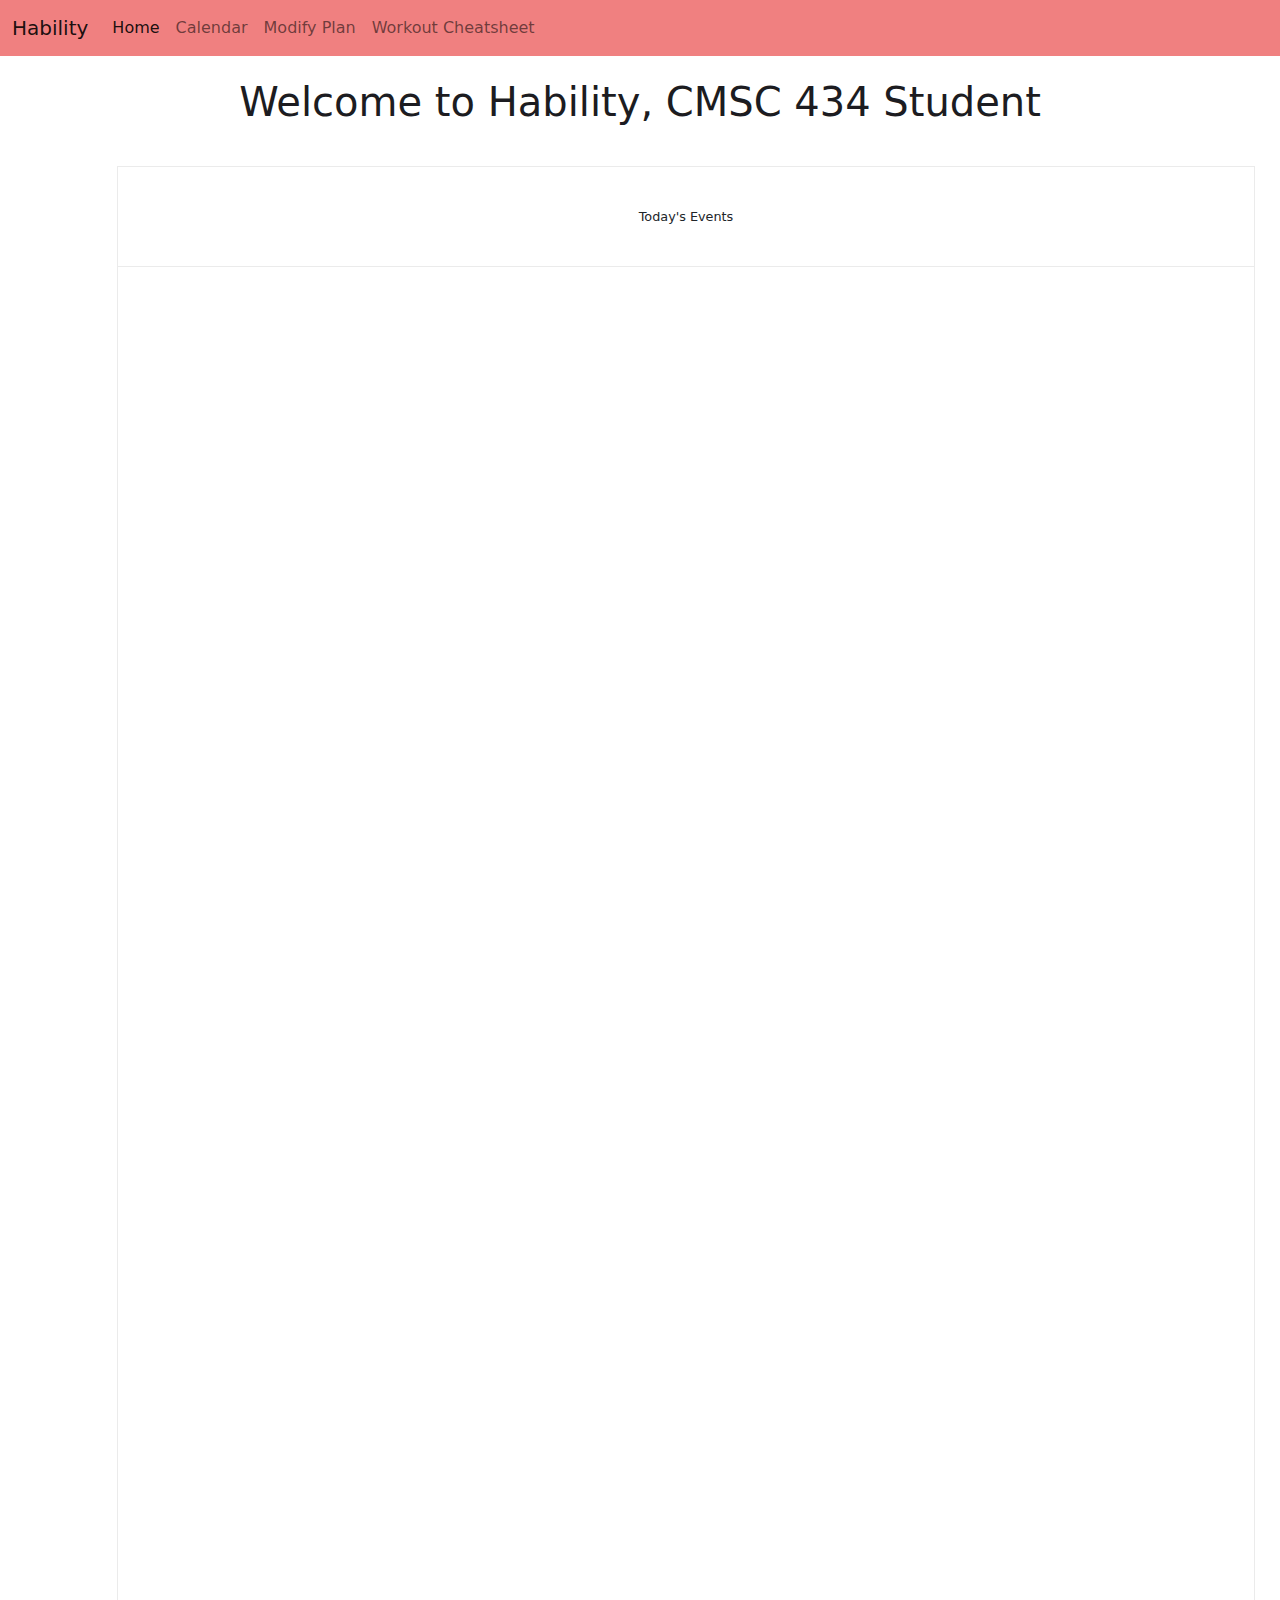
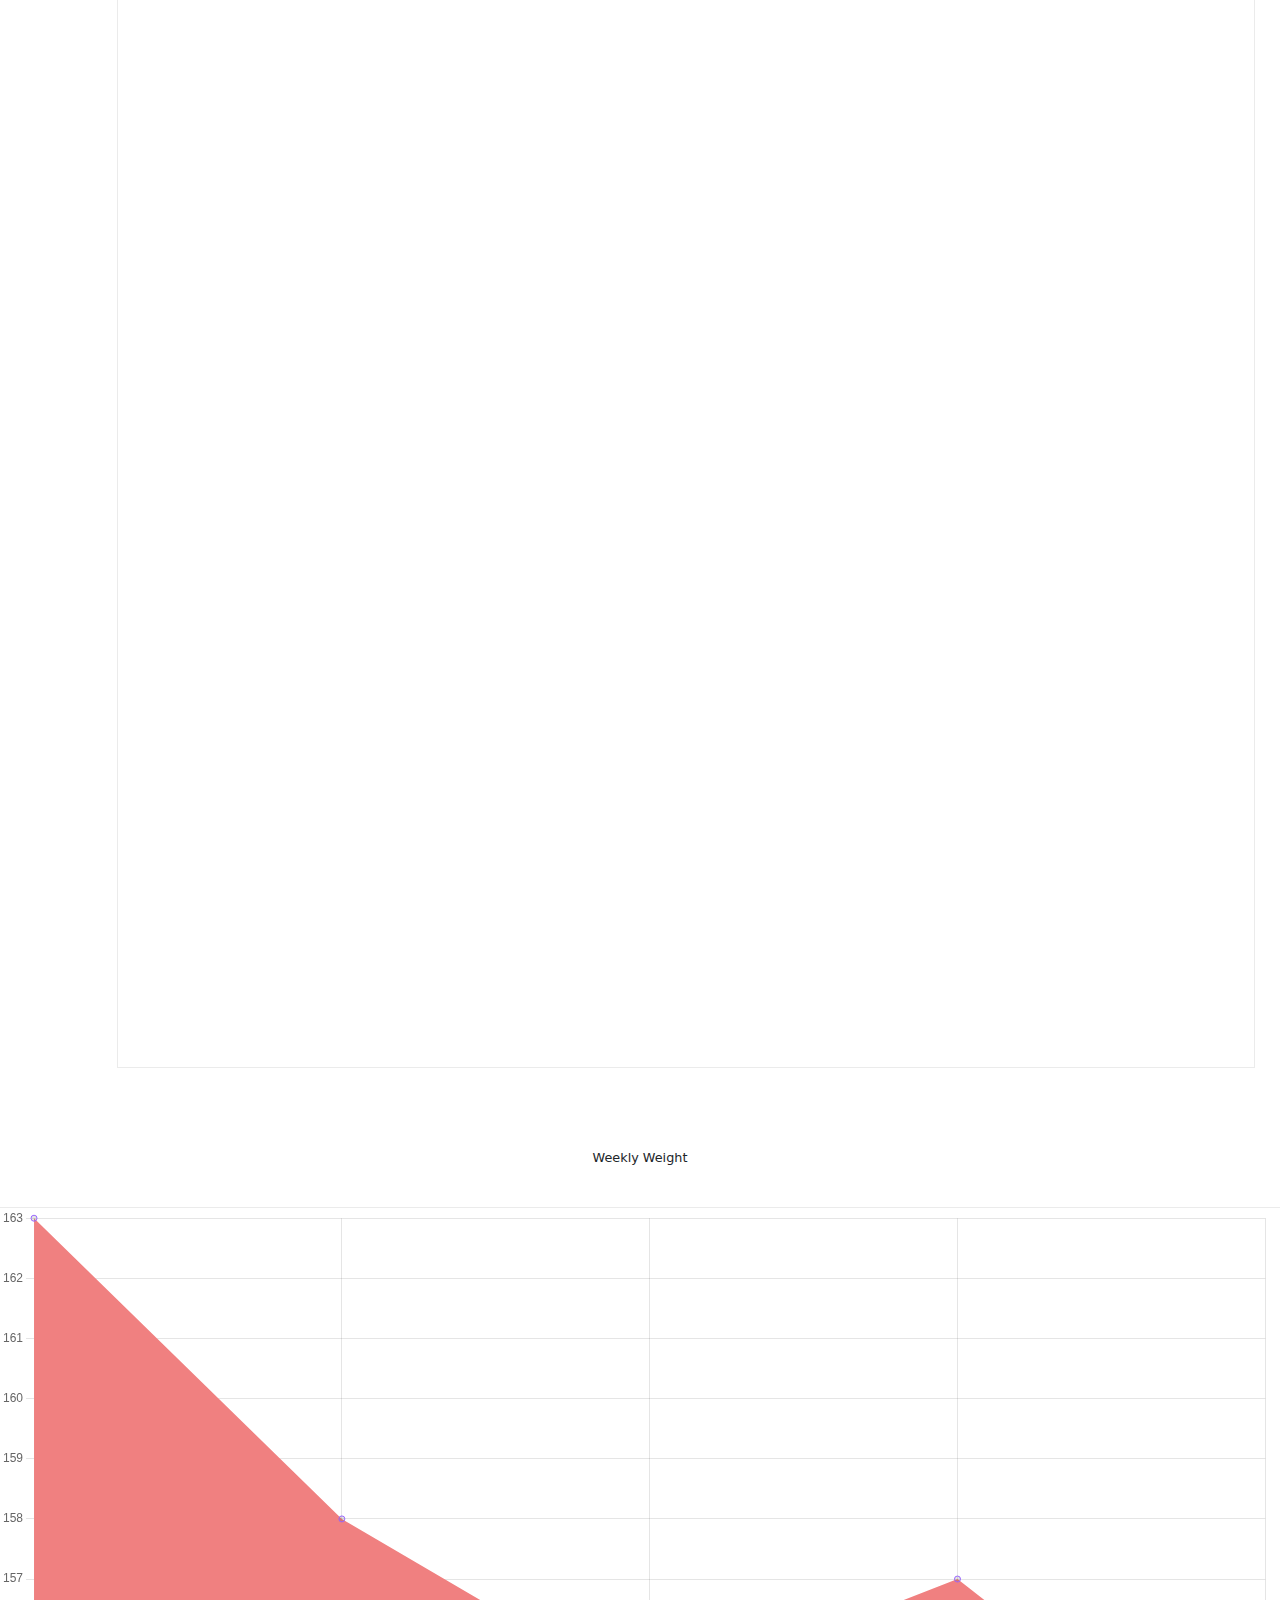
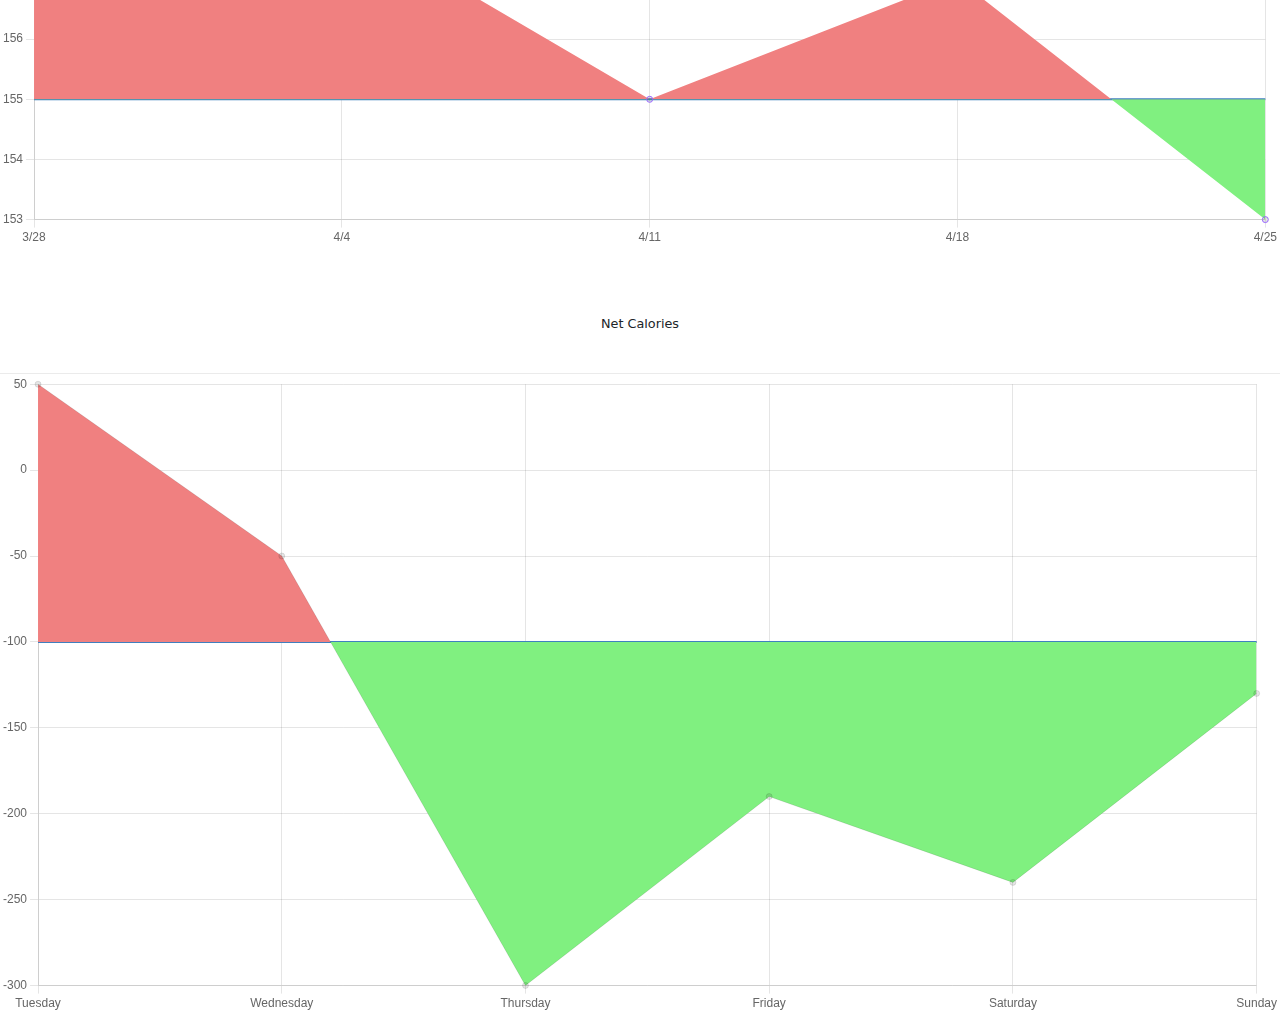
==== index.html @ 1ecb4a35 "add hourly stretch reminder and daily workout notification" ====
<!DOCTYPE html>
<html lang="en">
<head>
  <meta charset="UTF-8">
  <meta name="viewport" content="width=device-width, initial-scale=1">
  <script>document.getElementsByTagName("html")[0].className += " js";</script>
  <link rel="stylesheet" href="assets/css/style.css">

  <title>Hability</title>
  <meta charset="utf-8">
  <meta name="viewport" content="width=device-width, initial-scale=1">
  <link rel="stylesheet" href="./bootstrap/css/bootstrap.min.css">
  <script src="./assets/js/handleState.js" type="text/javascript"></script>
  <script src="./bootstrap/js/jquery.min.js"></script>
  <script src="./bootstrap/js/bootstrap.bundle.js"></script>
  <script src="./assets/js/handleState.js" type="text/javascript"></script>
  <link href="./fontawesome/css/all.css" rel="stylesheet">
</head>
<body>

<nav class="navbar navbar-expand-lg navbar-light" style="background-color: lightcoral;">
  <div class="container-fluid">
    <a class="navbar-brand" href="index.html">Hability</a>
    <button class="navbar-toggler" type="button" data-bs-toggle="collapse" data-bs-target="#navbarNavAltMarkup" aria-controls="navbarNavAltMarkup" aria-expanded="false" aria-label="Toggle navigation">
    <span class="navbar-toggler-icon"></span>
    </button>
    <div class="collapse navbar-collapse" id="navbarNavAltMarkup">
    <div class="navbar-nav">
      <a class="nav-link active" aria-current="page" href="index.html">Home</a>
      <a class="nav-link" href="Calendar.html">Calendar</a>
      <a class="nav-link" href="ModifyPlan.html">Modify Plan</a>
      <a class="nav-link" href="WorkoutInfo.html">Workout Cheatsheet</a>
    </div>
    </div>
  </div>
</nav>

<div class="container">
  <div class="jumbotron text-center" style="margin-top: 2%; margin-bottom: 2%;">
    <h1 id="home_title">Hability</h1>
  </div>
</div>

<div class="position-fixed top-0 end-0 p-3" style="z-index: 5">
  <div id="stretchNotification" class="toast hide" role="alert" aria-live="assertive" aria-atomic="true" data-bs-delay="30000">
    <div class="toast-header">
      <strong class="me-auto"><i class="fa fa-bell"></i> Hourly Stretch Reminder!</strong>
      <button type="button" class="btn-close" data-bs-dismiss="toast" aria-label="Close"></button>
    </div>
    <div class="toast-body" id="notificationBody">
      It's time for you to stretch and get some water!
    </div>
  </div>
</div>

<div class="position-fixed top-0 end-0 p-3" style="z-index: 5">
  <div id="workoutNotification" class="toast hide" role="alert" aria-live="assertive" aria-atomic="true" data-bs-delay="30000">
    <div class="toast-header">
      <strong class="me-auto"><i class="fa fa-clock"></i> Daily Workout Time!</strong>
      <button type="button" class="btn-close" data-bs-dismiss="toast" aria-label="Close"></button>
    </div>
    <div class="toast-body" id="notificationBody">
      It's time for your daily workout!
    </div>
  </div>
</div>

<div class="cd-schedule cd-schedule--loading margin-top-lg margin-bottom-lg js-cd-schedule">
  <!-- .cd-schedule__timeline -->
  <div class="cd-schedule__events">
    <ul>
      <li class="cd-schedule__group">
        <div class="cd-schedule__top-info"><span>Today's Events</span></div>

        <ul id="monday_schedule">
        </ul>
      </li>
    </ul>
  </div>
</div>
<script>
  loadInitialState();
  generateWorkouts(false);
  generateCalendarEvents();
  scrollToWorkoutEvents();
  showStretchNotification();
  showWorkoutNotification();
  document.getElementById('home_title').innerHTML = "Welcome to Hability, " + localStorage.getItem("name");
</script>

<div class='Weight Chart'>
  <div class="jumbotron text-center" style="margin-top: 2%; margin-bottom: 0%;">
    <div class="cd-schedule__top-info"><span>Weekly Weight</span></div>
  </div>
  <canvas id="weight" width="400" height="200"></canvas>
  <script src="./assets/js/chart.js" type="text/javascript"></script>
  <script>
  var ctx = document.getElementById('weight').getContext('2d');
  var myChart = new Chart(ctx, {
      type: 'line',
      data: {
          labels: ['3/28', '4/4', '4/11', '4/18', '4/25'],
          datasets: [
            {
              data: [163, 158, 155, 157, 153],
              borderColor: [
                  'rgba(153, 102, 255, 1)'
              ],
              borderWidth: 1,
              fill: {
                target: 1,
                above: 'rgb(240,128,128)',   // Area will be red above the origin
                below: 'rgb(128,240,128)'    // And blue below the origin
              },
              bezierCurve: true,
              showLine: false,
          },
          {
            data: [155, 155, 155, 155, 155],
            borderColor: [
            'rgb(63, 127, 191)',
            ],
            fill: false,
            borderWidth: 2,
            spanGaps: false,
            pointRadius: 0
          }
        ],
      },
      options: {
        plugins: {
          legend: {
            display: false
          }
        },
        scales: {
            yAxes: [{
                ticks: {
                    beginAtZero: false
                }
            }]
        }
      }
  });
  </script>
</div>

<div class='Calorie Deficit Chart'>
  
  <div class="jumbotron text-center" style="margin-top: 2%; margin-bottom: 0%;">
    <div class="cd-schedule__top-info"><span>Net Calories</span></div>
  </div>
  <canvas id="calorie_deficit" width="400" height="200"></canvas>
  <script src="./assets/js/chart.js" type="text/javascript"></script>
  <script>
  var ctx = document.getElementById('calorie_deficit').getContext('2d');
  var x = 0
  var myChart = new Chart(ctx, {
      type: 'line',
      data: {
          labels: ['Tuesday', 'Wednesday', 'Thursday', 'Friday', 'Saturday', 'Sunday'],
          datasets: [
            {
              data: [x+=50, x-=100, x-=250, x+=110, x-=50, x+=110],
              borderWidth: 1,
              fill: {
                target: 1,
                above: 'rgb(240,128,128)',   // Area will be red above the origin
                below: 'rgb(128,240,128)'    // And blue below the origin
              },
          },
          {
            data: [-100, -100, -100, -100, -100, -100, -100],
            borderColor: ['rgb(63, 127, 191)'],
            borderWidth: 2,
            pointRadius: 0
          }
        ],
      },
      options: {
        plugins: {
          legend: {
            display: false
          }
        },
          scales: {
              yAxes: [{
                  ticks: {
                      beginAtZero: false
                  }
              }]
          }
      }
  });
  </script>
</div>

</body>
</html>
---- assets/css/style.css ----
@import url("https://fonts.googleapis.com/css?family=Source+Sans+Pro:400,600");
*,
*::after,
*::before {
    box-sizing: inherit;
}
* {
    font: inherit;
}
html,
body,
div,
span,
applet,
object,
iframe,
h1,
h2,
h3,
h4,
h5,
h6,
p,
blockquote,
pre,
a,
abbr,
acronym,
address,
big,
cite,
code,
del,
dfn,
em,
img,
ins,
kbd,
q,
s,
samp,
small,
strike,
strong,
sub,
sup,
tt,
var,
b,
u,
i,
center,
dl,
dt,
dd,
ol,
ul,
li,
fieldset,
form,
label,
legend,
table,
caption,
tbody,
tfoot,
thead,
tr,
th,
td,
article,
aside,
canvas,
details,
embed,
figure,
figcaption,
footer,
header,
hgroup,
menu,
nav,
output,
ruby,
section,
summary,
time,
mark,
audio,
video,
hr {
    margin: 0;
    padding: 0;
    border: 0;
}
html {
    box-sizing: border-box;
}
body {
    background-color: hsl(0, 0%, 100%);
    background-color: var(--color-bg, white);
}
article,
aside,
details,
figcaption,
figure,
footer,
header,
hgroup,
menu,
nav,
section,
main,
form legend {
    display: block;
}
ol,
ul {
    list-style: none;
}
blockquote,
q {
    quotes: none;
}
button,
input,
textarea,
select {
    margin: 0;
}
.btn,
.form-control,
.link,
.reset {
    background-color: transparent;
    padding: 0;
    border: 0;
    border-radius: 0;
    color: inherit;
    line-height: inherit;
    -webkit-appearance: none;
    -moz-appearance: none;
    appearance: none;
}
select.form-control::-ms-expand {
    display: none;
}
textarea {
    resize: vertical;
    overflow: auto;
    vertical-align: top;
}
input::-ms-clear {
    display: none;
}
table {
    border-collapse: collapse;
    border-spacing: 0;
}
img,
video,
svg {
    max-width: 100%;
}
[data-theme] {
    background-color: hsl(0, 0%, 100%);
    background-color: var(--color-bg, #fff);
    color: hsl(240, 4%, 20%);
    color: var(--color-contrast-high, #313135);
}
:root {
    --space-unit: 1em;
    --space-xxxxs: calc(0.125 * var(--space-unit));
    --space-xxxs: calc(0.25 * var(--space-unit));
    --space-xxs: calc(0.375 * var(--space-unit));
    --space-xs: calc(0.5 * var(--space-unit));
    --space-sm: calc(0.75 * var(--space-unit));
    --space-md: calc(1.25 * var(--space-unit));
    --space-lg: calc(2 * var(--space-unit));
    --space-xl: calc(3.25 * var(--space-unit));
    --space-xxl: calc(5.25 * var(--space-unit));
    --space-xxxl: calc(8.5 * var(--space-unit));
    --space-xxxxl: calc(13.75 * var(--space-unit));
    --component-padding: var(--space-md);
}
:root {
    --max-width-xxs: 32rem;
    --max-width-xs: 38rem;
    --max-width-sm: 48rem;
    --max-width-md: 64rem;
    --max-width-lg: 80rem;
    --max-width-xl: 90rem;
    --max-width-xxl: 120rem;
}
.container {
    width: calc(100% - 1.25em);
    width: calc(100% - 2 * var(--component-padding));
    margin-left: auto;
    margin-right: auto;
}
.max-width-xxs {
    max-width: 32rem;
    max-width: var(--max-width-xxs);
}
.max-width-xs {
    max-width: 38rem;
    max-width: var(--max-width-xs);
}
.max-width-sm {
    max-width: 48rem;
    max-width: var(--max-width-sm);
}
.max-width-md {
    max-width: 64rem;
    max-width: var(--max-width-md);
}
.max-width-lg {
    max-width: 80rem;
    max-width: var(--max-width-lg);
}
.max-width-xl {
    max-width: 90rem;
    max-width: var(--max-width-xl);
}
.max-width-xxl {
    max-width: 120rem;
    max-width: var(--max-width-xxl);
}
.max-width-adaptive-sm {
    max-width: 38rem;
    max-width: var(--max-width-xs);
}
@media (min-width: 64rem) {
    .max-width-adaptive-sm {
        max-width: 48rem;
        max-width: var(--max-width-sm);
    }
}
.max-width-adaptive-md {
    max-width: 38rem;
    max-width: var(--max-width-xs);
}
@media (min-width: 64rem) {
    .max-width-adaptive-md {
        max-width: 64rem;
        max-width: var(--max-width-md);
    }
}
.max-width-adaptive,
.max-width-adaptive-lg {
    max-width: 38rem;
    max-width: var(--max-width-xs);
}
@media (min-width: 64rem) {
    .max-width-adaptive,
    .max-width-adaptive-lg {
        max-width: 64rem;
        max-width: var(--max-width-md);
    }
}
@media (min-width: 90rem) {
    .max-width-adaptive,
    .max-width-adaptive-lg {
        max-width: 80rem;
        max-width: var(--max-width-lg);
    }
}
.max-width-adaptive-xl {
    max-width: 38rem;
    max-width: var(--max-width-xs);
}
@media (min-width: 64rem) {
    .max-width-adaptive-xl {
        max-width: 64rem;
        max-width: var(--max-width-md);
    }
}
@media (min-width: 90rem) {
    .max-width-adaptive-xl {
        max-width: 90rem;
        max-width: var(--max-width-xl);
    }
}
.grid {
    --grid-gap: 0px;
    display: -ms-flexbox;
    display: flex;
    -ms-flex-wrap: wrap;
    flex-wrap: wrap;
}
.grid > * {
    -ms-flex-preferred-size: 100%;
    flex-basis: 100%;
}
[class*="grid-gap"] {
    margin-bottom: 1em * -1;
    margin-bottom: calc(var(--grid-gap, 1em) * -1);
    margin-right: 1em * -1;
    margin-right: calc(var(--grid-gap, 1em) * -1);
}
[class*="grid-gap"] > * {
    margin-bottom: 1em;
    margin-bottom: var(--grid-gap, 1em);
    margin-right: 1em;
    margin-right: var(--grid-gap, 1em);
}
.grid-gap-xxxxs {
    --grid-gap: var(--space-xxxxs);
}
.grid-gap-xxxs {
    --grid-gap: var(--space-xxxs);
}
.grid-gap-xxs {
    --grid-gap: var(--space-xxs);
}
.grid-gap-xs {
    --grid-gap: var(--space-xs);
}
.grid-gap-sm {
    --grid-gap: var(--space-sm);
}
.grid-gap-md {
    --grid-gap: var(--space-md);
}
.grid-gap-lg {
    --grid-gap: var(--space-lg);
}
.grid-gap-xl {
    --grid-gap: var(--space-xl);
}
.grid-gap-xxl {
    --grid-gap: var(--space-xxl);
}
.grid-gap-xxxl {
    --grid-gap: var(--space-xxxl);
}
.grid-gap-xxxxl {
    --grid-gap: var(--space-xxxxl);
}
.col {
    -ms-flex-positive: 1;
    flex-grow: 1;
    -ms-flex-preferred-size: 0;
    flex-basis: 0;
    max-width: 100%;
}
.col-1 {
    -ms-flex-preferred-size: calc(8.33% - 0.01px - 1em);
    -ms-flex-preferred-size: calc(8.33% - 0.01px - var(--grid-gap, 1em));
    flex-basis: calc(8.33% - 0.01px - 1em);
    flex-basis: calc(8.33% - 0.01px - var(--grid-gap, 1em));
    max-width: calc(8.33% - 0.01px - 1em);
    max-width: calc(8.33% - 0.01px - var(--grid-gap, 1em));
}
.col-2 {
    -ms-flex-preferred-size: calc(16.66% - 0.01px - 1em);
    -ms-flex-preferred-size: calc(16.66% - 0.01px - var(--grid-gap, 1em));
    flex-basis: calc(16.66% - 0.01px - 1em);
    flex-basis: calc(16.66% - 0.01px - var(--grid-gap, 1em));
    max-width: calc(16.66% - 0.01px - 1em);
    max-width: calc(16.66% - 0.01px - var(--grid-gap, 1em));
}
.col-3 {
    -ms-flex-preferred-size: calc(25% - 0.01px - 1em);
    -ms-flex-preferred-size: calc(25% - 0.01px - var(--grid-gap, 1em));
    flex-basis: calc(25% - 0.01px - 1em);
    flex-basis: calc(25% - 0.01px - var(--grid-gap, 1em));
    max-width: calc(25% - 0.01px - 1em);
    max-width: calc(25% - 0.01px - var(--grid-gap, 1em));
}
.col-4 {
    -ms-flex-preferred-size: calc(33.33% - 0.01px - 1em);
    -ms-flex-preferred-size: calc(33.33% - 0.01px - var(--grid-gap, 1em));
    flex-basis: calc(33.33% - 0.01px - 1em);
    flex-basis: calc(33.33% - 0.01px - var(--grid-gap, 1em));
    max-width: calc(33.33% - 0.01px - 1em);
    max-width: calc(33.33% - 0.01px - var(--grid-gap, 1em));
}
.col-5 {
    -ms-flex-preferred-size: calc(41.66% - 0.01px - 1em);
    -ms-flex-preferred-size: calc(41.66% - 0.01px - var(--grid-gap, 1em));
    flex-basis: calc(41.66% - 0.01px - 1em);
    flex-basis: calc(41.66% - 0.01px - var(--grid-gap, 1em));
    max-width: calc(41.66% - 0.01px - 1em);
    max-width: calc(41.66% - 0.01px - var(--grid-gap, 1em));
}
.col-6 {
    -ms-flex-preferred-size: calc(50% - 0.01px - 1em);
    -ms-flex-preferred-size: calc(50% - 0.01px - var(--grid-gap, 1em));
    flex-basis: calc(50% - 0.01px - 1em);
    flex-basis: calc(50% - 0.01px - var(--grid-gap, 1em));
    max-width: calc(50% - 0.01px - 1em);
    max-width: calc(50% - 0.01px - var(--grid-gap, 1em));
}
.col-7 {
    -ms-flex-preferred-size: calc(58.33% - 0.01px - 1em);
    -ms-flex-preferred-size: calc(58.33% - 0.01px - var(--grid-gap, 1em));
    flex-basis: calc(58.33% - 0.01px - 1em);
    flex-basis: calc(58.33% - 0.01px - var(--grid-gap, 1em));
    max-width: calc(58.33% - 0.01px - 1em);
    max-width: calc(58.33% - 0.01px - var(--grid-gap, 1em));
}
.col-8 {
    -ms-flex-preferred-size: calc(66.66% - 0.01px - 1em);
    -ms-flex-preferred-size: calc(66.66% - 0.01px - var(--grid-gap, 1em));
    flex-basis: calc(66.66% - 0.01px - 1em);
    flex-basis: calc(66.66% - 0.01px - var(--grid-gap, 1em));
    max-width: calc(66.66% - 0.01px - 1em);
    max-width: calc(66.66% - 0.01px - var(--grid-gap, 1em));
}
.col-9 {
    -ms-flex-preferred-size: calc(75% - 0.01px - 1em);
    -ms-flex-preferred-size: calc(75% - 0.01px - var(--grid-gap, 1em));
    flex-basis: calc(75% - 0.01px - 1em);
    flex-basis: calc(75% - 0.01px - var(--grid-gap, 1em));
    max-width: calc(75% - 0.01px - 1em);
    max-width: calc(75% - 0.01px - var(--grid-gap, 1em));
}
.col-10 {
    -ms-flex-preferred-size: calc(83.33% - 0.01px - 1em);
    -ms-flex-preferred-size: calc(83.33% - 0.01px - var(--grid-gap, 1em));
    flex-basis: calc(83.33% - 0.01px - 1em);
    flex-basis: calc(83.33% - 0.01px - var(--grid-gap, 1em));
    max-width: calc(83.33% - 0.01px - 1em);
    max-width: calc(83.33% - 0.01px - var(--grid-gap, 1em));
}
.col-11 {
    -ms-flex-preferred-size: calc(91.66% - 0.01px - 1em);
    -ms-flex-preferred-size: calc(91.66% - 0.01px - var(--grid-gap, 1em));
    flex-basis: calc(91.66% - 0.01px - 1em);
    flex-basis: calc(91.66% - 0.01px - var(--grid-gap, 1em));
    max-width: calc(91.66% - 0.01px - 1em);
    max-width: calc(91.66% - 0.01px - var(--grid-gap, 1em));
}
.col-12 {
    -ms-flex-preferred-size: calc(100% - 0.01px - 1em);
    -ms-flex-preferred-size: calc(100% - 0.01px - var(--grid-gap, 1em));
    flex-basis: calc(100% - 0.01px - 1em);
    flex-basis: calc(100% - 0.01px - var(--grid-gap, 1em));
    max-width: calc(100% - 0.01px - 1em);
    max-width: calc(100% - 0.01px - var(--grid-gap, 1em));
}
@media (min-width: 32rem) {
    .col\@xs {
        -ms-flex-positive: 1;
        flex-grow: 1;
        -ms-flex-preferred-size: 0;
        flex-basis: 0;
        max-width: 100%;
    }
    .col-1\@xs {
        -ms-flex-preferred-size: calc(8.33% - 0.01px - 1em);
        -ms-flex-preferred-size: calc(8.33% - 0.01px - var(--grid-gap, 1em));
        flex-basis: calc(8.33% - 0.01px - 1em);
        flex-basis: calc(8.33% - 0.01px - var(--grid-gap, 1em));
        max-width: calc(8.33% - 0.01px - 1em);
        max-width: calc(8.33% - 0.01px - var(--grid-gap, 1em));
    }
    .col-2\@xs {
        -ms-flex-preferred-size: calc(16.66% - 0.01px - 1em);
        -ms-flex-preferred-size: calc(16.66% - 0.01px - var(--grid-gap, 1em));
        flex-basis: calc(16.66% - 0.01px - 1em);
        flex-basis: calc(16.66% - 0.01px - var(--grid-gap, 1em));
        max-width: calc(16.66% - 0.01px - 1em);
        max-width: calc(16.66% - 0.01px - var(--grid-gap, 1em));
    }
    .col-3\@xs {
        -ms-flex-preferred-size: calc(25% - 0.01px - 1em);
        -ms-flex-preferred-size: calc(25% - 0.01px - var(--grid-gap, 1em));
        flex-basis: calc(25% - 0.01px - 1em);
        flex-basis: calc(25% - 0.01px - var(--grid-gap, 1em));
        max-width: calc(25% - 0.01px - 1em);
        max-width: calc(25% - 0.01px - var(--grid-gap, 1em));
    }
    .col-4\@xs {
        -ms-flex-preferred-size: calc(33.33% - 0.01px - 1em);
        -ms-flex-preferred-size: calc(33.33% - 0.01px - var(--grid-gap, 1em));
        flex-basis: calc(33.33% - 0.01px - 1em);
        flex-basis: calc(33.33% - 0.01px - var(--grid-gap, 1em));
        max-width: calc(33.33% - 0.01px - 1em);
        max-width: calc(33.33% - 0.01px - var(--grid-gap, 1em));
    }
    .col-5\@xs {
        -ms-flex-preferred-size: calc(41.66% - 0.01px - 1em);
        -ms-flex-preferred-size: calc(41.66% - 0.01px - var(--grid-gap, 1em));
        flex-basis: calc(41.66% - 0.01px - 1em);
        flex-basis: calc(41.66% - 0.01px - var(--grid-gap, 1em));
        max-width: calc(41.66% - 0.01px - 1em);
        max-width: calc(41.66% - 0.01px - var(--grid-gap, 1em));
    }
    .col-6\@xs {
        -ms-flex-preferred-size: calc(50% - 0.01px - 1em);
        -ms-flex-preferred-size: calc(50% - 0.01px - var(--grid-gap, 1em));
        flex-basis: calc(50% - 0.01px - 1em);
        flex-basis: calc(50% - 0.01px - var(--grid-gap, 1em));
        max-width: calc(50% - 0.01px - 1em);
        max-width: calc(50% - 0.01px - var(--grid-gap, 1em));
    }
    .col-7\@xs {
        -ms-flex-preferred-size: calc(58.33% - 0.01px - 1em);
        -ms-flex-preferred-size: calc(58.33% - 0.01px - var(--grid-gap, 1em));
        flex-basis: calc(58.33% - 0.01px - 1em);
        flex-basis: calc(58.33% - 0.01px - var(--grid-gap, 1em));
        max-width: calc(58.33% - 0.01px - 1em);
        max-width: calc(58.33% - 0.01px - var(--grid-gap, 1em));
    }
    .col-8\@xs {
        -ms-flex-preferred-size: calc(66.66% - 0.01px - 1em);
        -ms-flex-preferred-size: calc(66.66% - 0.01px - var(--grid-gap, 1em));
        flex-basis: calc(66.66% - 0.01px - 1em);
        flex-basis: calc(66.66% - 0.01px - var(--grid-gap, 1em));
        max-width: calc(66.66% - 0.01px - 1em);
        max-width: calc(66.66% - 0.01px - var(--grid-gap, 1em));
    }
    .col-9\@xs {
        -ms-flex-preferred-size: calc(75% - 0.01px - 1em);
        -ms-flex-preferred-size: calc(75% - 0.01px - var(--grid-gap, 1em));
        flex-basis: calc(75% - 0.01px - 1em);
        flex-basis: calc(75% - 0.01px - var(--grid-gap, 1em));
        max-width: calc(75% - 0.01px - 1em);
        max-width: calc(75% - 0.01px - var(--grid-gap, 1em));
    }
    .col-10\@xs {
        -ms-flex-preferred-size: calc(83.33% - 0.01px - 1em);
        -ms-flex-preferred-size: calc(83.33% - 0.01px - var(--grid-gap, 1em));
        flex-basis: calc(83.33% - 0.01px - 1em);
        flex-basis: calc(83.33% - 0.01px - var(--grid-gap, 1em));
        max-width: calc(83.33% - 0.01px - 1em);
        max-width: calc(83.33% - 0.01px - var(--grid-gap, 1em));
    }
    .col-11\@xs {
        -ms-flex-preferred-size: calc(91.66% - 0.01px - 1em);
        -ms-flex-preferred-size: calc(91.66% - 0.01px - var(--grid-gap, 1em));
        flex-basis: calc(91.66% - 0.01px - 1em);
        flex-basis: calc(91.66% - 0.01px - var(--grid-gap, 1em));
        max-width: calc(91.66% - 0.01px - 1em);
        max-width: calc(91.66% - 0.01px - var(--grid-gap, 1em));
    }
    .col-12\@xs {
        -ms-flex-preferred-size: calc(100% - 0.01px - 1em);
        -ms-flex-preferred-size: calc(100% - 0.01px - var(--grid-gap, 1em));
        flex-basis: calc(100% - 0.01px - 1em);
        flex-basis: calc(100% - 0.01px - var(--grid-gap, 1em));
        max-width: calc(100% - 0.01px - 1em);
        max-width: calc(100% - 0.01px - var(--grid-gap, 1em));
    }
}
@media (min-width: 48rem) {
    .col\@sm {
        -ms-flex-positive: 1;
        flex-grow: 1;
        -ms-flex-preferred-size: 0;
        flex-basis: 0;
        max-width: 100%;
    }
    .col-1\@sm {
        -ms-flex-preferred-size: calc(8.33% - 0.01px - 1em);
        -ms-flex-preferred-size: calc(8.33% - 0.01px - var(--grid-gap, 1em));
        flex-basis: calc(8.33% - 0.01px - 1em);
        flex-basis: calc(8.33% - 0.01px - var(--grid-gap, 1em));
        max-width: calc(8.33% - 0.01px - 1em);
        max-width: calc(8.33% - 0.01px - var(--grid-gap, 1em));
    }
    .col-2\@sm {
        -ms-flex-preferred-size: calc(16.66% - 0.01px - 1em);
        -ms-flex-preferred-size: calc(16.66% - 0.01px - var(--grid-gap, 1em));
        flex-basis: calc(16.66% - 0.01px - 1em);
        flex-basis: calc(16.66% - 0.01px - var(--grid-gap, 1em));
        max-width: calc(16.66% - 0.01px - 1em);
        max-width: calc(16.66% - 0.01px - var(--grid-gap, 1em));
    }
    .col-3\@sm {
        -ms-flex-preferred-size: calc(25% - 0.01px - 1em);
        -ms-flex-preferred-size: calc(25% - 0.01px - var(--grid-gap, 1em));
        flex-basis: calc(25% - 0.01px - 1em);
        flex-basis: calc(25% - 0.01px - var(--grid-gap, 1em));
        max-width: calc(25% - 0.01px - 1em);
        max-width: calc(25% - 0.01px - var(--grid-gap, 1em));
    }
    .col-4\@sm {
        -ms-flex-preferred-size: calc(33.33% - 0.01px - 1em);
        -ms-flex-preferred-size: calc(33.33% - 0.01px - var(--grid-gap, 1em));
        flex-basis: calc(33.33% - 0.01px - 1em);
        flex-basis: calc(33.33% - 0.01px - var(--grid-gap, 1em));
        max-width: calc(33.33% - 0.01px - 1em);
        max-width: calc(33.33% - 0.01px - var(--grid-gap, 1em));
    }
    .col-5\@sm {
        -ms-flex-preferred-size: calc(41.66% - 0.01px - 1em);
        -ms-flex-preferred-size: calc(41.66% - 0.01px - var(--grid-gap, 1em));
        flex-basis: calc(41.66% - 0.01px - 1em);
        flex-basis: calc(41.66% - 0.01px - var(--grid-gap, 1em));
        max-width: calc(41.66% - 0.01px - 1em);
        max-width: calc(41.66% - 0.01px - var(--grid-gap, 1em));
    }
    .col-6\@sm {
        -ms-flex-preferred-size: calc(50% - 0.01px - 1em);
        -ms-flex-preferred-size: calc(50% - 0.01px - var(--grid-gap, 1em));
        flex-basis: calc(50% - 0.01px - 1em);
        flex-basis: calc(50% - 0.01px - var(--grid-gap, 1em));
        max-width: calc(50% - 0.01px - 1em);
        max-width: calc(50% - 0.01px - var(--grid-gap, 1em));
    }
    .col-7\@sm {
        -ms-flex-preferred-size: calc(58.33% - 0.01px - 1em);
        -ms-flex-preferred-size: calc(58.33% - 0.01px - var(--grid-gap, 1em));
        flex-basis: calc(58.33% - 0.01px - 1em);
        flex-basis: calc(58.33% - 0.01px - var(--grid-gap, 1em));
        max-width: calc(58.33% - 0.01px - 1em);
        max-width: calc(58.33% - 0.01px - var(--grid-gap, 1em));
    }
    .col-8\@sm {
        -ms-flex-preferred-size: calc(66.66% - 0.01px - 1em);
        -ms-flex-preferred-size: calc(66.66% - 0.01px - var(--grid-gap, 1em));
        flex-basis: calc(66.66% - 0.01px - 1em);
        flex-basis: calc(66.66% - 0.01px - var(--grid-gap, 1em));
        max-width: calc(66.66% - 0.01px - 1em);
        max-width: calc(66.66% - 0.01px - var(--grid-gap, 1em));
    }
    .col-9\@sm {
        -ms-flex-preferred-size: calc(75% - 0.01px - 1em);
        -ms-flex-preferred-size: calc(75% - 0.01px - var(--grid-gap, 1em));
        flex-basis: calc(75% - 0.01px - 1em);
        flex-basis: calc(75% - 0.01px - var(--grid-gap, 1em));
        max-width: calc(75% - 0.01px - 1em);
        max-width: calc(75% - 0.01px - var(--grid-gap, 1em));
    }
    .col-10\@sm {
        -ms-flex-preferred-size: calc(83.33% - 0.01px - 1em);
        -ms-flex-preferred-size: calc(83.33% - 0.01px - var(--grid-gap, 1em));
        flex-basis: calc(83.33% - 0.01px - 1em);
        flex-basis: calc(83.33% - 0.01px - var(--grid-gap, 1em));
        max-width: calc(83.33% - 0.01px - 1em);
        max-width: calc(83.33% - 0.01px - var(--grid-gap, 1em));
    }
    .col-11\@sm {
        -ms-flex-preferred-size: calc(91.66% - 0.01px - 1em);
        -ms-flex-preferred-size: calc(91.66% - 0.01px - var(--grid-gap, 1em));
        flex-basis: calc(91.66% - 0.01px - 1em);
        flex-basis: calc(91.66% - 0.01px - var(--grid-gap, 1em));
        max-width: calc(91.66% - 0.01px - 1em);
        max-width: calc(91.66% - 0.01px - var(--grid-gap, 1em));
    }
    .col-12\@sm {
        -ms-flex-preferred-size: calc(100% - 0.01px - 1em);
        -ms-flex-preferred-size: calc(100% - 0.01px - var(--grid-gap, 1em));
        flex-basis: calc(100% - 0.01px - 1em);
        flex-basis: calc(100% - 0.01px - var(--grid-gap, 1em));
        max-width: calc(100% - 0.01px - 1em);
        max-width: calc(100% - 0.01px - var(--grid-gap, 1em));
    }
}
@media (min-width: 64rem) {
    .col\@md {
        -ms-flex-positive: 1;
        flex-grow: 1;
        -ms-flex-preferred-size: 0;
        flex-basis: 0;
        max-width: 100%;
    }
    .col-1\@md {
        -ms-flex-preferred-size: calc(8.33% - 0.01px - 1em);
        -ms-flex-preferred-size: calc(8.33% - 0.01px - var(--grid-gap, 1em));
        flex-basis: calc(8.33% - 0.01px - 1em);
        flex-basis: calc(8.33% - 0.01px - var(--grid-gap, 1em));
        max-width: calc(8.33% - 0.01px - 1em);
        max-width: calc(8.33% - 0.01px - var(--grid-gap, 1em));
    }
    .col-2\@md {
        -ms-flex-preferred-size: calc(16.66% - 0.01px - 1em);
        -ms-flex-preferred-size: calc(16.66% - 0.01px - var(--grid-gap, 1em));
        flex-basis: calc(16.66% - 0.01px - 1em);
        flex-basis: calc(16.66% - 0.01px - var(--grid-gap, 1em));
        max-width: calc(16.66% - 0.01px - 1em);
        max-width: calc(16.66% - 0.01px - var(--grid-gap, 1em));
    }
    .col-3\@md {
        -ms-flex-preferred-size: calc(25% - 0.01px - 1em);
        -ms-flex-preferred-size: calc(25% - 0.01px - var(--grid-gap, 1em));
        flex-basis: calc(25% - 0.01px - 1em);
        flex-basis: calc(25% - 0.01px - var(--grid-gap, 1em));
        max-width: calc(25% - 0.01px - 1em);
        max-width: calc(25% - 0.01px - var(--grid-gap, 1em));
    }
    .col-4\@md {
        -ms-flex-preferred-size: calc(33.33% - 0.01px - 1em);
        -ms-flex-preferred-size: calc(33.33% - 0.01px - var(--grid-gap, 1em));
        flex-basis: calc(33.33% - 0.01px - 1em);
        flex-basis: calc(33.33% - 0.01px - var(--grid-gap, 1em));
        max-width: calc(33.33% - 0.01px - 1em);
        max-width: calc(33.33% - 0.01px - var(--grid-gap, 1em));
    }
    .col-5\@md {
        -ms-flex-preferred-size: calc(41.66% - 0.01px - 1em);
        -ms-flex-preferred-size: calc(41.66% - 0.01px - var(--grid-gap, 1em));
        flex-basis: calc(41.66% - 0.01px - 1em);
        flex-basis: calc(41.66% - 0.01px - var(--grid-gap, 1em));
        max-width: calc(41.66% - 0.01px - 1em);
        max-width: calc(41.66% - 0.01px - var(--grid-gap, 1em));
    }
    .col-6\@md {
        -ms-flex-preferred-size: calc(50% - 0.01px - 1em);
        -ms-flex-preferred-size: calc(50% - 0.01px - var(--grid-gap, 1em));
        flex-basis: calc(50% - 0.01px - 1em);
        flex-basis: calc(50% - 0.01px - var(--grid-gap, 1em));
        max-width: calc(50% - 0.01px - 1em);
        max-width: calc(50% - 0.01px - var(--grid-gap, 1em));
    }
    .col-7\@md {
        -ms-flex-preferred-size: calc(58.33% - 0.01px - 1em);
        -ms-flex-preferred-size: calc(58.33% - 0.01px - var(--grid-gap, 1em));
        flex-basis: calc(58.33% - 0.01px - 1em);
        flex-basis: calc(58.33% - 0.01px - var(--grid-gap, 1em));
        max-width: calc(58.33% - 0.01px - 1em);
        max-width: calc(58.33% - 0.01px - var(--grid-gap, 1em));
    }
    .col-8\@md {
        -ms-flex-preferred-size: calc(66.66% - 0.01px - 1em);
        -ms-flex-preferred-size: calc(66.66% - 0.01px - var(--grid-gap, 1em));
        flex-basis: calc(66.66% - 0.01px - 1em);
        flex-basis: calc(66.66% - 0.01px - var(--grid-gap, 1em));
        max-width: calc(66.66% - 0.01px - 1em);
        max-width: calc(66.66% - 0.01px - var(--grid-gap, 1em));
    }
    .col-9\@md {
        -ms-flex-preferred-size: calc(75% - 0.01px - 1em);
        -ms-flex-preferred-size: calc(75% - 0.01px - var(--grid-gap, 1em));
        flex-basis: calc(75% - 0.01px - 1em);
        flex-basis: calc(75% - 0.01px - var(--grid-gap, 1em));
        max-width: calc(75% - 0.01px - 1em);
        max-width: calc(75% - 0.01px - var(--grid-gap, 1em));
    }
    .col-10\@md {
        -ms-flex-preferred-size: calc(83.33% - 0.01px - 1em);
        -ms-flex-preferred-size: calc(83.33% - 0.01px - var(--grid-gap, 1em));
        flex-basis: calc(83.33% - 0.01px - 1em);
        flex-basis: calc(83.33% - 0.01px - var(--grid-gap, 1em));
        max-width: calc(83.33% - 0.01px - 1em);
        max-width: calc(83.33% - 0.01px - var(--grid-gap, 1em));
    }
    .col-11\@md {
        -ms-flex-preferred-size: calc(91.66% - 0.01px - 1em);
        -ms-flex-preferred-size: calc(91.66% - 0.01px - var(--grid-gap, 1em));
        flex-basis: calc(91.66% - 0.01px - 1em);
        flex-basis: calc(91.66% - 0.01px - var(--grid-gap, 1em));
        max-width: calc(91.66% - 0.01px - 1em);
        max-width: calc(91.66% - 0.01px - var(--grid-gap, 1em));
    }
    .col-12\@md {
        -ms-flex-preferred-size: calc(100% - 0.01px - 1em);
        -ms-flex-preferred-size: calc(100% - 0.01px - var(--grid-gap, 1em));
        flex-basis: calc(100% - 0.01px - 1em);
        flex-basis: calc(100% - 0.01px - var(--grid-gap, 1em));
        max-width: calc(100% - 0.01px - 1em);
        max-width: calc(100% - 0.01px - var(--grid-gap, 1em));
    }
}
@media (min-width: 80rem) {
    .col\@lg {
        -ms-flex-positive: 1;
        flex-grow: 1;
        -ms-flex-preferred-size: 0;
        flex-basis: 0;
        max-width: 100%;
    }
    .col-1\@lg {
        -ms-flex-preferred-size: calc(8.33% - 0.01px - 1em);
        -ms-flex-preferred-size: calc(8.33% - 0.01px - var(--grid-gap, 1em));
        flex-basis: calc(8.33% - 0.01px - 1em);
        flex-basis: calc(8.33% - 0.01px - var(--grid-gap, 1em));
        max-width: calc(8.33% - 0.01px - 1em);
        max-width: calc(8.33% - 0.01px - var(--grid-gap, 1em));
    }
    .col-2\@lg {
        -ms-flex-preferred-size: calc(16.66% - 0.01px - 1em);
        -ms-flex-preferred-size: calc(16.66% - 0.01px - var(--grid-gap, 1em));
        flex-basis: calc(16.66% - 0.01px - 1em);
        flex-basis: calc(16.66% - 0.01px - var(--grid-gap, 1em));
        max-width: calc(16.66% - 0.01px - 1em);
        max-width: calc(16.66% - 0.01px - var(--grid-gap, 1em));
    }
    .col-3\@lg {
        -ms-flex-preferred-size: calc(25% - 0.01px - 1em);
        -ms-flex-preferred-size: calc(25% - 0.01px - var(--grid-gap, 1em));
        flex-basis: calc(25% - 0.01px - 1em);
        flex-basis: calc(25% - 0.01px - var(--grid-gap, 1em));
        max-width: calc(25% - 0.01px - 1em);
        max-width: calc(25% - 0.01px - var(--grid-gap, 1em));
    }
    .col-4\@lg {
        -ms-flex-preferred-size: calc(33.33% - 0.01px - 1em);
        -ms-flex-preferred-size: calc(33.33% - 0.01px - var(--grid-gap, 1em));
        flex-basis: calc(33.33% - 0.01px - 1em);
        flex-basis: calc(33.33% - 0.01px - var(--grid-gap, 1em));
        max-width: calc(33.33% - 0.01px - 1em);
        max-width: calc(33.33% - 0.01px - var(--grid-gap, 1em));
    }
    .col-5\@lg {
        -ms-flex-preferred-size: calc(41.66% - 0.01px - 1em);
        -ms-flex-preferred-size: calc(41.66% - 0.01px - var(--grid-gap, 1em));
        flex-basis: calc(41.66% - 0.01px - 1em);
        flex-basis: calc(41.66% - 0.01px - var(--grid-gap, 1em));
        max-width: calc(41.66% - 0.01px - 1em);
        max-width: calc(41.66% - 0.01px - var(--grid-gap, 1em));
    }
    .col-6\@lg {
        -ms-flex-preferred-size: calc(50% - 0.01px - 1em);
        -ms-flex-preferred-size: calc(50% - 0.01px - var(--grid-gap, 1em));
        flex-basis: calc(50% - 0.01px - 1em);
        flex-basis: calc(50% - 0.01px - var(--grid-gap, 1em));
        max-width: calc(50% - 0.01px - 1em);
        max-width: calc(50% - 0.01px - var(--grid-gap, 1em));
    }
    .col-7\@lg {
        -ms-flex-preferred-size: calc(58.33% - 0.01px - 1em);
        -ms-flex-preferred-size: calc(58.33% - 0.01px - var(--grid-gap, 1em));
        flex-basis: calc(58.33% - 0.01px - 1em);
        flex-basis: calc(58.33% - 0.01px - var(--grid-gap, 1em));
        max-width: calc(58.33% - 0.01px - 1em);
        max-width: calc(58.33% - 0.01px - var(--grid-gap, 1em));
    }
    .col-8\@lg {
        -ms-flex-preferred-size: calc(66.66% - 0.01px - 1em);
        -ms-flex-preferred-size: calc(66.66% - 0.01px - var(--grid-gap, 1em));
        flex-basis: calc(66.66% - 0.01px - 1em);
        flex-basis: calc(66.66% - 0.01px - var(--grid-gap, 1em));
        max-width: calc(66.66% - 0.01px - 1em);
        max-width: calc(66.66% - 0.01px - var(--grid-gap, 1em));
    }
    .col-9\@lg {
        -ms-flex-preferred-size: calc(75% - 0.01px - 1em);
        -ms-flex-preferred-size: calc(75% - 0.01px - var(--grid-gap, 1em));
        flex-basis: calc(75% - 0.01px - 1em);
        flex-basis: calc(75% - 0.01px - var(--grid-gap, 1em));
        max-width: calc(75% - 0.01px - 1em);
        max-width: calc(75% - 0.01px - var(--grid-gap, 1em));
    }
    .col-10\@lg {
        -ms-flex-preferred-size: calc(83.33% - 0.01px - 1em);
        -ms-flex-preferred-size: calc(83.33% - 0.01px - var(--grid-gap, 1em));
        flex-basis: calc(83.33% - 0.01px - 1em);
        flex-basis: calc(83.33% - 0.01px - var(--grid-gap, 1em));
        max-width: calc(83.33% - 0.01px - 1em);
        max-width: calc(83.33% - 0.01px - var(--grid-gap, 1em));
    }
    .col-11\@lg {
        -ms-flex-preferred-size: calc(91.66% - 0.01px - 1em);
        -ms-flex-preferred-size: calc(91.66% - 0.01px - var(--grid-gap, 1em));
        flex-basis: calc(91.66% - 0.01px - 1em);
        flex-basis: calc(91.66% - 0.01px - var(--grid-gap, 1em));
        max-width: calc(91.66% - 0.01px - 1em);
        max-width: calc(91.66% - 0.01px - var(--grid-gap, 1em));
    }
    .col-12\@lg {
        -ms-flex-preferred-size: calc(100% - 0.01px - 1em);
        -ms-flex-preferred-size: calc(100% - 0.01px - var(--grid-gap, 1em));
        flex-basis: calc(100% - 0.01px - 1em);
        flex-basis: calc(100% - 0.01px - var(--grid-gap, 1em));
        max-width: calc(100% - 0.01px - 1em);
        max-width: calc(100% - 0.01px - var(--grid-gap, 1em));
    }
}
@media (min-width: 90rem) {
    .col\@xl {
        -ms-flex-positive: 1;
        flex-grow: 1;
        -ms-flex-preferred-size: 0;
        flex-basis: 0;
        max-width: 100%;
    }
    .col-1\@xl {
        -ms-flex-preferred-size: calc(8.33% - 0.01px - 1em);
        -ms-flex-preferred-size: calc(8.33% - 0.01px - var(--grid-gap, 1em));
        flex-basis: calc(8.33% - 0.01px - 1em);
        flex-basis: calc(8.33% - 0.01px - var(--grid-gap, 1em));
        max-width: calc(8.33% - 0.01px - 1em);
        max-width: calc(8.33% - 0.01px - var(--grid-gap, 1em));
    }
    .col-2\@xl {
        -ms-flex-preferred-size: calc(16.66% - 0.01px - 1em);
        -ms-flex-preferred-size: calc(16.66% - 0.01px - var(--grid-gap, 1em));
        flex-basis: calc(16.66% - 0.01px - 1em);
        flex-basis: calc(16.66% - 0.01px - var(--grid-gap, 1em));
        max-width: calc(16.66% - 0.01px - 1em);
        max-width: calc(16.66% - 0.01px - var(--grid-gap, 1em));
    }
    .col-3\@xl {
        -ms-flex-preferred-size: calc(25% - 0.01px - 1em);
        -ms-flex-preferred-size: calc(25% - 0.01px - var(--grid-gap, 1em));
        flex-basis: calc(25% - 0.01px - 1em);
        flex-basis: calc(25% - 0.01px - var(--grid-gap, 1em));
        max-width: calc(25% - 0.01px - 1em);
        max-width: calc(25% - 0.01px - var(--grid-gap, 1em));
    }
    .col-4\@xl {
        -ms-flex-preferred-size: calc(33.33% - 0.01px - 1em);
        -ms-flex-preferred-size: calc(33.33% - 0.01px - var(--grid-gap, 1em));
        flex-basis: calc(33.33% - 0.01px - 1em);
        flex-basis: calc(33.33% - 0.01px - var(--grid-gap, 1em));
        max-width: calc(33.33% - 0.01px - 1em);
        max-width: calc(33.33% - 0.01px - var(--grid-gap, 1em));
    }
    .col-5\@xl {
        -ms-flex-preferred-size: calc(41.66% - 0.01px - 1em);
        -ms-flex-preferred-size: calc(41.66% - 0.01px - var(--grid-gap, 1em));
        flex-basis: calc(41.66% - 0.01px - 1em);
        flex-basis: calc(41.66% - 0.01px - var(--grid-gap, 1em));
        max-width: calc(41.66% - 0.01px - 1em);
        max-width: calc(41.66% - 0.01px - var(--grid-gap, 1em));
    }
    .col-6\@xl {
        -ms-flex-preferred-size: calc(50% - 0.01px - 1em);
        -ms-flex-preferred-size: calc(50% - 0.01px - var(--grid-gap, 1em));
        flex-basis: calc(50% - 0.01px - 1em);
        flex-basis: calc(50% - 0.01px - var(--grid-gap, 1em));
        max-width: calc(50% - 0.01px - 1em);
        max-width: calc(50% - 0.01px - var(--grid-gap, 1em));
    }
    .col-7\@xl {
        -ms-flex-preferred-size: calc(58.33% - 0.01px - 1em);
        -ms-flex-preferred-size: calc(58.33% - 0.01px - var(--grid-gap, 1em));
        flex-basis: calc(58.33% - 0.01px - 1em);
        flex-basis: calc(58.33% - 0.01px - var(--grid-gap, 1em));
        max-width: calc(58.33% - 0.01px - 1em);
        max-width: calc(58.33% - 0.01px - var(--grid-gap, 1em));
    }
    .col-8\@xl {
        -ms-flex-preferred-size: calc(66.66% - 0.01px - 1em);
        -ms-flex-preferred-size: calc(66.66% - 0.01px - var(--grid-gap, 1em));
        flex-basis: calc(66.66% - 0.01px - 1em);
        flex-basis: calc(66.66% - 0.01px - var(--grid-gap, 1em));
        max-width: calc(66.66% - 0.01px - 1em);
        max-width: calc(66.66% - 0.01px - var(--grid-gap, 1em));
    }
    .col-9\@xl {
        -ms-flex-preferred-size: calc(75% - 0.01px - 1em);
        -ms-flex-preferred-size: calc(75% - 0.01px - var(--grid-gap, 1em));
        flex-basis: calc(75% - 0.01px - 1em);
        flex-basis: calc(75% - 0.01px - var(--grid-gap, 1em));
        max-width: calc(75% - 0.01px - 1em);
        max-width: calc(75% - 0.01px - var(--grid-gap, 1em));
    }
    .col-10\@xl {
        -ms-flex-preferred-size: calc(83.33% - 0.01px - 1em);
        -ms-flex-preferred-size: calc(83.33% - 0.01px - var(--grid-gap, 1em));
        flex-basis: calc(83.33% - 0.01px - 1em);
        flex-basis: calc(83.33% - 0.01px - var(--grid-gap, 1em));
        max-width: calc(83.33% - 0.01px - 1em);
        max-width: calc(83.33% - 0.01px - var(--grid-gap, 1em));
    }
    .col-11\@xl {
        -ms-flex-preferred-size: calc(91.66% - 0.01px - 1em);
        -ms-flex-preferred-size: calc(91.66% - 0.01px - var(--grid-gap, 1em));
        flex-basis: calc(91.66% - 0.01px - 1em);
        flex-basis: calc(91.66% - 0.01px - var(--grid-gap, 1em));
        max-width: calc(91.66% - 0.01px - 1em);
        max-width: calc(91.66% - 0.01px - var(--grid-gap, 1em));
    }
    .col-12\@xl {
        -ms-flex-preferred-size: calc(100% - 0.01px - 1em);
        -ms-flex-preferred-size: calc(100% - 0.01px - var(--grid-gap, 1em));
        flex-basis: calc(100% - 0.01px - 1em);
        flex-basis: calc(100% - 0.01px - var(--grid-gap, 1em));
        max-width: calc(100% - 0.01px - 1em);
        max-width: calc(100% - 0.01px - var(--grid-gap, 1em));
    }
}
:root {
    --radius-sm: calc(var(--radius, 0.25em) / 2);
    --radius-md: var(--radius, 0.25em);
    --radius-lg: calc(var(--radius, 0.25em) * 2);
    --shadow-sm: 0 1px 2px rgba(0, 0, 0, 0.085), 0 1px 8px rgba(0, 0, 0, 0.1);
    --shadow-md: 0 1px 8px rgba(0, 0, 0, 0.1), 0 8px 24px rgba(0, 0, 0, 0.15);
    --shadow-lg: 0 1px 8px rgba(0, 0, 0, 0.1), 0 16px 48px rgba(0, 0, 0, 0.1), 0 24px 60px rgba(0, 0, 0, 0.1);
    --bounce: cubic-bezier(0.175, 0.885, 0.32, 1.275);
    --ease-in-out: cubic-bezier(0.645, 0.045, 0.355, 1);
    --ease-in: cubic-bezier(0.55, 0.055, 0.675, 0.19);
    --ease-out: cubic-bezier(0.215, 0.61, 0.355, 1);
}
:root {
    --body-line-height: 1.4;
    --heading-line-height: 1.2;
}
body {
    font-size: 1em;
    font-size: var(--text-base-size, 1em);
    font-family: "Source Sans Pro", sans-serif;
    font-family: var(--font-primary, sans-serif);
    color: hsl(240, 4%, 20%);
    color: var(--color-contrast-high, #313135);
}
h1,
h2,
h3,
h4 {
    color: hsl(240, 8%, 12%);
    color: var(--color-contrast-higher, #1c1c21);
    line-height: 1.2;
    line-height: var(--heading-line-height, 1.2);
}
.text-xxxl {
    font-size: 2.48832em;
    font-size: var(--text-xxxl, 2.488em);
}
h1,
.text-xxl {
    font-size: 2.0736em;
    font-size: var(--text-xxl, 2.074em);
}
h2,
.text-xl {
    font-size: 1.728em;
    font-size: var(--text-xl, 1.728em);
}
h3,
.text-lg {
    font-size: 1.44em;
    font-size: var(--text-lg, 1.44em);
}
h4,
.text-md {
    font-size: 1.2em;
    font-size: var(--text-md, 1.2em);
}
small,
.text-sm {
    font-size: 0.83333em;
    font-size: var(--text-sm, 0.833em);
}
.text-xs {
    font-size: 0.69444em;
    font-size: var(--text-xs, 0.694em);
}
a,
.link {
    color: hsl(220, 90%, 56%);
    color: var(--color-primary, #2a6df4);
    text-decoration: underline;
}
strong,
.text-bold {
    font-weight: bold;
}
s {
    text-decoration: line-through;
}
u,
.text-underline {
    text-decoration: underline;
}
.text-component {
    --component-body-line-height: calc(var(--body-line-height) * var(--line-height-multiplier, 1));
    --component-heading-line-height: calc(var(--heading-line-height) * var(--line-height-multiplier, 1));
}
.text-component h1,
.text-component h2,
.text-component h3,
.text-component h4 {
    line-height: 1.2;
    line-height: var(--component-heading-line-height, 1.2);
    margin-bottom: 0.25em;
    margin-bottom: calc(var(--space-xxxs) * var(--text-vspace-multiplier, 1));
}
.text-component h2,
.text-component h3,
.text-component h4 {
    margin-top: 0.75em;
    margin-top: calc(var(--space-sm) * var(--text-vspace-multiplier, 1));
}
.text-component p,
.text-component blockquote,
.text-component ul li,
.text-component ol li {
    line-height: 1.4;
    line-height: var(--component-body-line-height);
}
.text-component ul,
.text-component ol,
.text-component p,
.text-component blockquote,
.text-component .text-component__block {
    margin-bottom: 0.75em;
    margin-bottom: calc(var(--space-sm) * var(--text-vspace-multiplier, 1));
}
.text-component ul,
.text-component ol {
    padding-left: 1em;
}
.text-component ul {
    list-style-type: disc;
}
.text-component ol {
    list-style-type: decimal;
}
.text-component img {
    display: block;
    margin: 0 auto;
}
.text-component figcaption {
    text-align: center;
    margin-top: 0.5em;
    margin-top: var(--space-xs);
}
.text-component em {
    font-style: italic;
}
.text-component hr {
    margin-top: 2em;
    margin-top: calc(var(--space-lg) * var(--text-vspace-multiplier, 1));
    margin-bottom: 2em;
    margin-bottom: calc(var(--space-lg) * var(--text-vspace-multiplier, 1));
    margin-left: auto;
    margin-right: auto;
}
.text-component > *:first-child {
    margin-top: 0;
}
.text-component > *:last-child {
    margin-bottom: 0;
}
.text-component__block--full-width {
    width: 100vw;
    margin-left: calc(50% - 50vw);
}
@media (min-width: 48rem) {
    .text-component__block--left,
    .text-component__block--right {
        width: 45%;
    }
    .text-component__block--left img,
    .text-component__block--right img {
        width: 100%;
    }
    .text-component__block--left {
        float: left;
        margin-right: 0.75em;
        margin-right: calc(var(--space-sm) * var(--text-vspace-multiplier, 1));
    }
    .text-component__block--right {
        float: right;
        margin-left: 0.75em;
        margin-left: calc(var(--space-sm) * var(--text-vspace-multiplier, 1));
    }
}
@media (min-width: 90rem) {
    .text-component__block--outset {
        width: calc(100% + 10.5em);
        width: calc(100% + 2 * var(--space-xxl));
    }
    .text-component__block--outset img {
        width: 100%;
    }
    .text-component__block--outset:not(.text-component__block--right) {
        margin-left: -5.25em;
        margin-left: calc(-1 * var(--space-xxl));
    }
    .text-component__block--left,
    .text-component__block--right {
        width: 50%;
    }
    .text-component__block--right.text-component__block--outset {
        margin-right: -5.25em;
        margin-right: calc(-1 * var(--space-xxl));
    }
}
:root {
    --icon-xxs: 12px;
    --icon-xs: 16px;
    --icon-sm: 24px;
    --icon-md: 32px;
    --icon-lg: 48px;
    --icon-xl: 64px;
    --icon-xxl: 128px;
}
.icon {
    display: inline-block;
    color: inherit;
    fill: currentColor;
    height: 1em;
    width: 1em;
    line-height: 1;
    -ms-flex-negative: 0;
    flex-shrink: 0;
}
.icon--xxs {
    font-size: 12px;
    font-size: var(--icon-xxs);
}
.icon--xs {
    font-size: 16px;
    font-size: var(--icon-xs);
}
.icon--sm {
    font-size: 24px;
    font-size: var(--icon-sm);
}
.icon--md {
    font-size: 32px;
    font-size: var(--icon-md);
}
.icon--lg {
    font-size: 48px;
    font-size: var(--icon-lg);
}
.icon--xl {
    font-size: 64px;
    font-size: var(--icon-xl);
}
.icon--xxl {
    font-size: 128px;
    font-size: var(--icon-xxl);
}
.icon--is-spinning {
    -webkit-animation: icon-spin 1s infinite linear;
    animation: icon-spin 1s infinite linear;
}
@-webkit-keyframes icon-spin {
    0% {
        -webkit-transform: rotate(0deg);
        transform: rotate(0deg);
    }
    100% {
        -webkit-transform: rotate(360deg);
        transform: rotate(360deg);
    }
}
@keyframes icon-spin {
    0% {
        -webkit-transform: rotate(0deg);
        transform: rotate(0deg);
    }
    100% {
        -webkit-transform: rotate(360deg);
        transform: rotate(360deg);
    }
}
.icon use {
    color: inherit;
    fill: currentColor;
}
.btn {
    position: relative;
    display: -ms-inline-flexbox;
    display: inline-flex;
    -ms-flex-pack: center;
    justify-content: center;
    -ms-flex-align: center;
    align-items: center;
    white-space: nowrap;
    text-decoration: none;
    line-height: 1;
    font-size: 1em;
    font-size: var(--btn-font-size, 1em);
    padding-top: 0.5em;
    padding-top: var(--btn-padding-y, 0.5em);
    padding-bottom: 0.5em;
    padding-bottom: var(--btn-padding-y, 0.5em);
    padding-left: 0.75em;
    padding-left: var(--btn-padding-x, 0.75em);
    padding-right: 0.75em;
    padding-right: var(--btn-padding-x, 0.75em);
    border-radius: 0.25em;
    border-radius: var(--btn-radius, 0.25em);
}
.btn--primary {
    background-color: hsl(220, 90%, 56%);
    background-color: var(--color-primary, #2a6df4);
    color: hsl(0, 0%, 100%);
    color: var(--color-white, #fff);
}
.btn--subtle {
    background-color: hsl(240, 1%, 83%);
    background-color: var(--color-contrast-low, #d3d3d4);
    color: hsl(240, 8%, 12%);
    color: var(--color-contrast-higher, #1c1c21);
}
.btn--accent {
    background-color: hsl(355, 90%, 61%);
    background-color: var(--color-accent, #f54251);
    color: hsl(0, 0%, 100%);
    color: var(--color-white, #fff);
}
.btn--disabled {
    cursor: not-allowed;
}
.btn--sm {
    font-size: 0.8em;
    font-size: var(--btn-font-size-sm, 0.8em);
}
.btn--md {
    font-size: 1.2em;
    font-size: var(--btn-font-size-md, 1.2em);
}
.btn--lg {
    font-size: 1.4em;
    font-size: var(--btn-font-size-lg, 1.4em);
}
.btn--icon {
    padding: 0.5em;
    padding: var(--btn-padding-y, 0.5em);
}
.form-control {
    background-color: hsl(0, 0%, 100%);
    background-color: var(--color-bg, #f2f2f2);
    padding-top: 0.5em;
    padding-top: var(--form-control-padding-y, 0.5em);
    padding-bottom: 0.5em;
    padding-bottom: var(--form-control-padding-y, 0.5em);
    padding-left: 0.75em;
    padding-left: var(--form-control-padding-x, 0.75em);
    padding-right: 0.75em;
    padding-right: var(--form-control-padding-x, 0.75em);
    border-radius: 0.25em;
    border-radius: var(--form-control-radius, 0.25em);
}
.form-control::-webkit-input-placeholder {
    color: hsl(240, 1%, 48%);
    color: var(--color-contrast-medium, #79797c);
}
.form-control::-moz-placeholder {
    opacity: 1;
    color: hsl(240, 1%, 48%);
    color: var(--color-contrast-medium, #79797c);
}
.form-control:-ms-input-placeholder {
    color: hsl(240, 1%, 48%);
    color: var(--color-contrast-medium, #79797c);
}
.form-control:-moz-placeholder {
    color: hsl(240, 1%, 48%);
    color: var(--color-contrast-medium, #79797c);
}
.form-control[disabled],
.form-control[readonly] {
    cursor: not-allowed;
}
.form-legend {
    color: hsl(240, 8%, 12%);
    color: var(--color-contrast-higher, #1c1c21);
    line-height: 1.2;
    font-size: 1.2em;
    font-size: var(--text-md, 1.2em);
    margin-bottom: 0.375em;
    margin-bottom: var(--space-xxs);
}
.form-label {
    display: inline-block;
}
.form__msg-error {
    background-color: hsl(355, 90%, 61%);
    background-color: var(--color-error, #f54251);
    color: hsl(0, 0%, 100%);
    color: var(--color-white, #fff);
    font-size: 0.83333em;
    font-size: var(--text-sm, 0.833em);
    -webkit-font-smoothing: antialiased;
    -moz-osx-font-smoothing: grayscale;
    padding: 0.5em;
    padding: var(--space-xs);
    margin-top: 0.75em;
    margin-top: var(--space-sm);
    border-radius: 0.25em;
    border-radius: var(--radius-md, 0.25em);
    position: absolute;
    clip: rect(1px, 1px, 1px, 1px);
}
.form__msg-error::before {
    content: "";
    position: absolute;
    left: 0.75em;
    left: var(--space-sm);
    top: 0;
    -webkit-transform: translateY(-100%);
    -ms-transform: translateY(-100%);
    transform: translateY(-100%);
    width: 0;
    height: 0;
    border: 8px solid transparent;
    border-bottom-color: hsl(355, 90%, 61%);
    border-bottom-color: var(--color-error);
}
.form__msg-error--is-visible {
    position: relative;
    clip: auto;
}
.radio-list > *,
.checkbox-list > * {
    position: relative;
    display: -ms-flexbox;
    display: flex;
    -ms-flex-align: baseline;
    align-items: baseline;
    margin-bottom: 0.375em;
    margin-bottom: var(--space-xxs);
}
.radio-list > *:last-of-type,
.checkbox-list > *:last-of-type {
    margin-bottom: 0;
}
.radio-list label,
.checkbox-list label {
    line-height: 1.4;
    line-height: var(--body-line-height);
    -webkit-user-select: none;
    -moz-user-select: none;
    -ms-user-select: none;
    user-select: none;
}
.radio-list input,
.checkbox-list input {
    vertical-align: top;
    margin-right: 0.25em;
    margin-right: var(--space-xxxs);
    -ms-flex-negative: 0;
    flex-shrink: 0;
}
:root {
    --zindex-header: 2;
    --zindex-popover: 5;
    --zindex-fixed-element: 10;
    --zindex-overlay: 15;
}
@media not all and (min-width: 32rem) {
    .display\@xs {
        display: none !important;
    }
}
@media (min-width: 32rem) {
    .hide\@xs {
        display: none !important;
    }
}
@media not all and (min-width: 48rem) {
    .display\@sm {
        display: none !important;
    }
}
@media (min-width: 48rem) {
    .hide\@sm {
        display: none !important;
    }
}
@media not all and (min-width: 64rem) {
    .display\@md {
        display: none !important;
    }
}
@media (min-width: 64rem) {
    .hide\@md {
        display: none !important;
    }
}
@media not all and (min-width: 80rem) {
    .display\@lg {
        display: none !important;
    }
}
@media (min-width: 80rem) {
    .hide\@lg {
        display: none !important;
    }
}
@media not all and (min-width: 90rem) {
    .display\@xl {
        display: none !important;
    }
}
@media (min-width: 90rem) {
    .hide\@xl {
        display: none !important;
    }
}
:root {
    --display: block;
}
.is-visible {
    display: block !important;
    display: var(--display) !important;
}
.is-hidden {
    display: none !important;
}
.sr-only {
    position: absolute;
    clip: rect(1px, 1px, 1px, 1px);
    -webkit-clip-path: inset(50%);
    clip-path: inset(50%);
    width: 1px;
    height: 1px;
    overflow: hidden;
    padding: 0;
    border: 0;
    white-space: nowrap;
}
.flex {
    display: -ms-flexbox;
    display: flex;
}
.inline-flex {
    display: -ms-inline-flexbox;
    display: inline-flex;
}
.flex-wrap {
    -ms-flex-wrap: wrap;
    flex-wrap: wrap;
}
.flex-column {
    -ms-flex-direction: column;
    flex-direction: column;
}
.flex-row {
    -ms-flex-direction: row;
    flex-direction: row;
}
.flex-center {
    -ms-flex-pack: center;
    justify-content: center;
    -ms-flex-align: center;
    align-items: center;
}
.justify-start {
    -ms-flex-pack: start;
    justify-content: flex-start;
}
.justify-end {
    -ms-flex-pack: end;
    justify-content: flex-end;
}
.justify-center {
    -ms-flex-pack: center;
    justify-content: center;
}
.justify-between {
    -ms-flex-pack: justify;
    justify-content: space-between;
}
.items-center {
    -ms-flex-align: center;
    align-items: center;
}
.items-start {
    -ms-flex-align: start;
    align-items: flex-start;
}
.items-end {
    -ms-flex-align: end;
    align-items: flex-end;
}
@media (min-width: 32rem) {
    .flex-wrap\@xs {
        -ms-flex-wrap: wrap;
        flex-wrap: wrap;
    }
    .flex-column\@xs {
        -ms-flex-direction: column;
        flex-direction: column;
    }
    .flex-row\@xs {
        -ms-flex-direction: row;
        flex-direction: row;
    }
    .flex-center\@xs {
        -ms-flex-pack: center;
        justify-content: center;
        -ms-flex-align: center;
        align-items: center;
    }
    .justify-start\@xs {
        -ms-flex-pack: start;
        justify-content: flex-start;
    }
    .justify-end\@xs {
        -ms-flex-pack: end;
        justify-content: flex-end;
    }
    .justify-center\@xs {
        -ms-flex-pack: center;
        justify-content: center;
    }
    .justify-between\@xs {
        -ms-flex-pack: justify;
        justify-content: space-between;
    }
    .items-center\@xs {
        -ms-flex-align: center;
        align-items: center;
    }
    .items-start\@xs {
        -ms-flex-align: start;
        align-items: flex-start;
    }
    .items-end\@xs {
        -ms-flex-align: end;
        align-items: flex-end;
    }
}
@media (min-width: 48rem) {
    .flex-wrap\@sm {
        -ms-flex-wrap: wrap;
        flex-wrap: wrap;
    }
    .flex-column\@sm {
        -ms-flex-direction: column;
        flex-direction: column;
    }
    .flex-row\@sm {
        -ms-flex-direction: row;
        flex-direction: row;
    }
    .flex-center\@sm {
        -ms-flex-pack: center;
        justify-content: center;
        -ms-flex-align: center;
        align-items: center;
    }
    .justify-start\@sm {
        -ms-flex-pack: start;
        justify-content: flex-start;
    }
    .justify-end\@sm {
        -ms-flex-pack: end;
        justify-content: flex-end;
    }
    .justify-center\@sm {
        -ms-flex-pack: center;
        justify-content: center;
    }
    .justify-between\@sm {
        -ms-flex-pack: justify;
        justify-content: space-between;
    }
    .items-center\@sm {
        -ms-flex-align: center;
        align-items: center;
    }
    .items-start\@sm {
        -ms-flex-align: start;
        align-items: flex-start;
    }
    .items-end\@sm {
        -ms-flex-align: end;
        align-items: flex-end;
    }
}
@media (min-width: 64rem) {
    .flex-wrap\@md {
        -ms-flex-wrap: wrap;
        flex-wrap: wrap;
    }
    .flex-column\@md {
        -ms-flex-direction: column;
        flex-direction: column;
    }
    .flex-row\@md {
        -ms-flex-direction: row;
        flex-direction: row;
    }
    .flex-center\@md {
        -ms-flex-pack: center;
        justify-content: center;
        -ms-flex-align: center;
        align-items: center;
    }
    .justify-start\@md {
        -ms-flex-pack: start;
        justify-content: flex-start;
    }
    .justify-end\@md {
        -ms-flex-pack: end;
        justify-content: flex-end;
    }
    .justify-center\@md {
        -ms-flex-pack: center;
        justify-content: center;
    }
    .justify-between\@md {
        -ms-flex-pack: justify;
        justify-content: space-between;
    }
    .items-center\@md {
        -ms-flex-align: center;
        align-items: center;
    }
    .items-start\@md {
        -ms-flex-align: start;
        align-items: flex-start;
    }
    .items-end\@md {
        -ms-flex-align: end;
        align-items: flex-end;
    }
}
@media (min-width: 80rem) {
    .flex-wrap\@lg {
        -ms-flex-wrap: wrap;
        flex-wrap: wrap;
    }
    .flex-column\@lg {
        -ms-flex-direction: column;
        flex-direction: column;
    }
    .flex-row\@lg {
        -ms-flex-direction: row;
        flex-direction: row;
    }
    .flex-center\@lg {
        -ms-flex-pack: center;
        justify-content: center;
        -ms-flex-align: center;
        align-items: center;
    }
    .justify-start\@lg {
        -ms-flex-pack: start;
        justify-content: flex-start;
    }
    .justify-end\@lg {
        -ms-flex-pack: end;
        justify-content: flex-end;
    }
    .justify-center\@lg {
        -ms-flex-pack: center;
        justify-content: center;
    }
    .justify-between\@lg {
        -ms-flex-pack: justify;
        justify-content: space-between;
    }
    .items-center\@lg {
        -ms-flex-align: center;
        align-items: center;
    }
    .items-start\@lg {
        -ms-flex-align: start;
        align-items: flex-start;
    }
    .items-end\@lg {
        -ms-flex-align: end;
        align-items: flex-end;
    }
}
@media (min-width: 90rem) {
    .flex-wrap\@xl {
        -ms-flex-wrap: wrap;
        flex-wrap: wrap;
    }
    .flex-column\@xl {
        -ms-flex-direction: column;
        flex-direction: column;
    }
    .flex-row\@xl {
        -ms-flex-direction: row;
        flex-direction: row;
    }
    .flex-center\@xl {
        -ms-flex-pack: center;
        justify-content: center;
        -ms-flex-align: center;
        align-items: center;
    }
    .justify-start\@xl {
        -ms-flex-pack: start;
        justify-content: flex-start;
    }
    .justify-end\@xl {
        -ms-flex-pack: end;
        justify-content: flex-end;
    }
    .justify-center\@xl {
        -ms-flex-pack: center;
        justify-content: center;
    }
    .justify-between\@xl {
        -ms-flex-pack: justify;
        justify-content: space-between;
    }
    .items-center\@xl {
        -ms-flex-align: center;
        align-items: center;
    }
    .items-start\@xl {
        -ms-flex-align: start;
        align-items: flex-start;
    }
    .items-end\@xl {
        -ms-flex-align: end;
        align-items: flex-end;
    }
}
.flex-grow {
    -ms-flex-positive: 1;
    flex-grow: 1;
}
.flex-shrink-0 {
    -ms-flex-negative: 0;
    flex-shrink: 0;
}
.flex-gap-xxxs {
    margin-bottom: -0.25em;
    margin-bottom: calc(-1 * var(--space-xxxs));
    margin-right: -0.25em;
    margin-right: calc(-1 * var(--space-xxxs));
}
.flex-gap-xxxs > * {
    margin-bottom: 0.25em;
    margin-bottom: var(--space-xxxs);
    margin-right: 0.25em;
    margin-right: var(--space-xxxs);
}
.flex-gap-xxs {
    margin-bottom: -0.375em;
    margin-bottom: calc(-1 * var(--space-xxs));
    margin-right: -0.375em;
    margin-right: calc(-1 * var(--space-xxs));
}
.flex-gap-xxs > * {
    margin-bottom: 0.375em;
    margin-bottom: var(--space-xxs);
    margin-right: 0.375em;
    margin-right: var(--space-xxs);
}
.flex-gap-xs {
    margin-bottom: -0.5em;
    margin-bottom: calc(-1 * var(--space-xs));
    margin-right: -0.5em;
    margin-right: calc(-1 * var(--space-xs));
}
.flex-gap-xs > * {
    margin-bottom: 0.5em;
    margin-bottom: var(--space-xs);
    margin-right: 0.5em;
    margin-right: var(--space-xs);
}
.flex-gap-sm {
    margin-bottom: -0.75em;
    margin-bottom: calc(-1 * var(--space-sm));
    margin-right: -0.75em;
    margin-right: calc(-1 * var(--space-sm));
}
.flex-gap-sm > * {
    margin-bottom: 0.75em;
    margin-bottom: var(--space-sm);
    margin-right: 0.75em;
    margin-right: var(--space-sm);
}
.flex-gap-md {
    margin-bottom: -1.25em;
    margin-bottom: calc(-1 * var(--space-md));
    margin-right: -1.25em;
    margin-right: calc(-1 * var(--space-md));
}
.flex-gap-md > * {
    margin-bottom: 1.25em;
    margin-bottom: var(--space-md);
    margin-right: 1.25em;
    margin-right: var(--space-md);
}
.flex-gap-lg {
    margin-bottom: -2em;
    margin-bottom: calc(-1 * var(--space-lg));
    margin-right: -2em;
    margin-right: calc(-1 * var(--space-lg));
}
.flex-gap-lg > * {
    margin-bottom: 2em;
    margin-bottom: var(--space-lg);
    margin-right: 2em;
    margin-right: var(--space-lg);
}
.flex-gap-xl {
    margin-bottom: -3.25em;
    margin-bottom: calc(-1 * var(--space-xl));
    margin-right: -3.25em;
    margin-right: calc(-1 * var(--space-xl));
}
.flex-gap-xl > * {
    margin-bottom: 3.25em;
    margin-bottom: var(--space-xl);
    margin-right: 3.25em;
    margin-right: var(--space-xl);
}
.flex-gap-xxl {
    margin-bottom: -5.25em;
    margin-bottom: calc(-1 * var(--space-xxl));
    margin-right: -5.25em;
    margin-right: calc(-1 * var(--space-xxl));
}
.flex-gap-xxl > * {
    margin-bottom: 5.25em;
    margin-bottom: var(--space-xxl);
    margin-right: 5.25em;
    margin-right: var(--space-xxl);
}
.margin-xxxxs {
    margin: 0.125em;
    margin: var(--space-xxxxs);
}
.margin-xxxs {
    margin: 0.25em;
    margin: var(--space-xxxs);
}
.margin-xxs {
    margin: 0.375em;
    margin: var(--space-xxs);
}
.margin-xs {
    margin: 0.5em;
    margin: var(--space-xs);
}
.margin-sm {
    margin: 0.75em;
    margin: var(--space-sm);
}
.margin-md {
    margin: 1.25em;
    margin: var(--space-md);
}
.margin-lg {
    margin: 2em;
    margin: var(--space-lg);
}
.margin-xl {
    margin: 3.25em;
    margin: var(--space-xl);
}
.margin-xxl {
    margin: 5.25em;
    margin: var(--space-xxl);
}
.margin-xxxl {
    margin: 8.5em;
    margin: var(--space-xxxl);
}
.margin-xxxxl {
    margin: 13.75em;
    margin: var(--space-xxxxl);
}
.margin-auto {
    margin: auto;
}
.margin-top-xxxxs {
    margin-top: 0.125em;
    margin-top: var(--space-xxxxs);
}
.margin-top-xxxs {
    margin-top: 0.25em;
    margin-top: var(--space-xxxs);
}
.margin-top-xxs {
    margin-top: 0.375em;
    margin-top: var(--space-xxs);
}
.margin-top-xs {
    margin-top: 0.5em;
    margin-top: var(--space-xs);
}
.margin-top-sm {
    margin-top: 0.75em;
    margin-top: var(--space-sm);
}
.margin-top-md {
    margin-top: 1.25em;
    margin-top: var(--space-md);
}
.margin-top-lg {
    margin-top: 2em;
    margin-top: var(--space-lg);
}
.margin-top-xl {
    margin-top: 3.25em;
    margin-top: var(--space-xl);
}
.margin-top-xxl {
    margin-top: 5.25em;
    margin-top: var(--space-xxl);
}
.margin-top-xxxl {
    margin-top: 8.5em;
    margin-top: var(--space-xxxl);
}
.margin-top-xxxxl {
    margin-top: 13.75em;
    margin-top: var(--space-xxxxl);
}
.margin-top-auto {
    margin-top: auto;
}
.margin-bottom-xxxxs {
    margin-bottom: 0.125em;
    margin-bottom: var(--space-xxxxs);
}
.margin-bottom-xxxs {
    margin-bottom: 0.25em;
    margin-bottom: var(--space-xxxs);
}
.margin-bottom-xxs {
    margin-bottom: 0.375em;
    margin-bottom: var(--space-xxs);
}
.margin-bottom-xs {
    margin-bottom: 0.5em;
    margin-bottom: var(--space-xs);
}
.margin-bottom-sm {
    margin-bottom: 0.75em;
    margin-bottom: var(--space-sm);
}
.margin-bottom-md {
    margin-bottom: 1.25em;
    margin-bottom: var(--space-md);
}
.margin-bottom-lg {
    margin-bottom: 2em;
    margin-bottom: var(--space-lg);
}
.margin-bottom-xl {
    margin-bottom: 3.25em;
    margin-bottom: var(--space-xl);
}
.margin-bottom-xxl {
    margin-bottom: 5.25em;
    margin-bottom: var(--space-xxl);
}
.margin-bottom-xxxl {
    margin-bottom: 8.5em;
    margin-bottom: var(--space-xxxl);
}
.margin-bottom-xxxxl {
    margin-bottom: 13.75em;
    margin-bottom: var(--space-xxxxl);
}
.margin-bottom-auto {
    margin-bottom: auto;
}
.margin-right-xxxxs {
    margin-right: 0.125em;
    margin-right: var(--space-xxxxs);
}
.margin-right-xxxs {
    margin-right: 0.25em;
    margin-right: var(--space-xxxs);
}
.margin-right-xxs {
    margin-right: 0.375em;
    margin-right: var(--space-xxs);
}
.margin-right-xs {
    margin-right: 0.5em;
    margin-right: var(--space-xs);
}
.margin-right-sm {
    margin-right: 0.75em;
    margin-right: var(--space-sm);
}
.margin-right-md {
    margin-right: 1.25em;
    margin-right: var(--space-md);
}
.margin-right-lg {
    margin-right: 2em;
    margin-right: var(--space-lg);
}
.margin-right-xl {
    margin-right: 3.25em;
    margin-right: var(--space-xl);
}
.margin-right-xxl {
    margin-right: 5.25em;
    margin-right: var(--space-xxl);
}
.margin-right-xxxl {
    margin-right: 8.5em;
    margin-right: var(--space-xxxl);
}
.margin-right-xxxxl {
    margin-right: 13.75em;
    margin-right: var(--space-xxxxl);
}
.margin-right-auto {
    margin-right: auto;
}
.margin-left-xxxxs {
    margin-left: 0.125em;
    margin-left: var(--space-xxxxs);
}
.margin-left-xxxs {
    margin-left: 0.25em;
    margin-left: var(--space-xxxs);
}
.margin-left-xxs {
    margin-left: 0.375em;
    margin-left: var(--space-xxs);
}
.margin-left-xs {
    margin-left: 0.5em;
    margin-left: var(--space-xs);
}
.margin-left-sm {
    margin-left: 0.75em;
    margin-left: var(--space-sm);
}
.margin-left-md {
    margin-left: 1.25em;
    margin-left: var(--space-md);
}
.margin-left-lg {
    margin-left: 2em;
    margin-left: var(--space-lg);
}
.margin-left-xl {
    margin-left: 3.25em;
    margin-left: var(--space-xl);
}
.margin-left-xxl {
    margin-left: 5.25em;
    margin-left: var(--space-xxl);
}
.margin-left-xxxl {
    margin-left: 8.5em;
    margin-left: var(--space-xxxl);
}
.margin-left-xxxxl {
    margin-left: 13.75em;
    margin-left: var(--space-xxxxl);
}
.margin-left-auto {
    margin-left: auto;
}
.margin-x-xxxxs {
    margin-left: 0.125em;
    margin-left: var(--space-xxxxs);
    margin-right: 0.125em;
    margin-right: var(--space-xxxxs);
}
.margin-x-xxxs {
    margin-left: 0.25em;
    margin-left: var(--space-xxxs);
    margin-right: 0.25em;
    margin-right: var(--space-xxxs);
}
.margin-x-xxs {
    margin-left: 0.375em;
    margin-left: var(--space-xxs);
    margin-right: 0.375em;
    margin-right: var(--space-xxs);
}
.margin-x-xs {
    margin-left: 0.5em;
    margin-left: var(--space-xs);
    margin-right: 0.5em;
    margin-right: var(--space-xs);
}
.margin-x-sm {
    margin-left: 0.75em;
    margin-left: var(--space-sm);
    margin-right: 0.75em;
    margin-right: var(--space-sm);
}
.margin-x-md {
    margin-left: 1.25em;
    margin-left: var(--space-md);
    margin-right: 1.25em;
    margin-right: var(--space-md);
}
.margin-x-lg {
    margin-left: 2em;
    margin-left: var(--space-lg);
    margin-right: 2em;
    margin-right: var(--space-lg);
}
.margin-x-xl {
    margin-left: 3.25em;
    margin-left: var(--space-xl);
    margin-right: 3.25em;
    margin-right: var(--space-xl);
}
.margin-x-xxl {
    margin-left: 5.25em;
    margin-left: var(--space-xxl);
    margin-right: 5.25em;
    margin-right: var(--space-xxl);
}
.margin-x-xxxl {
    margin-left: 8.5em;
    margin-left: var(--space-xxxl);
    margin-right: 8.5em;
    margin-right: var(--space-xxxl);
}
.margin-x-xxxxl {
    margin-left: 13.75em;
    margin-left: var(--space-xxxxl);
    margin-right: 13.75em;
    margin-right: var(--space-xxxxl);
}
.margin-x-auto {
    margin-left: auto;
    margin-right: auto;
}
.margin-y-xxxxs {
    margin-top: 0.125em;
    margin-top: var(--space-xxxxs);
    margin-bottom: 0.125em;
    margin-bottom: var(--space-xxxxs);
}
.margin-y-xxxs {
    margin-top: 0.25em;
    margin-top: var(--space-xxxs);
    margin-bottom: 0.25em;
    margin-bottom: var(--space-xxxs);
}
.margin-y-xxs {
    margin-top: 0.375em;
    margin-top: var(--space-xxs);
    margin-bottom: 0.375em;
    margin-bottom: var(--space-xxs);
}
.margin-y-xs {
    margin-top: 0.5em;
    margin-top: var(--space-xs);
    margin-bottom: 0.5em;
    margin-bottom: var(--space-xs);
}
.margin-y-sm {
    margin-top: 0.75em;
    margin-top: var(--space-sm);
    margin-bottom: 0.75em;
    margin-bottom: var(--space-sm);
}
.margin-y-md {
    margin-top: 1.25em;
    margin-top: var(--space-md);
    margin-bottom: 1.25em;
    margin-bottom: var(--space-md);
}
.margin-y-lg {
    margin-top: 2em;
    margin-top: var(--space-lg);
    margin-bottom: 2em;
    margin-bottom: var(--space-lg);
}
.margin-y-xl {
    margin-top: 3.25em;
    margin-top: var(--space-xl);
    margin-bottom: 3.25em;
    margin-bottom: var(--space-xl);
}
.margin-y-xxl {
    margin-top: 5.25em;
    margin-top: var(--space-xxl);
    margin-bottom: 5.25em;
    margin-bottom: var(--space-xxl);
}
.margin-y-xxxl {
    margin-top: 8.5em;
    margin-top: var(--space-xxxl);
    margin-bottom: 8.5em;
    margin-bottom: var(--space-xxxl);
}
.margin-y-xxxxl {
    margin-top: 13.75em;
    margin-top: var(--space-xxxxl);
    margin-bottom: 13.75em;
    margin-bottom: var(--space-xxxxl);
}
.margin-y-auto {
    margin-top: auto;
    margin-bottom: auto;
}
@media not all and (min-width: 32rem) {
    .has-margin\@xs {
        margin: 0 !important;
    }
}
@media not all and (min-width: 48rem) {
    .has-margin\@sm {
        margin: 0 !important;
    }
}
@media not all and (min-width: 64rem) {
    .has-margin\@md {
        margin: 0 !important;
    }
}
@media not all and (min-width: 80rem) {
    .has-margin\@lg {
        margin: 0 !important;
    }
}
@media not all and (min-width: 90rem) {
    .has-margin\@xl {
        margin: 0 !important;
    }
}
.padding-md {
    padding: 1.25em;
    padding: var(--space-md);
}
.padding-xxxxs {
    padding: 0.125em;
    padding: var(--space-xxxxs);
}
.padding-xxxs {
    padding: 0.25em;
    padding: var(--space-xxxs);
}
.padding-xxs {
    padding: 0.375em;
    padding: var(--space-xxs);
}
.padding-xs {
    padding: 0.5em;
    padding: var(--space-xs);
}
.padding-sm {
    padding: 0.75em;
    padding: var(--space-sm);
}
.padding-lg {
    padding: 2em;
    padding: var(--space-lg);
}
.padding-xl {
    padding: 3.25em;
    padding: var(--space-xl);
}
.padding-xxl {
    padding: 5.25em;
    padding: var(--space-xxl);
}
.padding-xxxl {
    padding: 8.5em;
    padding: var(--space-xxxl);
}
.padding-xxxxl {
    padding: 13.75em;
    padding: var(--space-xxxxl);
}
.padding-component {
    padding: 1.25em;
    padding: var(--component-padding);
}
.padding-top-md {
    padding-top: 1.25em;
    padding-top: var(--space-md);
}
.padding-top-xxxxs {
    padding-top: 0.125em;
    padding-top: var(--space-xxxxs);
}
.padding-top-xxxs {
    padding-top: 0.25em;
    padding-top: var(--space-xxxs);
}
.padding-top-xxs {
    padding-top: 0.375em;
    padding-top: var(--space-xxs);
}
.padding-top-xs {
    padding-top: 0.5em;
    padding-top: var(--space-xs);
}
.padding-top-sm {
    padding-top: 0.75em;
    padding-top: var(--space-sm);
}
.padding-top-lg {
    padding-top: 2em;
    padding-top: var(--space-lg);
}
.padding-top-xl {
    padding-top: 3.25em;
    padding-top: var(--space-xl);
}
.padding-top-xxl {
    padding-top: 5.25em;
    padding-top: var(--space-xxl);
}
.padding-top-xxxl {
    padding-top: 8.5em;
    padding-top: var(--space-xxxl);
}
.padding-top-xxxxl {
    padding-top: 13.75em;
    padding-top: var(--space-xxxxl);
}
.padding-top-component {
    padding-top: 1.25em;
    padding-top: var(--component-padding);
}
.padding-bottom-md {
    padding-bottom: 1.25em;
    padding-bottom: var(--space-md);
}
.padding-bottom-xxxxs {
    padding-bottom: 0.125em;
    padding-bottom: var(--space-xxxxs);
}
.padding-bottom-xxxs {
    padding-bottom: 0.25em;
    padding-bottom: var(--space-xxxs);
}
.padding-bottom-xxs {
    padding-bottom: 0.375em;
    padding-bottom: var(--space-xxs);
}
.padding-bottom-xs {
    padding-bottom: 0.5em;
    padding-bottom: var(--space-xs);
}
.padding-bottom-sm {
    padding-bottom: 0.75em;
    padding-bottom: var(--space-sm);
}
.padding-bottom-lg {
    padding-bottom: 2em;
    padding-bottom: var(--space-lg);
}
.padding-bottom-xl {
    padding-bottom: 3.25em;
    padding-bottom: var(--space-xl);
}
.padding-bottom-xxl {
    padding-bottom: 5.25em;
    padding-bottom: var(--space-xxl);
}
.padding-bottom-xxxl {
    padding-bottom: 8.5em;
    padding-bottom: var(--space-xxxl);
}
.padding-bottom-xxxxl {
    padding-bottom: 13.75em;
    padding-bottom: var(--space-xxxxl);
}
.padding-bottom-component {
    padding-bottom: 1.25em;
    padding-bottom: var(--component-padding);
}
.padding-right-md {
    padding-right: 1.25em;
    padding-right: var(--space-md);
}
.padding-right-xxxxs {
    padding-right: 0.125em;
    padding-right: var(--space-xxxxs);
}
.padding-right-xxxs {
    padding-right: 0.25em;
    padding-right: var(--space-xxxs);
}
.padding-right-xxs {
    padding-right: 0.375em;
    padding-right: var(--space-xxs);
}
.padding-right-xs {
    padding-right: 0.5em;
    padding-right: var(--space-xs);
}
.padding-right-sm {
    padding-right: 0.75em;
    padding-right: var(--space-sm);
}
.padding-right-lg {
    padding-right: 2em;
    padding-right: var(--space-lg);
}
.padding-right-xl {
    padding-right: 3.25em;
    padding-right: var(--space-xl);
}
.padding-right-xxl {
    padding-right: 5.25em;
    padding-right: var(--space-xxl);
}
.padding-right-xxxl {
    padding-right: 8.5em;
    padding-right: var(--space-xxxl);
}
.padding-right-xxxxl {
    padding-right: 13.75em;
    padding-right: var(--space-xxxxl);
}
.padding-right-component {
    padding-right: 1.25em;
    padding-right: var(--component-padding);
}
.padding-left-md {
    padding-left: 1.25em;
    padding-left: var(--space-md);
}
.padding-left-xxxxs {
    padding-left: 0.125em;
    padding-left: var(--space-xxxxs);
}
.padding-left-xxxs {
    padding-left: 0.25em;
    padding-left: var(--space-xxxs);
}
.padding-left-xxs {
    padding-left: 0.375em;
    padding-left: var(--space-xxs);
}
.padding-left-xs {
    padding-left: 0.5em;
    padding-left: var(--space-xs);
}
.padding-left-sm {
    padding-left: 0.75em;
    padding-left: var(--space-sm);
}
.padding-left-lg {
    padding-left: 2em;
    padding-left: var(--space-lg);
}
.padding-left-xl {
    padding-left: 3.25em;
    padding-left: var(--space-xl);
}
.padding-left-xxl {
    padding-left: 5.25em;
    padding-left: var(--space-xxl);
}
.padding-left-xxxl {
    padding-left: 8.5em;
    padding-left: var(--space-xxxl);
}
.padding-left-xxxxl {
    padding-left: 13.75em;
    padding-left: var(--space-xxxxl);
}
.padding-left-component {
    padding-left: 1.25em;
    padding-left: var(--component-padding);
}
.padding-x-md {
    padding-left: 1.25em;
    padding-left: var(--space-md);
    padding-right: 1.25em;
    padding-right: var(--space-md);
}
.padding-x-xxxxs {
    padding-left: 0.125em;
    padding-left: var(--space-xxxxs);
    padding-right: 0.125em;
    padding-right: var(--space-xxxxs);
}
.padding-x-xxxs {
    padding-left: 0.25em;
    padding-left: var(--space-xxxs);
    padding-right: 0.25em;
    padding-right: var(--space-xxxs);
}
.padding-x-xxs {
    padding-left: 0.375em;
    padding-left: var(--space-xxs);
    padding-right: 0.375em;
    padding-right: var(--space-xxs);
}
.padding-x-xs {
    padding-left: 0.5em;
    padding-left: var(--space-xs);
    padding-right: 0.5em;
    padding-right: var(--space-xs);
}
.padding-x-sm {
    padding-left: 0.75em;
    padding-left: var(--space-sm);
    padding-right: 0.75em;
    padding-right: var(--space-sm);
}
.padding-x-lg {
    padding-left: 2em;
    padding-left: var(--space-lg);
    padding-right: 2em;
    padding-right: var(--space-lg);
}
.padding-x-xl {
    padding-left: 3.25em;
    padding-left: var(--space-xl);
    padding-right: 3.25em;
    padding-right: var(--space-xl);
}
.padding-x-xxl {
    padding-left: 5.25em;
    padding-left: var(--space-xxl);
    padding-right: 5.25em;
    padding-right: var(--space-xxl);
}
.padding-x-xxxl {
    padding-left: 8.5em;
    padding-left: var(--space-xxxl);
    padding-right: 8.5em;
    padding-right: var(--space-xxxl);
}
.padding-x-xxxxl {
    padding-left: 13.75em;
    padding-left: var(--space-xxxxl);
    padding-right: 13.75em;
    padding-right: var(--space-xxxxl);
}
.padding-x-component {
    padding-left: 1.25em;
    padding-left: var(--component-padding);
    padding-right: 1.25em;
    padding-right: var(--component-padding);
}
.padding-y-md {
    padding-top: 1.25em;
    padding-top: var(--space-md);
    padding-bottom: 1.25em;
    padding-bottom: var(--space-md);
}
.padding-y-xxxxs {
    padding-top: 0.125em;
    padding-top: var(--space-xxxxs);
    padding-bottom: 0.125em;
    padding-bottom: var(--space-xxxxs);
}
.padding-y-xxxs {
    padding-top: 0.25em;
    padding-top: var(--space-xxxs);
    padding-bottom: 0.25em;
    padding-bottom: var(--space-xxxs);
}
.padding-y-xxs {
    padding-top: 0.375em;
    padding-top: var(--space-xxs);
    padding-bottom: 0.375em;
    padding-bottom: var(--space-xxs);
}
.padding-y-xs {
    padding-top: 0.5em;
    padding-top: var(--space-xs);
    padding-bottom: 0.5em;
    padding-bottom: var(--space-xs);
}
.padding-y-sm {
    padding-top: 0.75em;
    padding-top: var(--space-sm);
    padding-bottom: 0.75em;
    padding-bottom: var(--space-sm);
}
.padding-y-lg {
    padding-top: 2em;
    padding-top: var(--space-lg);
    padding-bottom: 2em;
    padding-bottom: var(--space-lg);
}
.padding-y-xl {
    padding-top: 3.25em;
    padding-top: var(--space-xl);
    padding-bottom: 3.25em;
    padding-bottom: var(--space-xl);
}
.padding-y-xxl {
    padding-top: 5.25em;
    padding-top: var(--space-xxl);
    padding-bottom: 5.25em;
    padding-bottom: var(--space-xxl);
}
.padding-y-xxxl {
    padding-top: 8.5em;
    padding-top: var(--space-xxxl);
    padding-bottom: 8.5em;
    padding-bottom: var(--space-xxxl);
}
.padding-y-xxxxl {
    padding-top: 13.75em;
    padding-top: var(--space-xxxxl);
    padding-bottom: 13.75em;
    padding-bottom: var(--space-xxxxl);
}
.padding-y-component {
    padding-top: 1.25em;
    padding-top: var(--component-padding);
    padding-bottom: 1.25em;
    padding-bottom: var(--component-padding);
}
@media not all and (min-width: 32rem) {
    .has-padding\@xs {
        padding: 0 !important;
    }
}
@media not all and (min-width: 48rem) {
    .has-padding\@sm {
        padding: 0 !important;
    }
}
@media not all and (min-width: 64rem) {
    .has-padding\@md {
        padding: 0 !important;
    }
}
@media not all and (min-width: 80rem) {
    .has-padding\@lg {
        padding: 0 !important;
    }
}
@media not all and (min-width: 90rem) {
    .has-padding\@xl {
        padding: 0 !important;
    }
}
.truncate {
    overflow: hidden;
    text-overflow: ellipsis;
    white-space: nowrap;
}
.text-replace {
    overflow: hidden;
    color: transparent;
    text-indent: 100%;
    white-space: nowrap;
}
.text-center {
    text-align: center;
}
.text-left {
    text-align: left;
}
.text-right {
    text-align: right;
}
@media (min-width: 32rem) {
    .text-center\@xs {
        text-align: center;
    }
    .text-left\@xs {
        text-align: left;
    }
    .text-right\@xs {
        text-align: right;
    }
}
@media (min-width: 48rem) {
    .text-center\@sm {
        text-align: center;
    }
    .text-left\@sm {
        text-align: left;
    }
    .text-right\@sm {
        text-align: right;
    }
}
@media (min-width: 64rem) {
    .text-center\@md {
        text-align: center;
    }
    .text-left\@md {
        text-align: left;
    }
    .text-right\@md {
        text-align: right;
    }
}
@media (min-width: 80rem) {
    .text-center\@lg {
        text-align: center;
    }
    .text-left\@lg {
        text-align: left;
    }
    .text-right\@lg {
        text-align: right;
    }
}
@media (min-width: 90rem) {
    .text-center\@xl {
        text-align: center;
    }
    .text-left\@xl {
        text-align: left;
    }
    .text-right\@xl {
        text-align: right;
    }
}
.color-inherit {
    color: inherit;
}
.color-contrast-medium {
    color: hsl(240, 1%, 48%);
    color: var(--color-contrast-medium, #79797c);
}
.color-contrast-high {
    color: hsl(240, 4%, 20%);
    color: var(--color-contrast-high, #313135);
}
.color-contrast-higher {
    color: hsl(240, 8%, 12%);
    color: var(--color-contrast-higher, #1c1c21);
}
.color-primary {
    color: hsl(220, 90%, 56%);
    color: var(--color-primary, #2a6df4);
}
.color-accent {
    color: hsl(355, 90%, 61%);
    color: var(--color-accent, #f54251);
}
.color-success {
    color: hsl(94, 48%, 56%);
    color: var(--color-success, #88c559);
}
.color-warning {
    color: hsl(46, 100%, 61%);
    color: var(--color-warning, #ffd138);
}
.color-error {
    color: hsl(355, 90%, 61%);
    color: var(--color-error, #f54251);
}
.width-100\% {
    width: 100%;
}
.height-100\% {
    height: 100%;
}
.media-wrapper {
    position: relative;
    height: 0;
    padding-bottom: 56.25%;
}
.media-wrapper iframe,
.media-wrapper video,
.media-wrapper img {
    position: absolute;
    top: 0;
    left: 0;
    width: 100%;
    height: 100%;
}
.media-wrapper video,
.media-wrapper img {
    -o-object-fit: cover;
    object-fit: cover;
}
.media-wrapper--4\:3 {
    padding-bottom: 75%;
}
:root,
[data-theme="default"] {
    --color-primary-darker: hsl(220, 90%, 36%);
    --color-primary-darker-h: 220;
    --color-primary-darker-s: 90%;
    --color-primary-darker-l: 36%;
    --color-primary-dark: hsl(220, 90%, 46%);
    --color-primary-dark-h: 220;
    --color-primary-dark-s: 90%;
    --color-primary-dark-l: 46%;
    --color-primary: hsl(220, 90%, 56%);
    --color-primary-h: 220;
    --color-primary-s: 90%;
    --color-primary-l: 56%;
    --color-primary-light: hsl(220, 90%, 66%);
    --color-primary-light-h: 220;
    --color-primary-light-s: 90%;
    --color-primary-light-l: 66%;
    --color-primary-lighter: hsl(220, 90%, 76%);
    --color-primary-lighter-h: 220;
    --color-primary-lighter-s: 90%;
    --color-primary-lighter-l: 76%;
    --color-accent-darker: hsl(355, 90%, 41%);
    --color-accent-darker-h: 355;
    --color-accent-darker-s: 90%;
    --color-accent-darker-l: 41%;
    --color-accent-dark: hsl(355, 90%, 51%);
    --color-accent-dark-h: 355;
    --color-accent-dark-s: 90%;
    --color-accent-dark-l: 51%;
    --color-accent: hsl(355, 90%, 61%);
    --color-accent-h: 355;
    --color-accent-s: 90%;
    --color-accent-l: 61%;
    --color-accent-light: hsl(355, 90%, 71%);
    --color-accent-light-h: 355;
    --color-accent-light-s: 90%;
    --color-accent-light-l: 71%;
    --color-accent-lighter: hsl(355, 90%, 81%);
    --color-accent-lighter-h: 355;
    --color-accent-lighter-s: 90%;
    --color-accent-lighter-l: 81%;
    --color-black: hsl(240, 8%, 12%);
    --color-black-h: 240;
    --color-black-s: 8%;
    --color-black-l: 12%;
    --color-white: hsl(0, 0%, 100%);
    --color-white-h: 0;
    --color-white-s: 0%;
    --color-white-l: 100%;
    --color-success-darker: hsl(94, 48%, 36%);
    --color-success-darker-h: 94;
    --color-success-darker-s: 48%;
    --color-success-darker-l: 36%;
    --color-success-dark: hsl(94, 48%, 46%);
    --color-success-dark-h: 94;
    --color-success-dark-s: 48%;
    --color-success-dark-l: 46%;
    --color-success: hsl(94, 48%, 56%);
    --color-success-h: 94;
    --color-success-s: 48%;
    --color-success-l: 56%;
    --color-success-light: hsl(94, 48%, 66%);
    --color-success-light-h: 94;
    --color-success-light-s: 48%;
    --color-success-light-l: 66%;
    --color-success-lighter: hsl(94, 48%, 76%);
    --color-success-lighter-h: 94;
    --color-success-lighter-s: 48%;
    --color-success-lighter-l: 76%;
    --color-error-darker: hsl(355, 90%, 41%);
    --color-error-darker-h: 355;
    --color-error-darker-s: 90%;
    --color-error-darker-l: 41%;
    --color-error-dark: hsl(355, 90%, 51%);
    --color-error-dark-h: 355;
    --color-error-dark-s: 90%;
    --color-error-dark-l: 51%;
    --color-error: hsl(355, 90%, 61%);
    --color-error-h: 355;
    --color-error-s: 90%;
    --color-error-l: 61%;
    --color-error-light: hsl(355, 90%, 71%);
    --color-error-light-h: 355;
    --color-error-light-s: 90%;
    --color-error-light-l: 71%;
    --color-error-lighter: hsl(355, 90%, 81%);
    --color-error-lighter-h: 355;
    --color-error-lighter-s: 90%;
    --color-error-lighter-l: 81%;
    --color-warning-darker: hsl(46, 100%, 41%);
    --color-warning-darker-h: 46;
    --color-warning-darker-s: 100%;
    --color-warning-darker-l: 41%;
    --color-warning-dark: hsl(46, 100%, 51%);
    --color-warning-dark-h: 46;
    --color-warning-dark-s: 100%;
    --color-warning-dark-l: 51%;
    --color-warning: hsl(46, 100%, 61%);
    --color-warning-h: 46;
    --color-warning-s: 100%;
    --color-warning-l: 61%;
    --color-warning-light: hsl(46, 100%, 71%);
    --color-warning-light-h: 46;
    --color-warning-light-s: 100%;
    --color-warning-light-l: 71%;
    --color-warning-lighter: hsl(46, 100%, 81%);
    --color-warning-lighter-h: 46;
    --color-warning-lighter-s: 100%;
    --color-warning-lighter-l: 81%;
    --color-bg: hsl(0, 0%, 100%);
    --color-bg-h: 0;
    --color-bg-s: 0%;
    --color-bg-l: 100%;
    --color-contrast-lower: hsl(0, 0%, 95%);
    --color-contrast-lower-h: 0;
    --color-contrast-lower-s: 0%;
    --color-contrast-lower-l: 95%;
    --color-contrast-low: hsl(240, 1%, 83%);
    --color-contrast-low-h: 240;
    --color-contrast-low-s: 1%;
    --color-contrast-low-l: 83%;
    --color-contrast-medium: hsl(240, 1%, 48%);
    --color-contrast-medium-h: 240;
    --color-contrast-medium-s: 1%;
    --color-contrast-medium-l: 48%;
    --color-contrast-high: hsl(240, 4%, 20%);
    --color-contrast-high-h: 240;
    --color-contrast-high-s: 4%;
    --color-contrast-high-l: 20%;
    --color-contrast-higher: hsl(240, 8%, 12%);
    --color-contrast-higher-h: 240;
    --color-contrast-higher-s: 8%;
    --color-contrast-higher-l: 12%;
}
@supports (--css: variables) {
    @media (min-width: 64rem) {
        :root {
            --space-unit: 1.25em;
        }
    }
}
:root {
    --radius: 0.25em;
}
:root {
    --font-primary: sans-serif;
    --text-base-size: 1em;
    --text-scale-ratio: 1.2;
    --text-xs: calc(1em / var(--text-scale-ratio) / var(--text-scale-ratio));
    --text-sm: calc(var(--text-xs) * var(--text-scale-ratio));
    --text-md: calc(var(--text-sm) * var(--text-scale-ratio) * var(--text-scale-ratio));
    --text-lg: calc(var(--text-md) * var(--text-scale-ratio));
    --text-xl: calc(var(--text-lg) * var(--text-scale-ratio));
    --text-xxl: calc(var(--text-xl) * var(--text-scale-ratio));
    --text-xxxl: calc(var(--text-xxl) * var(--text-scale-ratio));
    --body-line-height: 1.4;
    --heading-line-height: 1.2;
    --font-primary-capital-letter: 1;
}
@supports (--css: variables) {
    @media (min-width: 64rem) {
        :root {
            --text-base-size: 1.25em;
            --text-scale-ratio: 1.25;
        }
    }
}
mark {
    background-color: hsla(355, 90%, 61%, 0.2);
    background-color: hsla(var(--color-accent-h), var(--color-accent-s), var(--color-accent-l), 0.2);
    color: inherit;
}
.text-component {
    --line-height-multiplier: 1;
    --text-vspace-multiplier: 1;
}
.text-component blockquote {
    padding-left: 1em;
    border-left: 4px solid hsl(240, 1%, 83%);
    border-left: 4px solid var(--color-contrast-low);
}
.text-component hr {
    background: hsl(240, 1%, 83%);
    background: var(--color-contrast-low);
    height: 1px;
}
.text-component figcaption {
    font-size: 0.83333em;
    font-size: var(--text-sm);
    color: hsl(240, 1%, 48%);
    color: var(--color-contrast-medium);
}
.article.text-component {
    --line-height-multiplier: 1.13;
    --text-vspace-multiplier: 1.2;
}
:root {
    --btn-font-size: 1em;
    --btn-font-size-sm: calc(var(--btn-font-size) - 0.2em);
    --btn-font-size-md: calc(var(--btn-font-size) + 0.2em);
    --btn-font-size-lg: calc(var(--btn-font-size) + 0.4em);
    --btn-radius: 0.25em;
    --btn-padding-x: var(--space-sm);
    --btn-padding-y: var(--space-xs);
}
.btn {
    --color-shadow: hsla(240, 8%, 12%, 0.15);
    --color-shadow: hsla(var(--color-black-h), var(--color-black-s), var(--color-black-l), 0.15);
    box-shadow: 0 4px 16px hsla(240, 8%, 12%, 0.15);
    box-shadow: 0 4px 16px hsla(var(--color-black-h), var(--color-black-s), var(--color-black-l), 0.15);
    cursor: pointer;
}
.btn--primary {
    -webkit-font-smoothing: antialiased;
    -moz-osx-font-smoothing: grayscale;
}
.btn--accent {
    -webkit-font-smoothing: antialiased;
    -moz-osx-font-smoothing: grayscale;
}
.btn--disabled {
    opacity: 0.6;
}
:root {
    --form-control-padding-x: var(--space-sm);
    --form-control-padding-y: var(--space-xs);
    --form-control-radius: 0.25em;
}
.form-control {
    border: 2px solid hsl(240, 1%, 83%);
    border: 2px solid var(--color-contrast-low);
}
.form-control:focus {
    outline: none;
    border-color: hsl(220, 90%, 56%);
    border-color: var(--color-primary);
    --color-shadow: hsla(220, 90%, 56%, 0.2);
    --color-shadow: hsla(var(--color-primary-h), var(--color-primary-s), var(--color-primary-l), 0.2);
    box-shadow: undefined;
    box-shadow: 0 0 0 3px var(--color-shadow);
}
.form-control:focus:focus {
    box-shadow: 0 0 0 3px hsla(220, 90%, 56%, 0.2);
    box-shadow: 0 0 0 3px var(--color-shadow);
}
.form-control[aria-invalid="true"] {
    border-color: hsl(355, 90%, 61%);
    border-color: var(--color-error);
}
.form-control[aria-invalid="true"]:focus {
    --color-shadow: hsla(355, 90%, 61%, 0.2);
    --color-shadow: hsla(var(--color-error-h), var(--color-error-s), var(--color-error-l), 0.2);
    box-shadow: undefined;
    box-shadow: 0 0 0 3px var(--color-shadow);
}
.form-control[aria-invalid="true"]:focus:focus {
    box-shadow: 0 0 0 3px hsla(355, 90%, 61%, 0.2);
    box-shadow: 0 0 0 3px var(--color-shadow);
}
.form-label {
    font-size: 0.83333em;
    font-size: var(--text-sm);
}
:root {
    --cd-color-event-1: hsl(199, 25%, 46%);
    --cd-color-event-1-h: 199;
    --cd-color-event-1-s: 25%;
    --cd-color-event-1-l: 46%;
    --cd-color-event-2: hsl(271, 23%, 26%);
    --cd-color-event-2-h: 271;
    --cd-color-event-2-s: 23%;
    --cd-color-event-2-l: 26%;
    --cd-color-event-3: hsl(162, 14%, 68%);
    --cd-color-event-3-h: 162;
    --cd-color-event-3-s: 14%;
    --cd-color-event-3-l: 68%;
    --cd-color-event-4: hsl(31, 89%, 68%);
    --cd-color-event-4-h: 31;
    --cd-color-event-4-s: 89%;
    --cd-color-event-4-l: 68%;
    --cd-color-text: hsl(0, 0%, 13%);
    --cd-color-text-h: 0;
    --cd-color-text-s: 0%;
    --cd-color-text-l: 13%;
    --cd-color-border: hsl(0, 0%, 92%);
    --cd-color-border-h: 0;
    --cd-color-border-s: 0%;
    --cd-color-border-l: 92%;
    --font-primary: "Source Sans Pro", sans-serif;
    --schedule-rows-number: 24;
    --schedule-rows-height: 100px;
}
body {
    color: hsl(0, 0%, 13%);
    color: var(--cd-color-text);
}
a {
    color: hsl(162, 14%, 68%);
    color: var(--cd-color-event-3);
}
.cd-schedule {
    position: relative;
}
.cd-schedule::before {
    content: "mobile";
    display: none;
}
@media (min-width: 64rem) {
    .js .cd-schedule {
        width: calc(100% - 1.25em);
        width: calc(100% - 2 * var(--component-padding));
        margin-left: auto;
        margin-right: auto;
        max-width: 90rem;
        max-width: var(--max-width-xl);
    }
    .js .cd-schedule::before {
        content: "desktop";
    }
}
.cd-schedule__timeline {
    display: none;
}
@media (min-width: 64rem) {
    .js .cd-schedule__timeline {
        display: block;
        position: absolute;
        top: 0;
        left: 0;
        height: 100%;
        width: 100%;
        padding-top: 50px;
        padding-top: var(--schedule-rows-height);
    }
    .js .cd-schedule__timeline li {
        position: relative;
        height: 50px;
        height: var(--schedule-rows-height);
    }
    .js .cd-schedule__timeline li::after {
        content: "";
        position: absolute;
        bottom: 0;
        left: 0;
        width: 100%;
        height: 1px;
        background: hsl(0, 0%, 92%);
        background: var(--cd-color-border);
    }
    .js .cd-schedule__timeline li:last-of-type::after {
        display: none;
    }
    .js .cd-schedule__timeline li span {
        display: none;
    }
}
@media (min-width: 80rem) {
    .js .cd-schedule__timeline li::after {
        width: calc(100% - 60px);
        left: 60px;
    }
    .js .cd-schedule__timeline li span {
        display: inline-block;
        -webkit-transform: translateY(-50%);
        -ms-transform: translateY(-50%);
        transform: translateY(-50%);
        font-size: 0.83333em;
        font-size: var(--text-sm);
    }
    .js .cd-schedule__timeline li:nth-of-type(2n) span {
        display: none;
    }
}
.cd-schedule__events {
    position: relative;
    z-index: 1;
}
@media (min-width: 64rem) {
    .js .cd-schedule__events {
        width: 100%;
    }
    .js .cd-schedule__events > ul {
        display: -ms-flexbox;
        display: flex;
        -ms-flex-wrap: nowrap;
        flex-wrap: nowrap;
    }
}
@media (min-width: 80rem) {
    .js .cd-schedule__events {
        width: calc(100% - 60px);
        margin-left: 60px;
    }
}
.cd-schedule__group {
    margin-bottom: 2em;
    margin-bottom: var(--space-lg);
}
@media (min-width: 64rem) {
    .js .cd-schedule__group {
        -ms-flex-preferred-size: 0;
        flex-basis: 0;
        -ms-flex-positive: 1;
        flex-grow: 1;
        border: 1px solid hsl(0, 0%, 92%);
        border: 1px solid var(--cd-color-border);
        margin-bottom: 0;
    }
    .js .cd-schedule__group:not(:first-of-type) {
        border-left-width: 0;
    }
}
.cd-schedule__group > ul {
    position: relative;
    padding: 0 1.25em;
    padding: 0 var(--component-padding);
    display: -ms-flexbox;
    display: flex;
    overflow-x: scroll;
    -webkit-overflow-scrolling: touch;
}
.cd-schedule__group > ul::after {
    display: inline-block;
    content: "-";
    width: 1px;
    height: 100%;
    opacity: 0;
    color: transparent;
}
@media (min-width: 64rem) {
    .js .cd-schedule__group > ul {
        height: 950px;
        height: calc(var(--schedule-rows-height) * var(--schedule-rows-number));
        overflow: visible;
        padding: 0;
    }
    /* .js .cd-schedule__group > ul::after {
        display: none;
    } */
}
.cd-schedule__top-info {
    width: 100%;
    padding: 0 1.25em;
    padding: 0 var(--component-padding);
}
.cd-schedule__top-info > span {
    display: inline-block;
    margin-bottom: 0.75em;
    margin-bottom: var(--space-sm);
    font-weight: bold;
}
@media (min-width: 64rem) {
    .js .cd-schedule__top-info {
        display: -ms-flexbox;
        display: flex;
        -ms-flex-align: center;
        align-items: center;
        -ms-flex-pack: center;
        justify-content: center;
        height: 50px;
        height: var(--schedule-rows-height);
        border-bottom: 1px solid hsl(0, 0%, 92%);
        border-bottom: 1px solid var(--cd-color-border);
        padding: 0;
    }
    .js .cd-schedule__top-info > span {
        font-weight: normal;
        font-size: 0.83333em;
        font-size: var(--text-sm);
        margin-bottom: 0;
    }
}
.cd-schedule__event {
    -ms-flex-negative: 0;
    flex-shrink: 0;
    float: left;
    height: 150px;
    width: 70%;
    max-width: 300px;
    margin-right: 1.25em;
    margin-right: var(--space-md);
    transition: opacity 0.2s, background 0.2s;
}

.cd-schedule__event a {
    display: block;
    height: 100%;
    padding: 0.75em;
    padding: var(--space-sm);
    box-shadow: inset 0 -3px 0 rgba(0, 0, 0, 0.2);
    text-decoration: none;
}
.cd-schedule__event a::before {
    content: attr(data-start) " - " attr(data-end);
}
@media (min-width: 48rem) {
    .js .cd-schedule__event {
        width: 40%;
    }

    /* .cd-schedule__event [data-event="event-1"] {
      width: 10%;
    } */
}
@media (min-width: 64rem) {
    .js .cd-schedule__event {
        position: absolute;
        z-index: 3;
        width: calc(100% + 2px);
        left: -1px;
        max-width: none;
        margin-right: 0;
    }
    .js .cd-schedule__event a {
        padding: 0.75em;
        padding: var(--space-sm);
        box-shadow: 0 10px 20px rgba(0, 0, 0, 0.1), inset 0 -3px 0 rgba(0, 0, 0, 0.2);
    }
}
@media (min-width: 64rem) {
    .js .cd-schedule__event--selected {
        visibility: hidden;
    }
    .js .cd-schedule--loading .cd-schedule__event {
        opacity: 0;
    }
}
.cd-schedule__name,
.cd-schedule__event a::before,
.cd-schedule-modal__name,
.cd-schedule-modal__date {
    display: block;
    color: hsl(0, 0%, 100%);
    color: var(--color-white);
    font-weight: bold;
    -webkit-font-smoothing: antialiased;
    -moz-osx-font-smoothing: grayscale;
}
.cd-schedule__name,
.cd-schedule-modal__name {
    font-size: 1.44em;
    font-size: var(--text-lg);
}
@media (min-width: 64rem) {
    .cd-schedule__name,
    .cd-schedule-modal__name {
        font-size: 1em;
        font-size: calc(var(--text-sm) * 1.2);
    }
}
.cd-schedule-modal__date,
.cd-schedule__event a::before {
    opacity: 0.7;
    margin-bottom: 0.25em;
    margin-bottom: var(--space-xxxs);
}
@media (min-width: 64rem) {
    .cd-schedule-modal__date,
    .cd-schedule__event a::before {
        font-size: 0.72916em;
        font-size: calc(var(--text-xs) * 1.05);
        margin-bottom: 0.125em;
        margin-bottom: var(--space-xxxxs);
    }
}
.cd-schedule__event [data-event="event-1"],
.cd-schedule-modal[data-event="event-1"] .cd-schedule-modal__header-bg {
    background: hsl(199, 25%, 46%);
    background: var(--cd-color-event-1);
}
.cd-schedule__event [data-event="event-2"],
.cd-schedule-modal[data-event="event-2"] .cd-schedule-modal__header-bg {
    background: hsl(271, 23%, 26%);
    background: var(--cd-color-event-2);
}
.cd-schedule__event [data-event="event-3"],
.cd-schedule-modal[data-event="event-3"] .cd-schedule-modal__header-bg {
    background: hsl(162, 14%, 68%);
    background: var(--cd-color-event-3);
}
.cd-schedule__event [data-event="event-4"],
.cd-schedule-modal[data-event="event-4"] .cd-schedule-modal__header-bg {
    background: hsl(31, 89%, 68%);
    background: var(--cd-color-event-4);
}
.cd-schedule-modal {
    position: fixed;
    z-index: 3;
    top: 0;
    right: 0;
    height: 100%;
    width: 100%;
    visibility: hidden;
    -webkit-transform: translateZ(0);
    transform: translateZ(0);
    -webkit-transform: translateX(100%);
    -ms-transform: translateX(100%);
    transform: translateX(100%);
    transition: visibility 0.4s, -webkit-transform 0.4s;
    transition: transform 0.4s, visibility 0.4s;
    transition: transform 0.4s, visibility 0.4s, -webkit-transform 0.4s;
    transition-timing-function: cubic-bezier(0.5, 0, 0.1, 1);
}
@media (min-width: 64rem) {
    .cd-schedule-modal {
        right: auto;
        width: auto;
        height: auto;
        -webkit-transform: translateX(0);
        -ms-transform: translateX(0);
        transform: translateX(0);
        will-change: transform, width, height;
        transition: height 0.4s, width 0.4s, visibility 0.4s, -webkit-transform 0.4s;
        transition: height 0.4s, width 0.4s, transform 0.4s, visibility 0.4s;
        transition: height 0.4s, width 0.4s, transform 0.4s, visibility 0.4s, -webkit-transform 0.4s;
        transition-timing-function: cubic-bezier(0.5, 0, 0.1, 1);
    }
}
.cd-schedule-modal__header {
    position: relative;
    height: 70px;
    display: -ms-flexbox;
    display: flex;
    -ms-flex-line-pack: center;
    align-content: center;
    width: 100%;
}
@media (min-width: 64rem) {
    .cd-schedule-modal__header {
        position: absolute;
        display: block;
        top: 0;
        left: 0;
        height: 100%;
    }
}
.cd-schedule-modal__content {
    position: relative;
    z-index: 3;
    display: -ms-flexbox;
    display: flex;
    -ms-flex-align: center;
    align-items: center;
    padding: 0.75em 1.25em;
    padding: var(--space-sm) var(--component-padding);
}
@media (min-width: 64rem) {
    .cd-schedule-modal__content {
        display: block;
        padding: 0.75em;
        padding: var(--space-sm);
    }
}
.cd-schedule-modal__body {
    position: relative;
    width: 100%;
    height: calc(100% - 70px);
}
@media (min-width: 64rem) {
    .cd-schedule-modal__body {
        height: 100%;
        width: auto;
    }
}
.cd-schedule-modal__event-info {
    position: relative;
    z-index: 2;
    line-height: 1.4;
    line-height: var(--body-line-height);
    height: 100%;
    overflow: hidden;
    font-size: 1em;
    font-size: calc(var(--text-sm) * 1.2);
}
.cd-schedule-modal__event-info > div {
    overflow: auto;
    height: 100%;
    padding: 1.25em 1.25em;
    padding: var(--space-md) var(--component-padding);
}
@media (min-width: 64rem) {
    .cd-schedule-modal__event-info {
        opacity: 0;
        font-size: 0.83333em;
        font-size: var(--text-sm);
    }
    .cd-schedule-modal__event-info > div {
        padding: 1.625em 2.4em 1.625em 1.625em;
        padding: calc(var(--space-md) * 1.3) calc(var(--space-lg) * 1.2) calc(var(--space-md) * 1.3) calc(var(--space-md) * 1.3);
    }
}
.cd-schedule-modal__header-bg,
.cd-schedule-modal__body-bg {
    position: absolute;
    top: 0;
    left: 0;
    height: 100%;
    width: 100%;
}
@media (min-width: 64rem) {
    .cd-schedule-modal__header-bg,
    .cd-schedule-modal__body-bg {
        -webkit-transform: translateZ(0);
        transform: translateZ(0);
        will-change: transform;
        -webkit-backface-visibility: hidden;
        backface-visibility: hidden;
    }
}
.cd-schedule-modal__header-bg {
    z-index: 2;
    -webkit-transform-origin: top center;
    -ms-transform-origin: top center;
    transform-origin: top center;
}
@media (min-width: 64rem) {
    .cd-schedule-modal__header-bg {
        transition: -webkit-transform 0.4s;
        transition: transform 0.4s;
        transition: transform 0.4s, -webkit-transform 0.4s;
        transition-timing-function: cubic-bezier(0.5, 0, 0.1, 1);
    }
}
.cd-schedule-modal__body-bg {
    z-index: 1;
    background: hsl(0, 0%, 100%);
    background: var(--color-white);
    -webkit-transform-origin: top left;
    -ms-transform-origin: top left;
    transform-origin: top left;
}
@media (min-width: 64rem) {
    .cd-schedule-modal__body-bg {
        opacity: 0;
        -webkit-transform: none;
        -ms-transform: none;
        transform: none;
    }
}
.cd-schedule-modal--no-transition {
    transition: none;
}
.cd-schedule-modal--no-transition .cd-schedule-modal__header-bg,
.cd-schedule-modal--no-transition .cd-schedule-modal__body-bg {
    transition: none !important;
}
.cd-schedule-modal__date {
    display: none;
}
@media (min-width: 64rem) {
    .cd-schedule-modal__date {
        display: block;
    }
}
.cd-schedule-modal__close {
    position: absolute;
    z-index: 3;
    top: 0;
    right: 0;
    height: 70px;
    width: 70px;
    background: hsla(240, 8%, 12%, 0.1);
    background: hsla(var(--color-black-h), var(--color-black-s), var(--color-black-l), 0.1);
}
.cd-schedule-modal__close::before,
.cd-schedule-modal__close::after {
    content: "";
    position: absolute;
    top: 50%;
    left: 50%;
    width: 2px;
    height: 22px;
    background: hsl(0, 0%, 100%);
    background: var(--color-white);
    -webkit-backface-visibility: hidden;
    backface-visibility: hidden;
}
.cd-schedule-modal__close::before {
    -webkit-transform: translateX(-50%) translateY(-50%) rotate(45deg);
    -ms-transform: translateX(-50%) translateY(-50%) rotate(45deg);
    transform: translateX(-50%) translateY(-50%) rotate(45deg);
}
.cd-schedule-modal__close::after {
    -webkit-transform: translateX(-50%) translateY(-50%) rotate(-45deg);
    -ms-transform: translateX(-50%) translateY(-50%) rotate(-45deg);
    transform: translateX(-50%) translateY(-50%) rotate(-45deg);
}
@media (min-width: 64rem) {
    .cd-schedule-modal__close {
        width: 40px;
        height: 40px;
        background: transparent;
        opacity: 0;
    }
    .cd-schedule-modal__close::after,
    .cd-schedule-modal__close::before {
        background: hsl(0, 0%, 13%);
        background: var(--cd-color-text);
        height: 16px;
    }
}
.cd-schedule-modal--open {
    -webkit-transform: translateX(0);
    -ms-transform: translateX(0);
    transform: translateX(0);
    visibility: visible;
}
.cd-schedule-modal--open .cd-schedule-modal__event-info > div {
    -webkit-overflow-scrolling: touch;
}
@media (min-width: 64rem) {
    .cd-schedule-modal--animation-completed .cd-schedule-modal__close,
    .cd-schedule-modal--content-loaded.cd-schedule-modal--animation-completed .cd-schedule-modal__event-info {
        opacity: 1;
        transition: opacity 0.2s;
    }
    .cd-schedule-modal--open .cd-schedule-modal__body-bg {
        opacity: 1;
        transition: -webkit-transform 0.4s;
        transition: transform 0.4s;
        transition: transform 0.4s, -webkit-transform 0.4s;
        transition-timing-function: cubic-bezier(0.5, 0, 0.1, 1);
    }
}
.cd-schedule__cover-layer {
    position: fixed;
    z-index: 2;
    top: 0;
    left: 0;
    height: 100%;
    width: 100%;
    background: hsla(240, 8%, 12%, 0.8);
    background: hsla(var(--color-black-h), var(--color-black-s), var(--color-black-l), 0.8);
    opacity: 0;
    visibility: hidden;
    transition: opacity 0.4s, visibility 0.4s;
}
.cd-schedule-modal--open + .cd-schedule__cover-layer {
    opacity: 1;
    visibility: visible;
}
.cd-main-header h1 {
    color: hsl(0, 0%, 13%);
    color: var(--cd-color-text);
    font-weight: 700;
}
.cd-article-link {
    font-size: 0.83333em;
    font-size: var(--text-sm);
    transition: opacity 0.2s;
}
.cd-article-link:hover {
    opacity: 0.8;
}
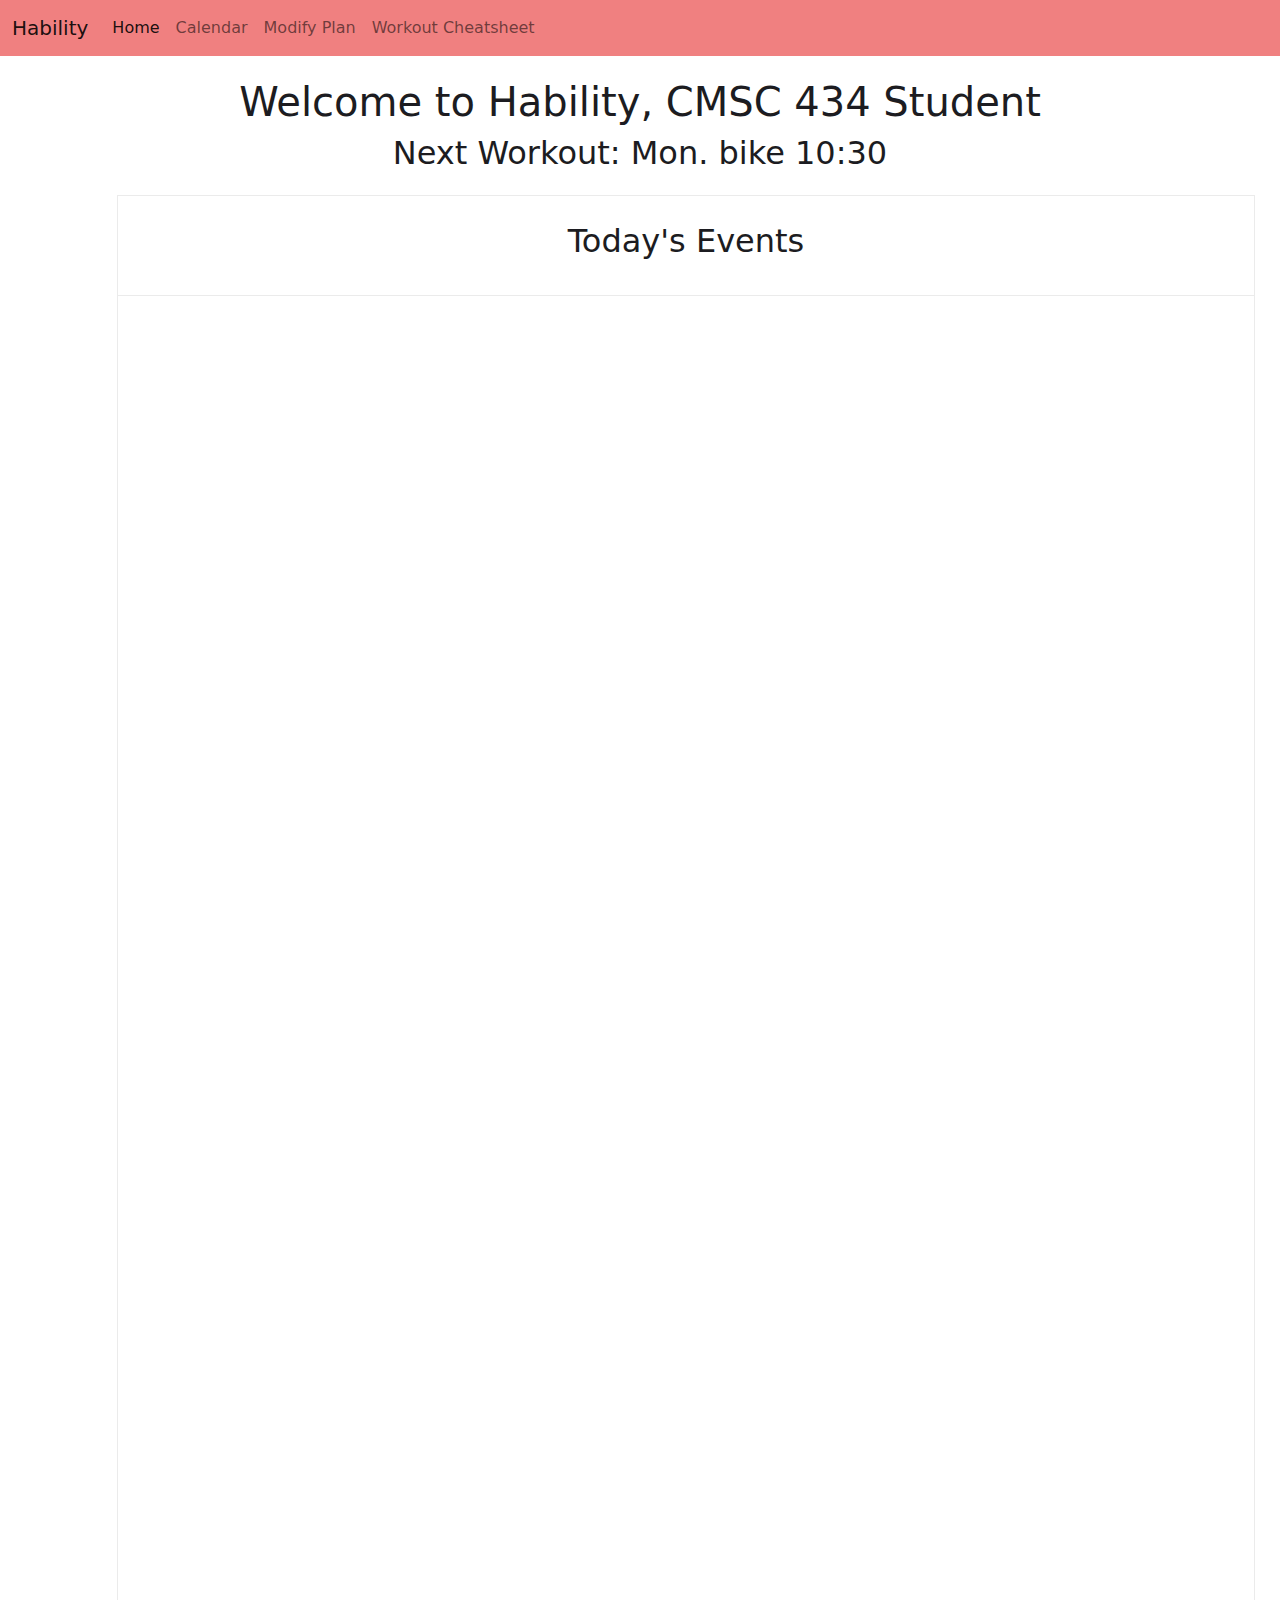
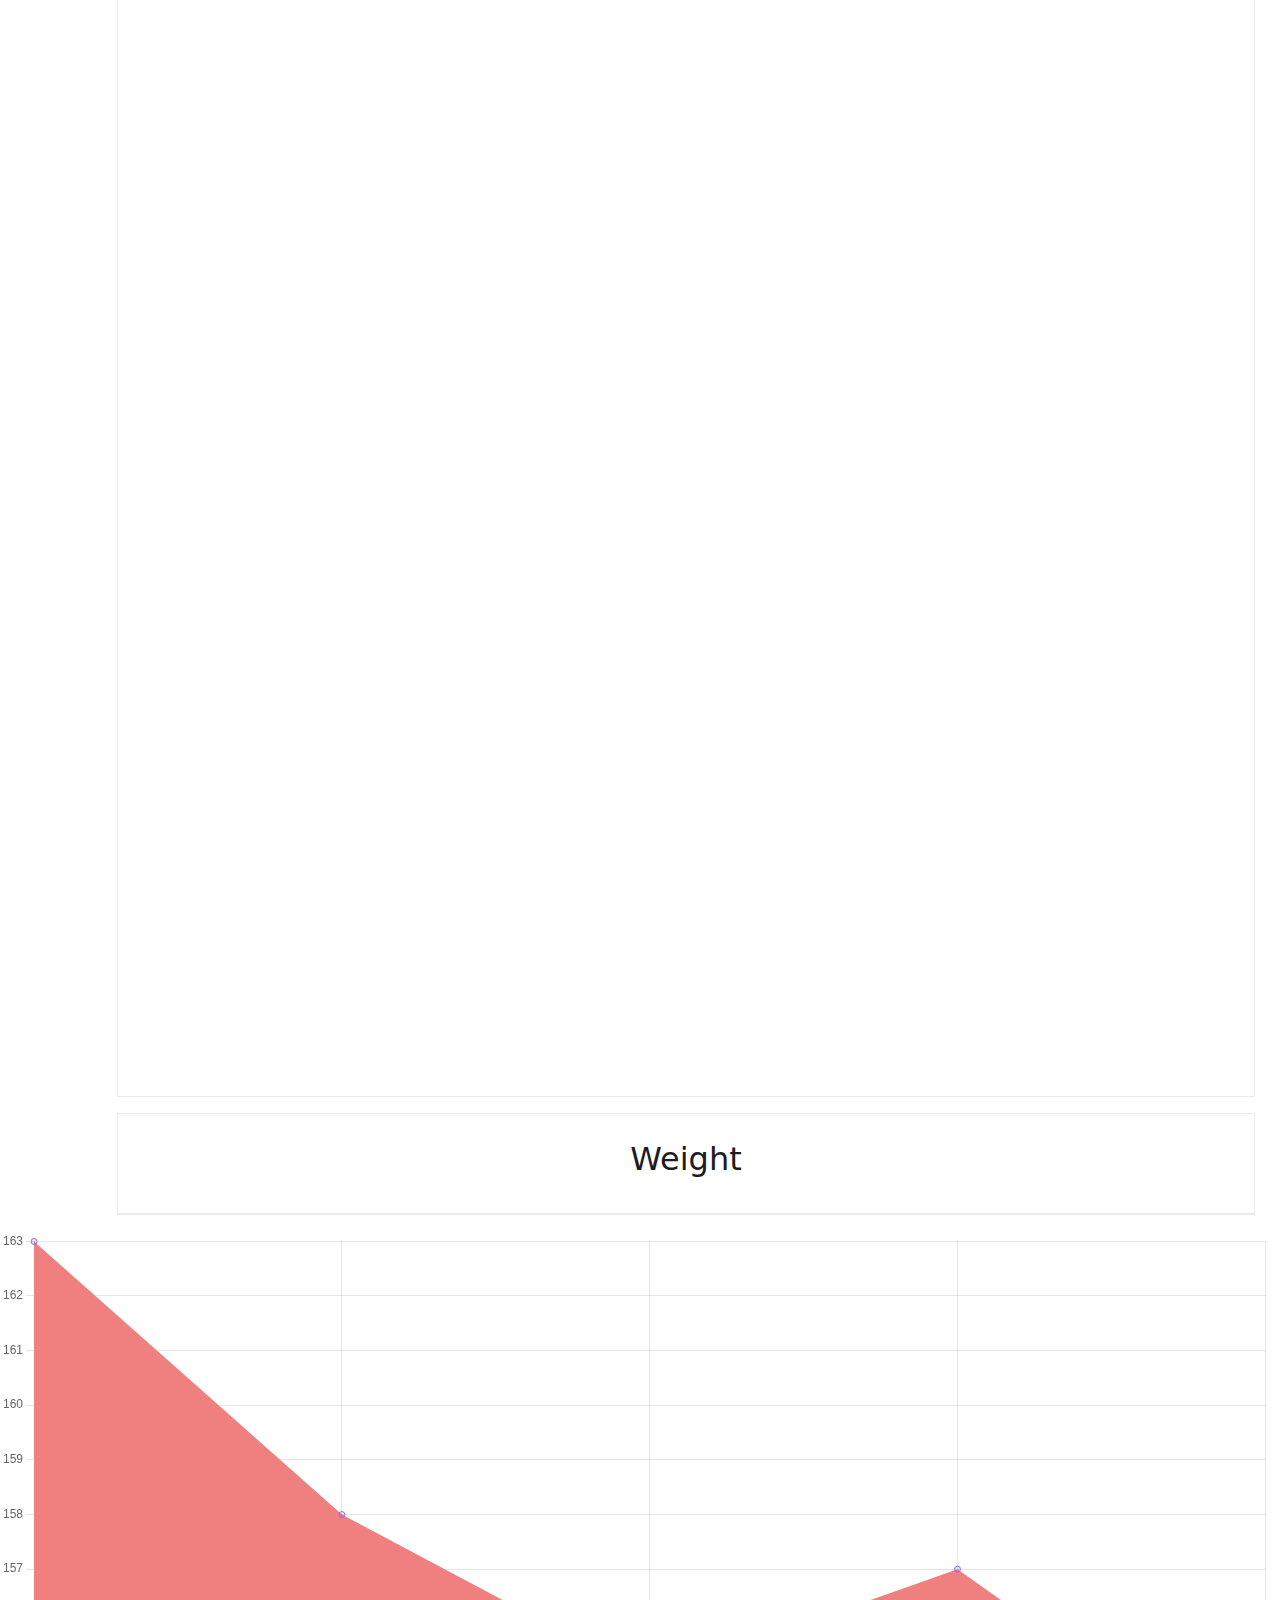
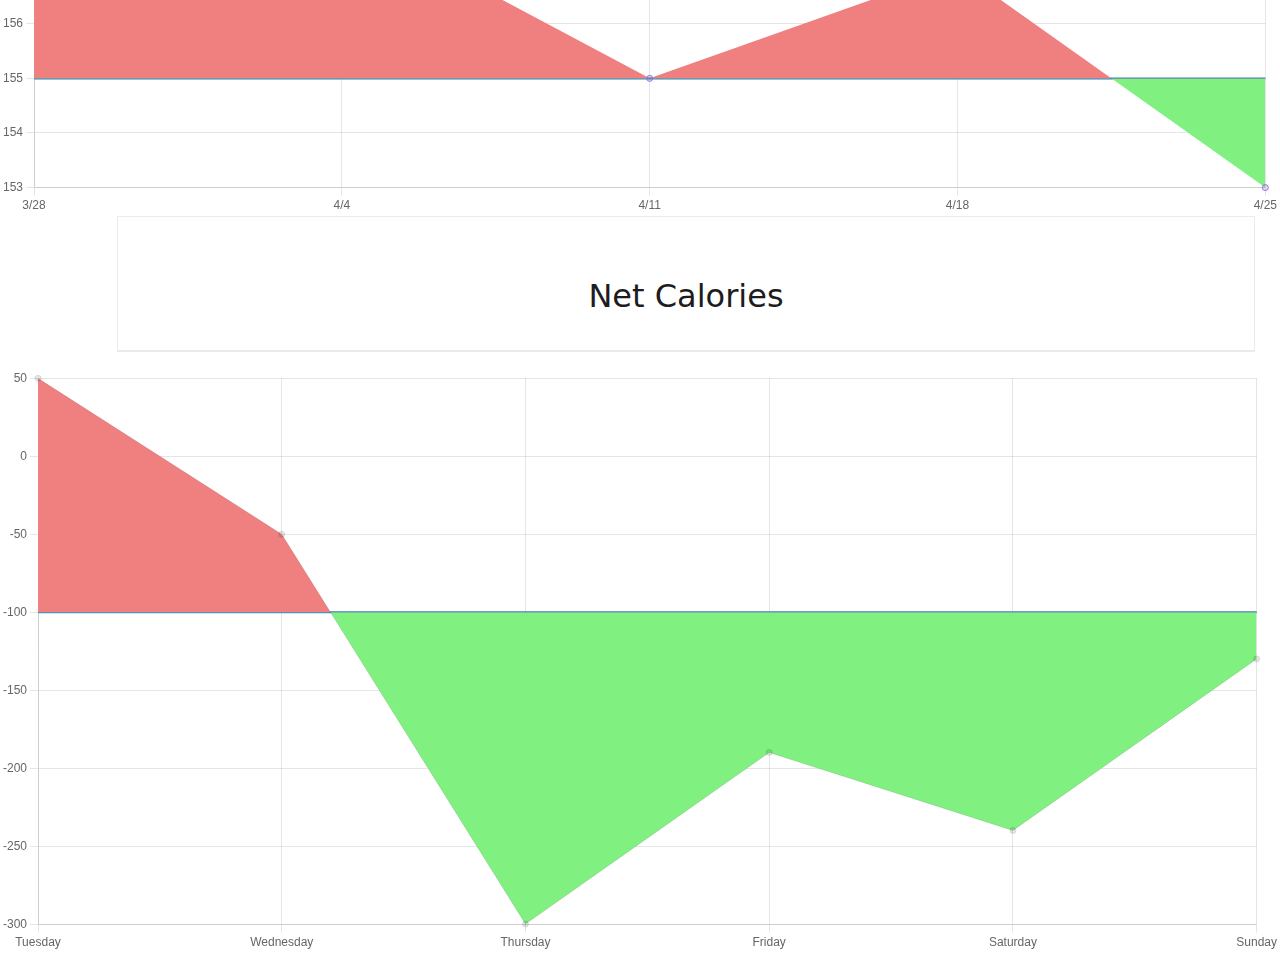
==== commit 97b0ec17: "next_workout on home page" ====
--- a/index.html
+++ b/index.html
@@ -14,7 +14,6 @@
   <script src="./bootstrap/js/jquery.min.js"></script>
   <script src="./bootstrap/js/bootstrap.bundle.js"></script>
   <script src="./assets/js/handleState.js" type="text/javascript"></script>
-  <link href="./fontawesome/css/all.css" rel="stylesheet">
 </head>
 <body>
 
@@ -38,25 +37,14 @@
 <div class="container">
   <div class="jumbotron text-center" style="margin-top: 2%; margin-bottom: 2%;">
     <h1 id="home_title">Hability</h1>
-  </div>
-</div>
-
-<div class="position-fixed top-0 end-0 p-3" style="z-index: 5">
-  <div id="stretchNotification" class="toast hide" role="alert" aria-live="assertive" aria-atomic="true" data-bs-delay="30000">
-    <div class="toast-header">
-      <strong class="me-auto"><i class="fa fa-bell"></i> Hourly Stretch Reminder!</strong>
-      <button type="button" class="btn-close" data-bs-dismiss="toast" aria-label="Close"></button>
-    </div>
-    <div class="toast-body" id="notificationBody">
-      It's time for you to stretch and get some water!
-    </div>
+    <h2 id="next_workout">Next Workout</h2>
   </div>
 </div>
 
 <div class="position-fixed top-0 end-0 p-3" style="z-index: 5">
   <div id="workoutNotification" class="toast hide" role="alert" aria-live="assertive" aria-atomic="true" data-bs-delay="30000">
     <div class="toast-header">
-      <strong class="me-auto"><i class="fa fa-clock"></i> Daily Workout Time!</strong>
+      <strong class="me-auto">Exercise time!</strong>
       <button type="button" class="btn-close" data-bs-dismiss="toast" aria-label="Close"></button>
     </div>
     <div class="toast-body" id="notificationBody">
@@ -65,12 +53,20 @@
   </div>
 </div>
 
-<div class="cd-schedule cd-schedule--loading margin-top-lg margin-bottom-lg js-cd-schedule">
+<script>
+  loadInitialState();
+  generateWorkouts(false);
+  findNextWorkout();
+  document.getElementById('home_title').innerHTML = "Welcome to Hability, " + localStorage.getItem("name"); 
+  document.getElementById("next_workout").innerHTML = "Next Workout: " + localStorage.getItem('next_workout') + " " + localStorage.getItem("next_workout_start_time");
+</script>
+
+<div class="cd-schedule cd-schedule--loading js-cd-schedule">
   <!-- .cd-schedule__timeline -->
   <div class="cd-schedule__events">
     <ul>
       <li class="cd-schedule__group">
-        <div class="cd-schedule__top-info"><span>Today's Events</span></div>
+        <div class="cd-schedule__top-info"><span><h2>Today's Events</h2></span></div>
 
         <ul id="monday_schedule">
         </ul>
@@ -79,20 +75,23 @@
   </div>
 </div>
 <script>
-  loadInitialState();
-  generateWorkouts(false);
   generateCalendarEvents();
   scrollToWorkoutEvents();
-  showStretchNotification();
-  showWorkoutNotification();
-  document.getElementById('home_title').innerHTML = "Welcome to Hability, " + localStorage.getItem("name");
 </script>
 
 <div class='Weight Chart'>
-  <div class="jumbotron text-center" style="margin-top: 2%; margin-bottom: 0%;">
-    <div class="cd-schedule__top-info"><span>Weekly Weight</span></div>
-  </div>
-  <canvas id="weight" width="400" height="200"></canvas>
+  <div class="cd-schedule cd-schedule--loading js-cd-schedule">
+    <!-- .cd-schedule__timeline -->
+    <div class="cd-schedule__events">
+      <ul>
+        <li class="cd-schedule__group">
+          <div class="cd-schedule__top-info"><h2>Weight</h2></div>
+          </ul>
+        </li>
+      </ul>
+    </div>
+  </div>
+  <canvas id="weight" width="350" height="160"></canvas>
   <script src="./assets/js/chart.js" type="text/javascript"></script>
   <script>
   var ctx = document.getElementById('weight').getContext('2d');
@@ -146,11 +145,18 @@
 </div>
 
 <div class='Calorie Deficit Chart'>
-  
-  <div class="jumbotron text-center" style="margin-top: 2%; margin-bottom: 0%;">
-    <div class="cd-schedule__top-info"><span>Net Calories</span></div>
-  </div>
-  <canvas id="calorie_deficit" width="400" height="200"></canvas>
+  <div class="cd-schedule cd-schedule--loading js-cd-schedule">
+    <!-- .cd-schedule__timeline -->
+    <div class="cd-schedule__events">
+      <ul>
+        <li class="cd-schedule__group">
+          <div class="cd-schedule__top-info" style="margin-top: 3%;"><h2>Net Calories</h2></div>
+          </ul>
+        </li>
+      </ul>
+    </div>
+  </div>
+  <canvas id="calorie_deficit" width="350" height="160"></canvas>
   <script src="./assets/js/chart.js" type="text/javascript"></script>
   <script>
   var ctx = document.getElementById('calorie_deficit').getContext('2d');
--- a/assets/css/style.css
+++ b/assets/css/style.css
@@ -7,6 +7,7 @@
 * {
     font: inherit;
 }
+
 html,
 body,
 div,
@@ -169,6 +170,7 @@
     color: hsl(240, 4%, 20%);
     color: var(--color-contrast-high, #313135);
 }
+
 :root {
     --space-unit: 1em;
     --space-xxxxs: calc(0.125 * var(--space-unit));
@@ -546,6 +548,7 @@
         max-width: calc(100% - 0.01px - var(--grid-gap, 1em));
     }
 }
+
 @media (min-width: 48rem) {
     .col\@sm {
         -ms-flex-positive: 1;
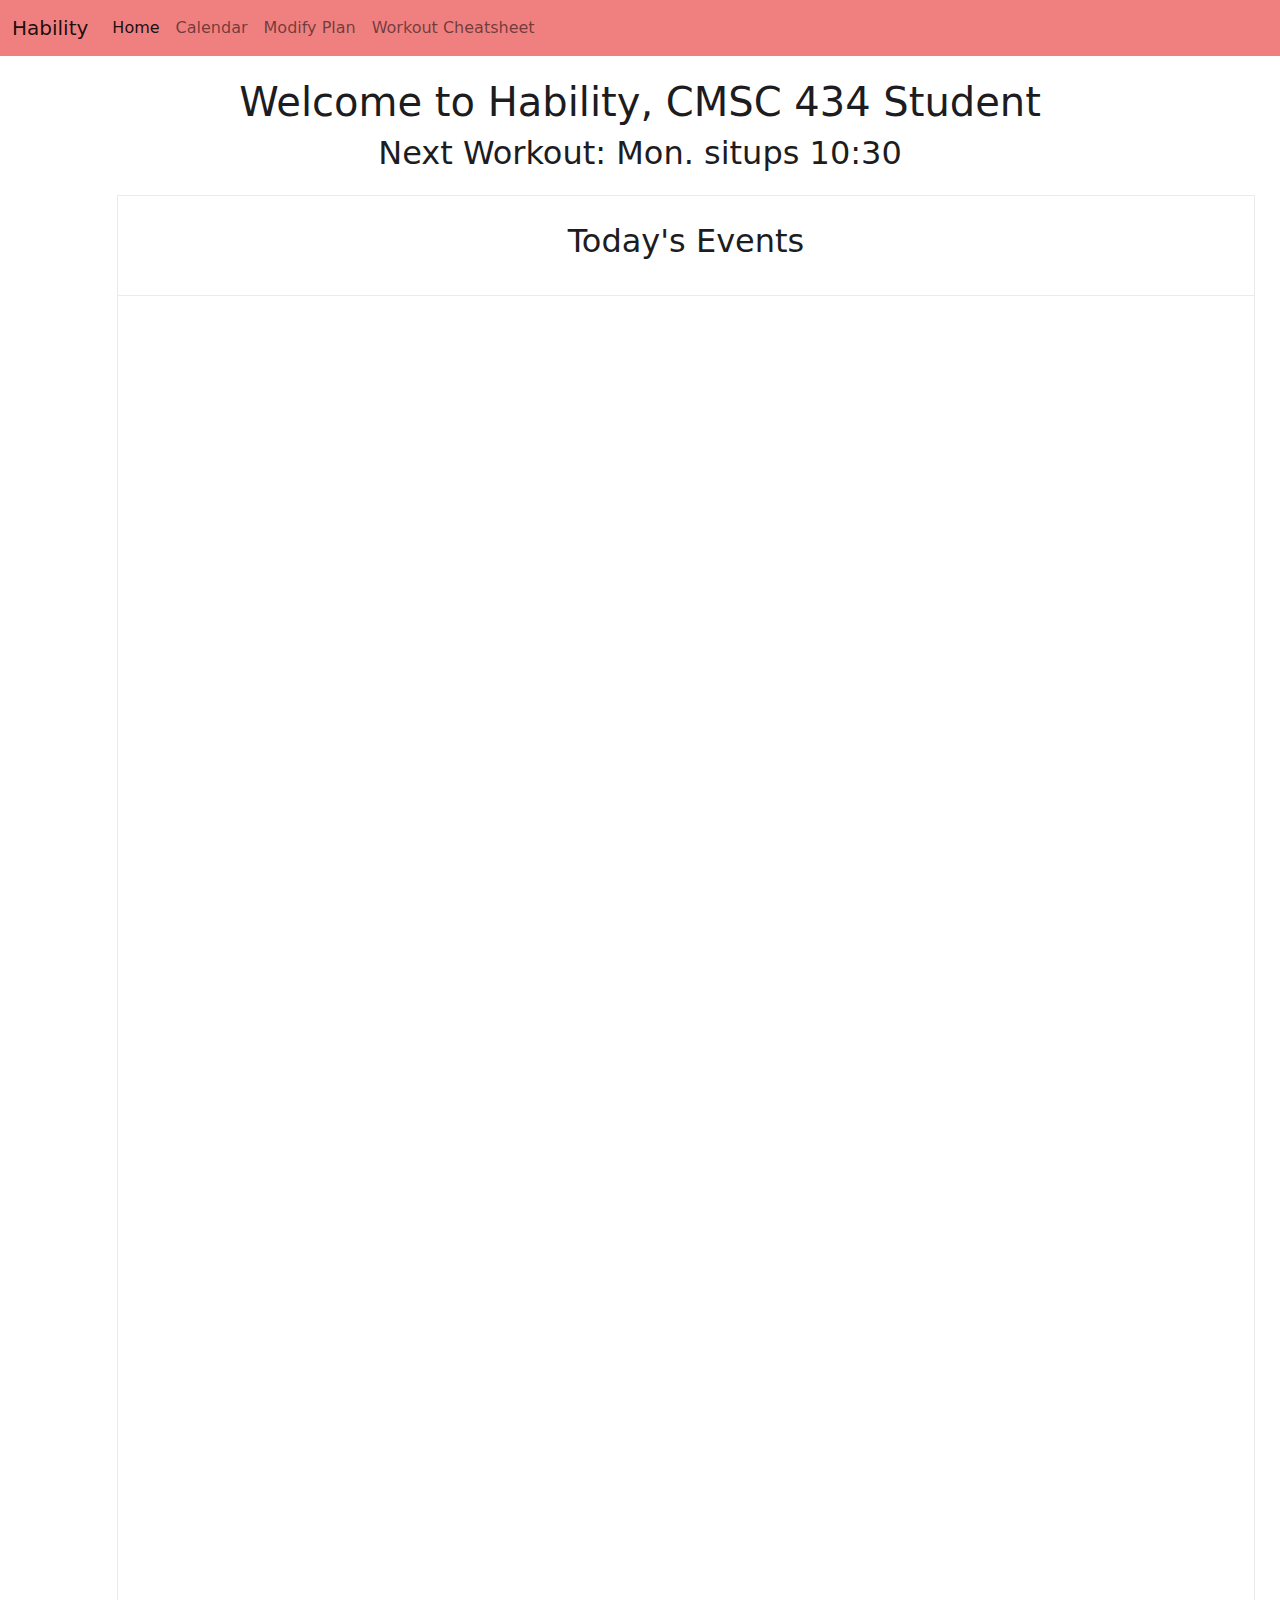
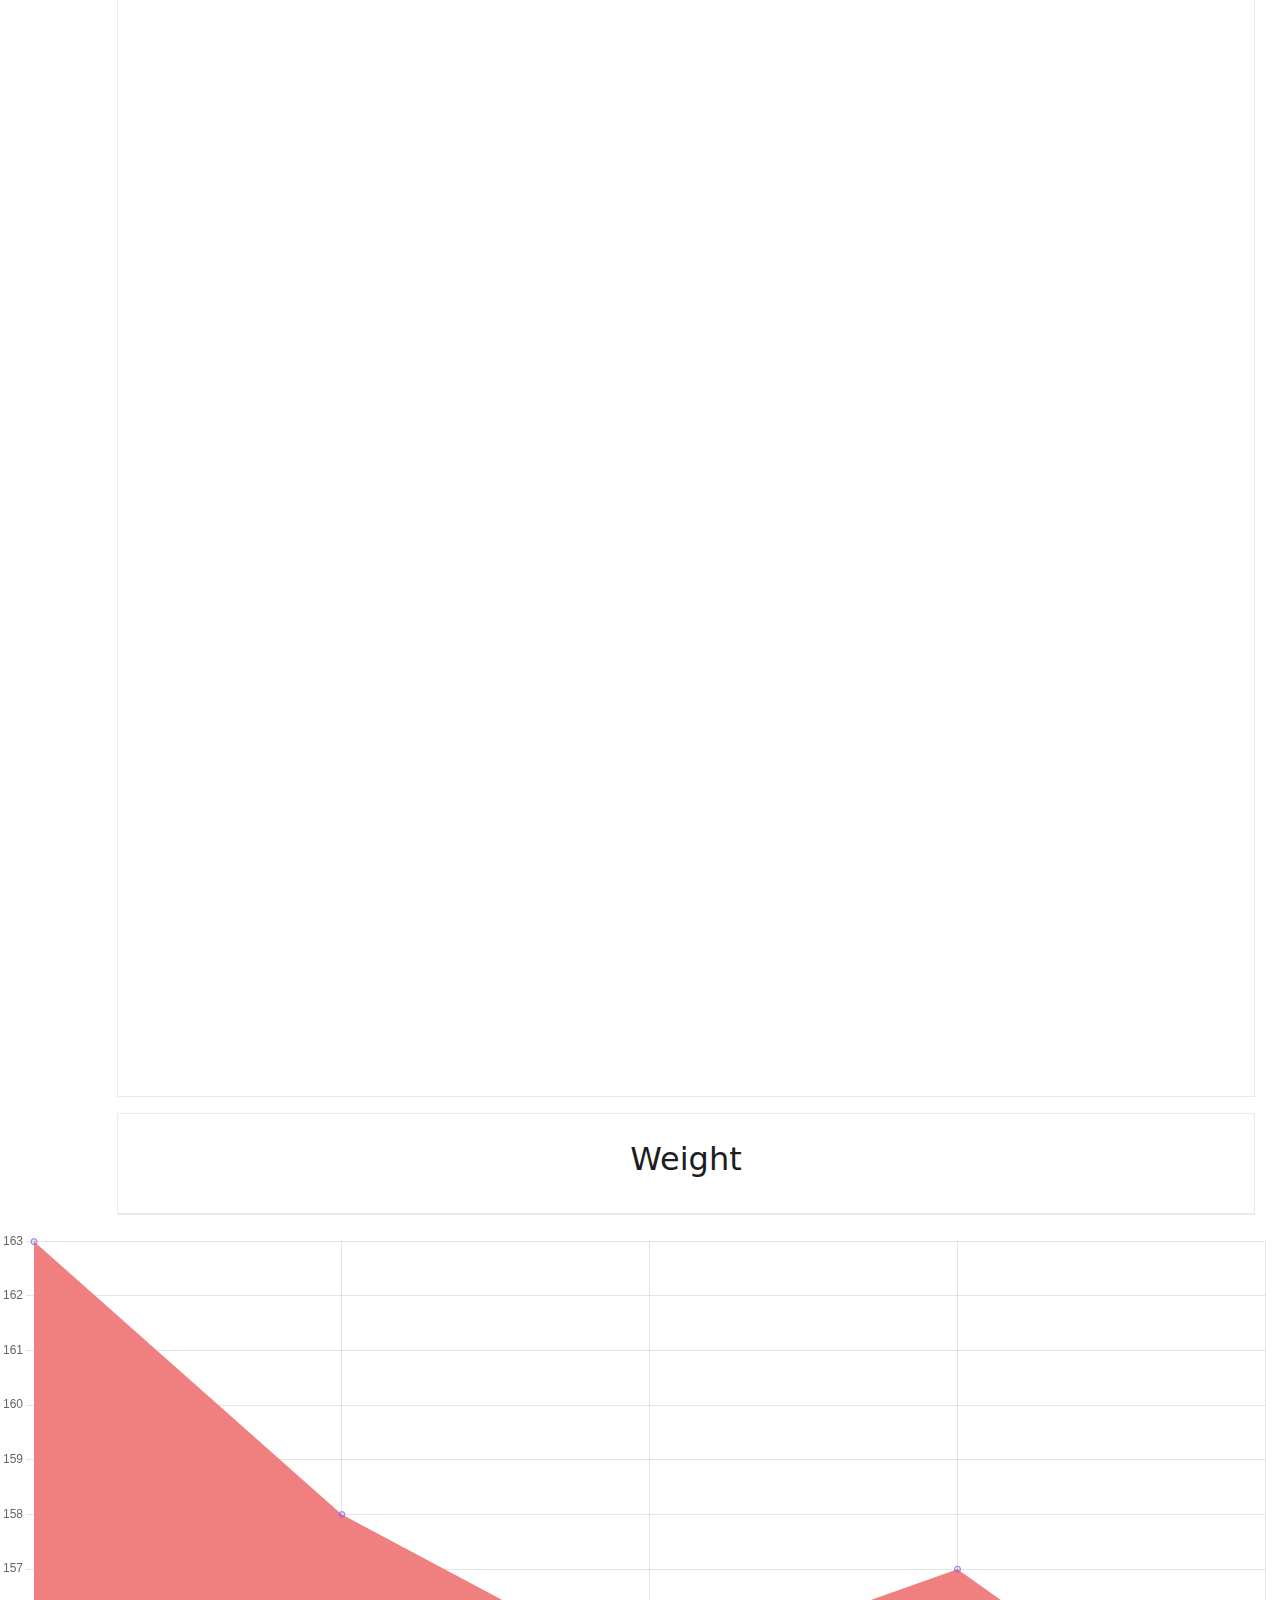
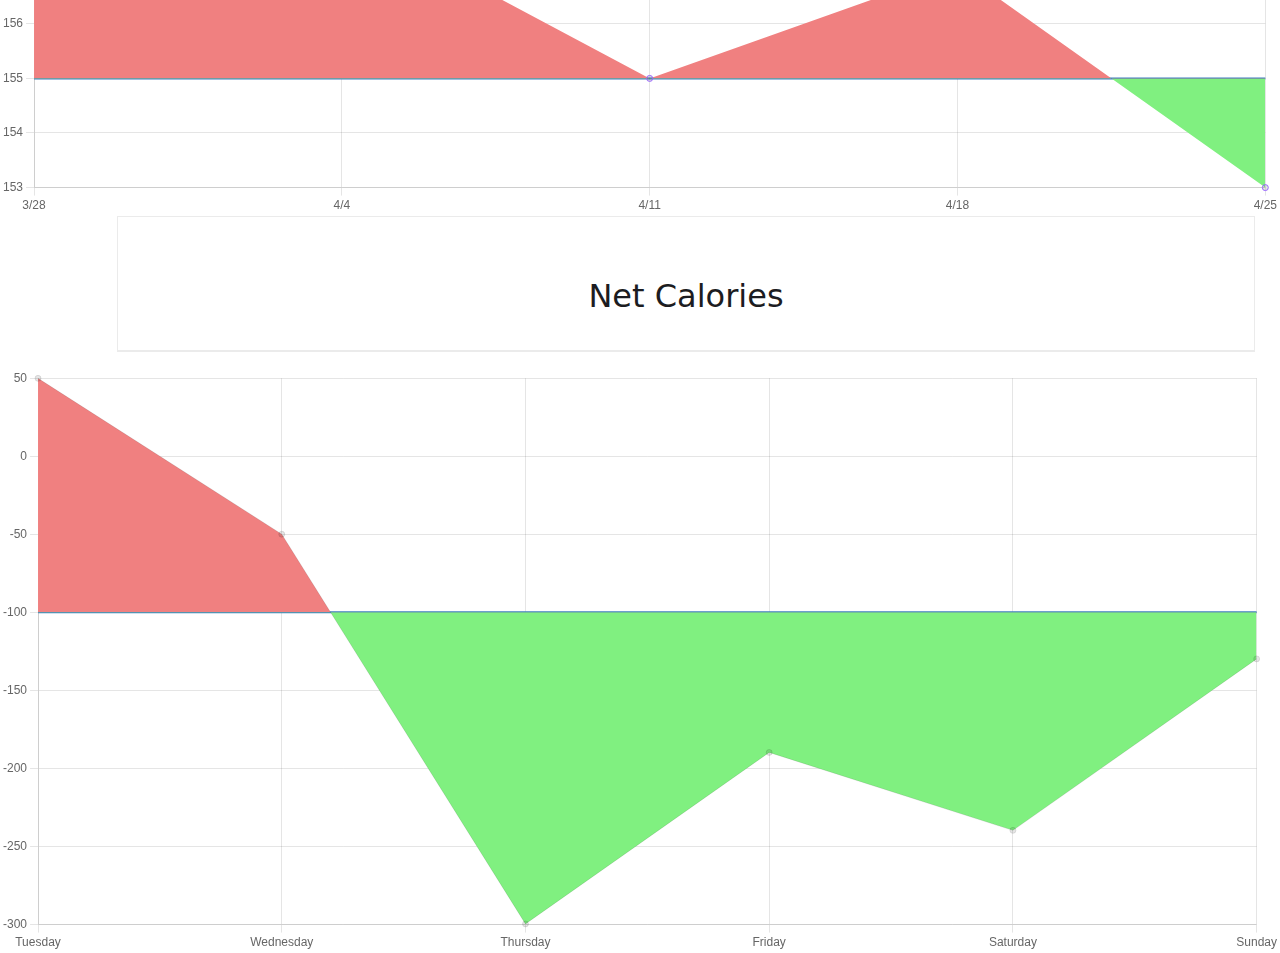
==== commit 2ba9642f: "Merge branch 'main' into next_workout" ====
--- a/index.html
+++ b/index.html
@@ -14,6 +14,7 @@
   <script src="./bootstrap/js/jquery.min.js"></script>
   <script src="./bootstrap/js/bootstrap.bundle.js"></script>
   <script src="./assets/js/handleState.js" type="text/javascript"></script>
+  <link href="./fontawesome/css/all.css" rel="stylesheet">
 </head>
 <body>
 
@@ -42,9 +43,21 @@
 </div>
 
 <div class="position-fixed top-0 end-0 p-3" style="z-index: 5">
+  <div id="stretchNotification" class="toast hide" role="alert" aria-live="assertive" aria-atomic="true" data-bs-delay="30000">
+    <div class="toast-header">
+      <strong class="me-auto"><i class="fa fa-bell"></i> Hourly Stretch Reminder!</strong>
+      <button type="button" class="btn-close" data-bs-dismiss="toast" aria-label="Close"></button>
+    </div>
+    <div class="toast-body" id="notificationBody">
+      It's time for you to stretch and get some water!
+    </div>
+  </div>
+</div>
+
+<div class="position-fixed top-0 end-0 p-3" style="z-index: 5">
   <div id="workoutNotification" class="toast hide" role="alert" aria-live="assertive" aria-atomic="true" data-bs-delay="30000">
     <div class="toast-header">
-      <strong class="me-auto">Exercise time!</strong>
+      <strong class="me-auto"><i class="fa fa-clock"></i> Daily Workout Time!</strong>
       <button type="button" class="btn-close" data-bs-dismiss="toast" aria-label="Close"></button>
     </div>
     <div class="toast-body" id="notificationBody">
@@ -77,6 +90,8 @@
 <script>
   generateCalendarEvents();
   scrollToWorkoutEvents();
+  showStretchNotification();
+  showWorkoutNotification();
 </script>
 
 <div class='Weight Chart'>
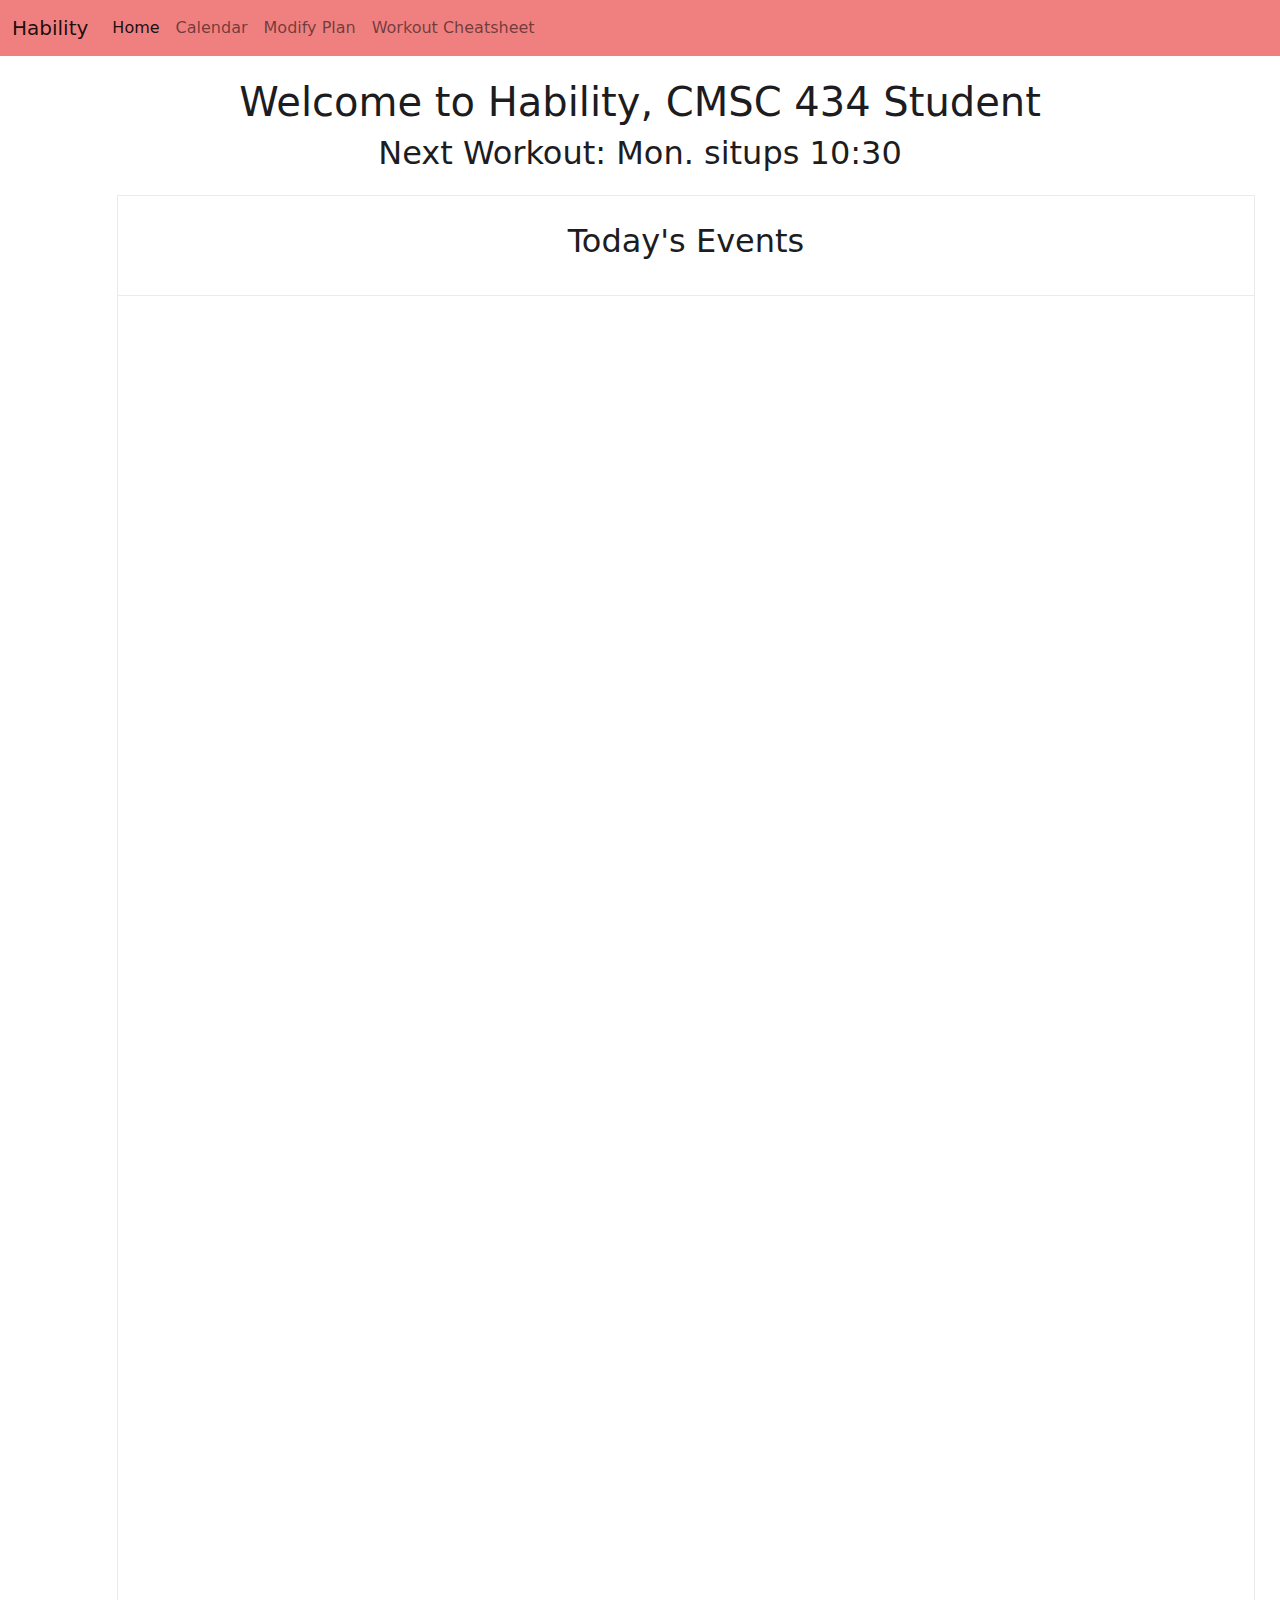
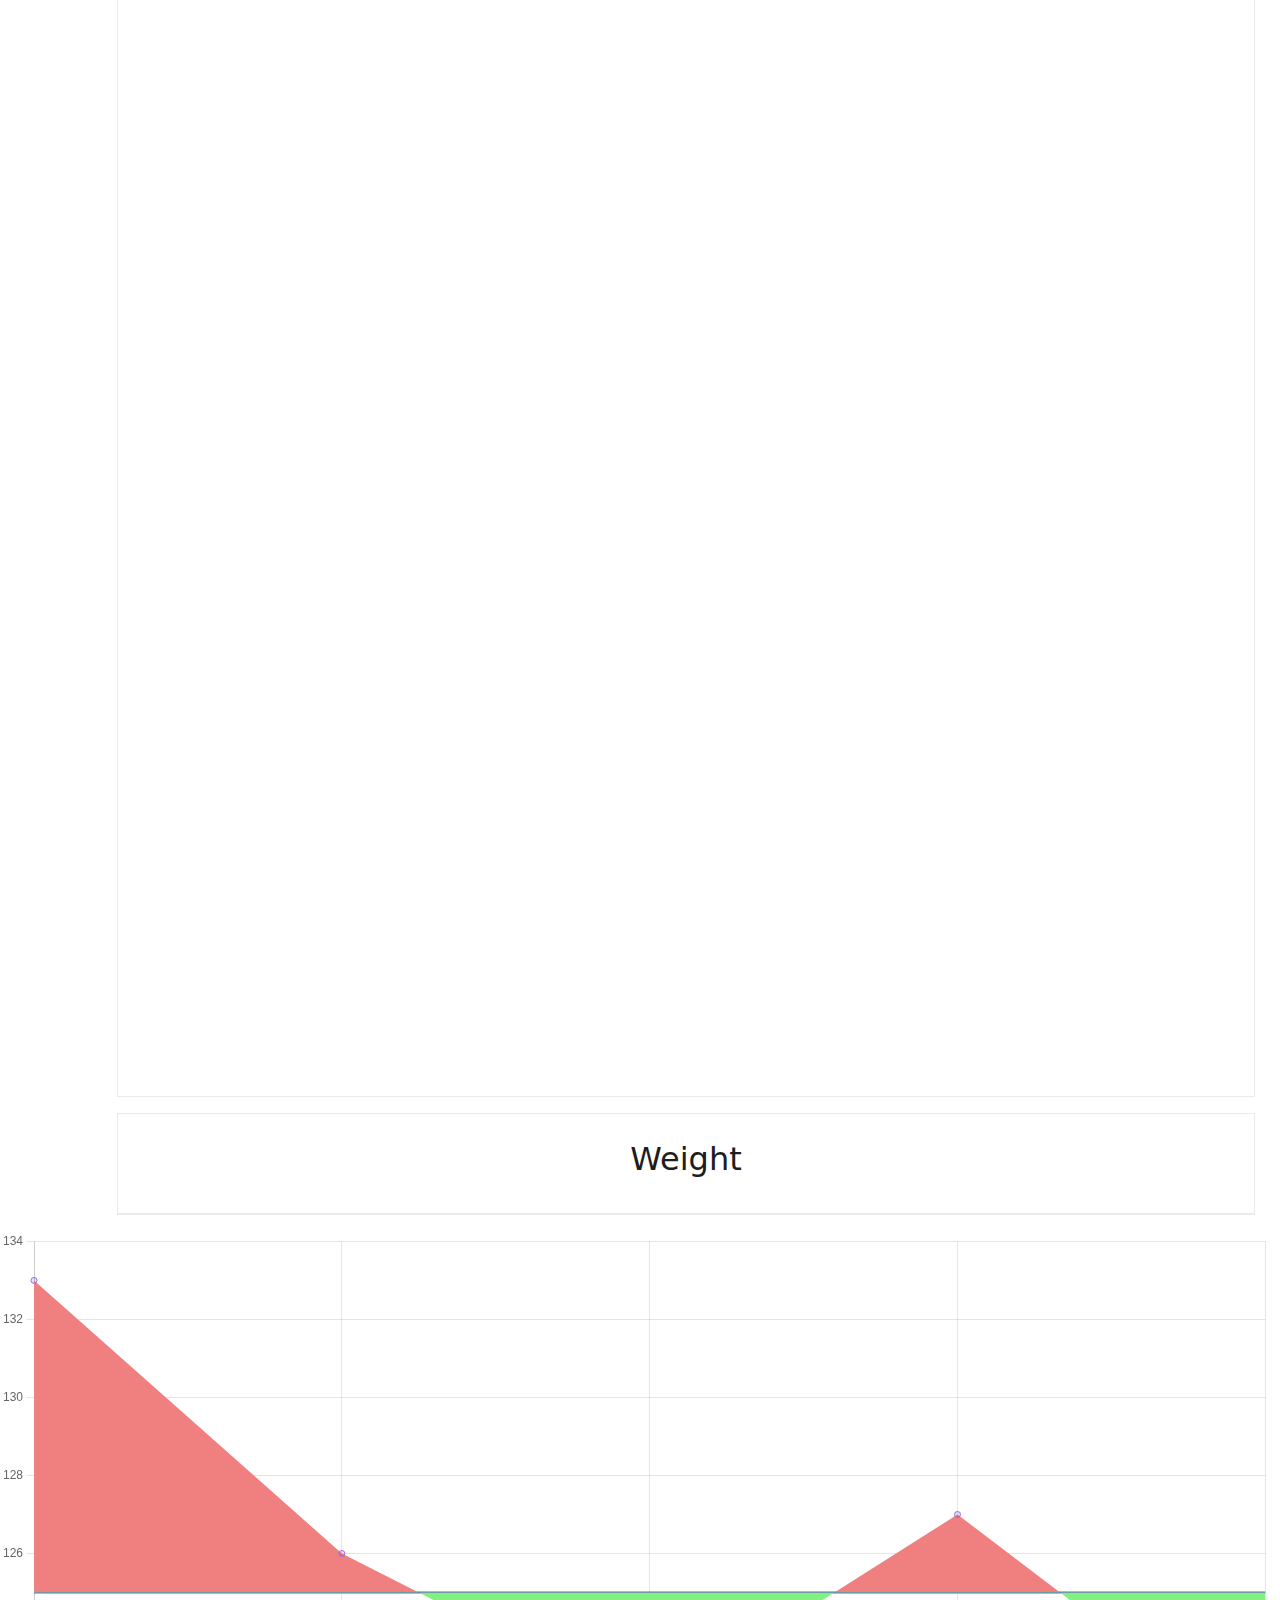
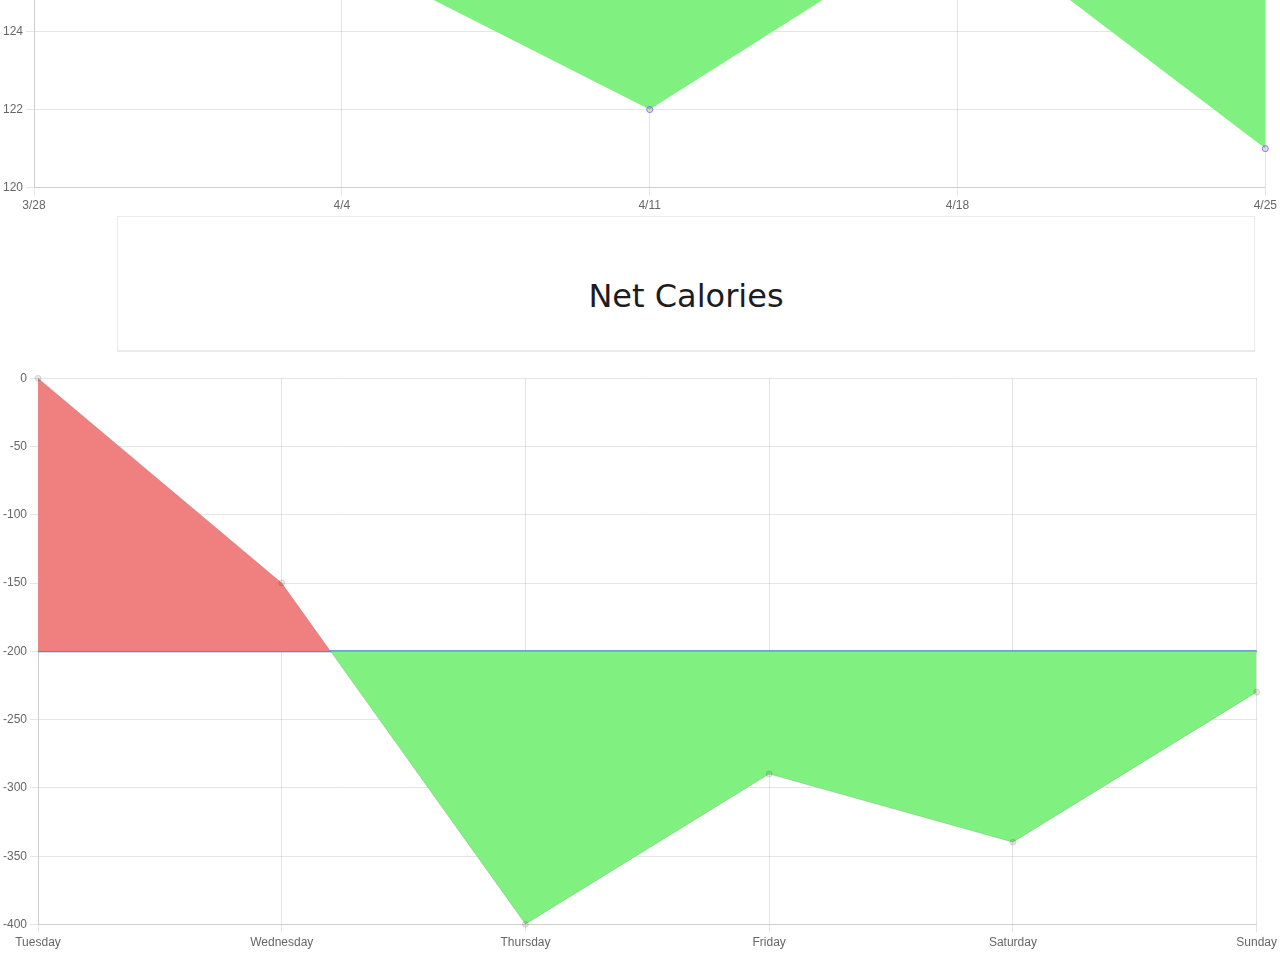
==== commit 24d2e004: "home page interactivity" ====
--- a/index.html
+++ b/index.html
@@ -109,6 +109,30 @@
   <canvas id="weight" width="350" height="160"></canvas>
   <script src="./assets/js/chart.js" type="text/javascript"></script>
   <script>
+  var green = 'rgb(128,240,128)';
+  var red = 'rgb(240,128,128)';
+  var blue = 'rgb(84,122,140)'
+  var above_color;
+  var below_color;
+  var goal = localStorage.getItem("goal");
+  var currWeight = parseInt(localStorage.getItem("weight"));
+  var goalWeight;
+  if (goal==="lose-weight"){
+    above_color = red;
+    below_color = green;
+    goalWeight = currWeight-5;
+  } else if (goal==="build-muscles"){
+    above_color = green;
+    below_color = red;
+    goalWeight = currWeight+5;
+  } else {
+    above_color = below_color = blue;
+    goalWeight = currWeight;
+  }
+  var goalBar = [];
+  var arraySize = 6;
+  while(arraySize--) goalBar[arraySize] = goalWeight;
+
   var ctx = document.getElementById('weight').getContext('2d');
   var myChart = new Chart(ctx, {
       type: 'line',
@@ -116,21 +140,21 @@
           labels: ['3/28', '4/4', '4/11', '4/18', '4/25'],
           datasets: [
             {
-              data: [163, 158, 155, 157, 153],
+              data: [currWeight+=3, currWeight-=7, currWeight-=4, currWeight+=5, currWeight-=6, localStorage.getItem('weight')],
               borderColor: [
                   'rgba(153, 102, 255, 1)'
               ],
               borderWidth: 1,
               fill: {
                 target: 1,
-                above: 'rgb(240,128,128)',   // Area will be red above the origin
-                below: 'rgb(128,240,128)'    // And blue below the origin
+                above: above_color,   // Area will be red above the origin
+                below: below_color    // And blue below the origin
               },
               bezierCurve: true,
               showLine: false,
           },
           {
-            data: [155, 155, 155, 155, 155],
+            data: goalBar,
             borderColor: [
             'rgb(63, 127, 191)',
             ],
@@ -175,23 +199,27 @@
   <script src="./assets/js/chart.js" type="text/javascript"></script>
   <script>
   var ctx = document.getElementById('calorie_deficit').getContext('2d');
-  var x = 0
+  var x = setGoalNetCal();
+  arraySize = 6;
+  var cal_goal_array = [];
+  while(arraySize--) cal_goal_array[arraySize] = setGoalNetCal();
+  var above_color;
   var myChart = new Chart(ctx, {
       type: 'line',
       data: {
           labels: ['Tuesday', 'Wednesday', 'Thursday', 'Friday', 'Saturday', 'Sunday'],
           datasets: [
             {
-              data: [x+=50, x-=100, x-=250, x+=110, x-=50, x+=110],
+              data: [x+=200, x-=150, x-=250, x+=110, x-=50, x+=110],
               borderWidth: 1,
               fill: {
                 target: 1,
-                above: 'rgb(240,128,128)',   // Area will be red above the origin
-                below: 'rgb(128,240,128)'    // And blue below the origin
+                above: above_color,   // Area will be red above the origin
+                below: below_color    // And blue below the origin
               },
           },
           {
-            data: [-100, -100, -100, -100, -100, -100, -100],
+            data: cal_goal_array,
             borderColor: ['rgb(63, 127, 191)'],
             borderWidth: 2,
             pointRadius: 0
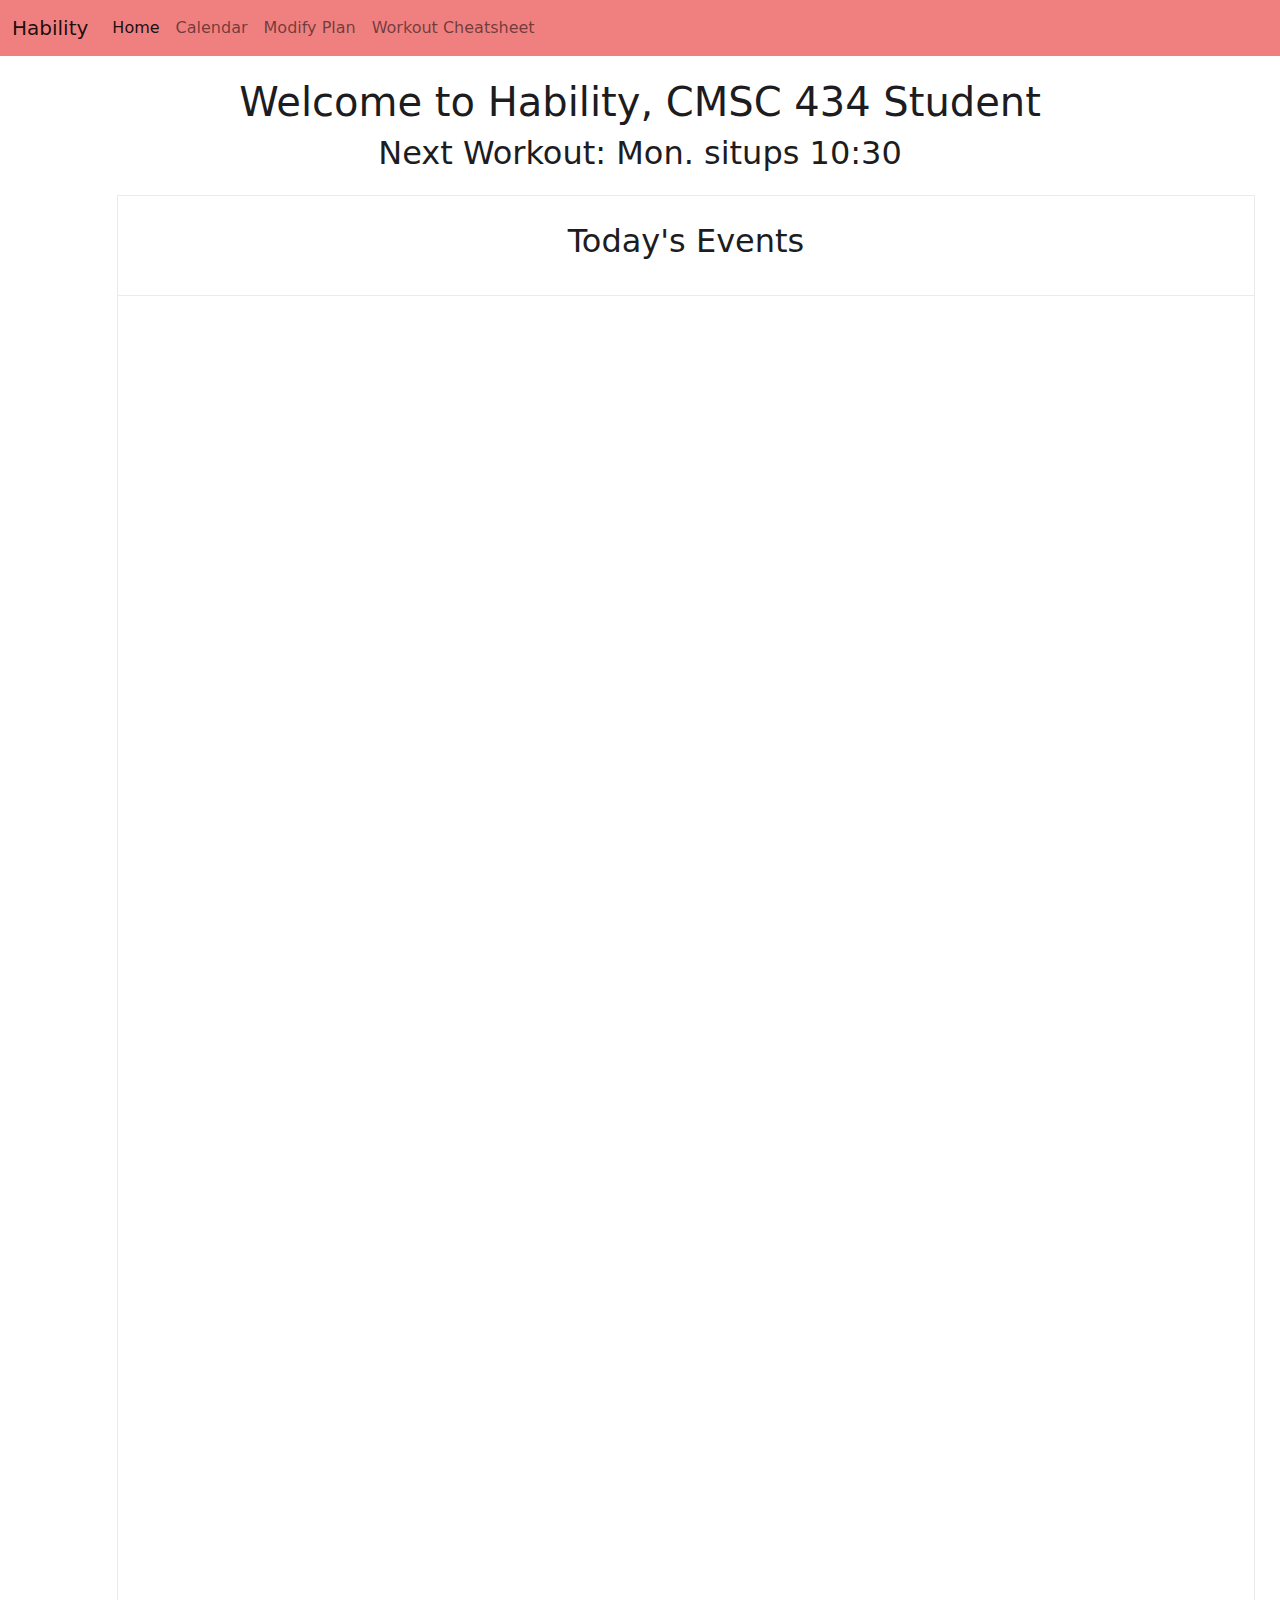
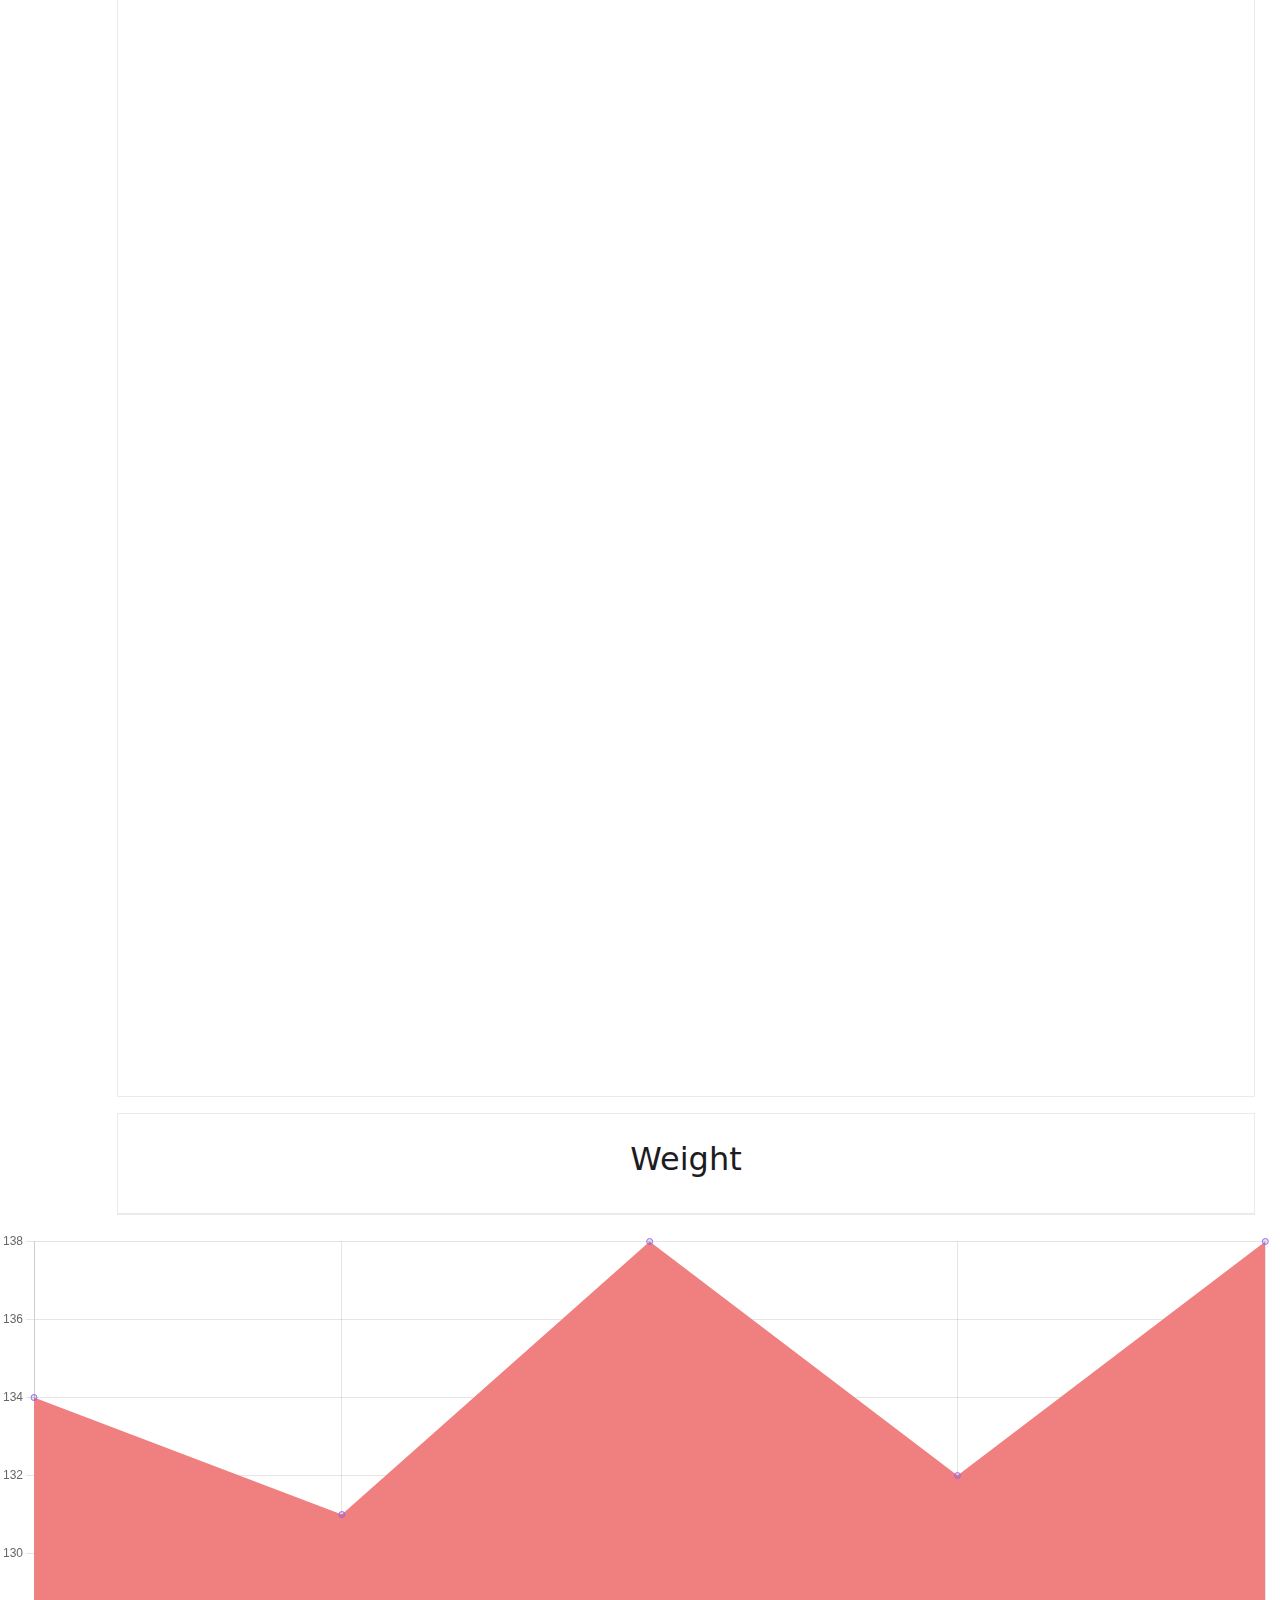
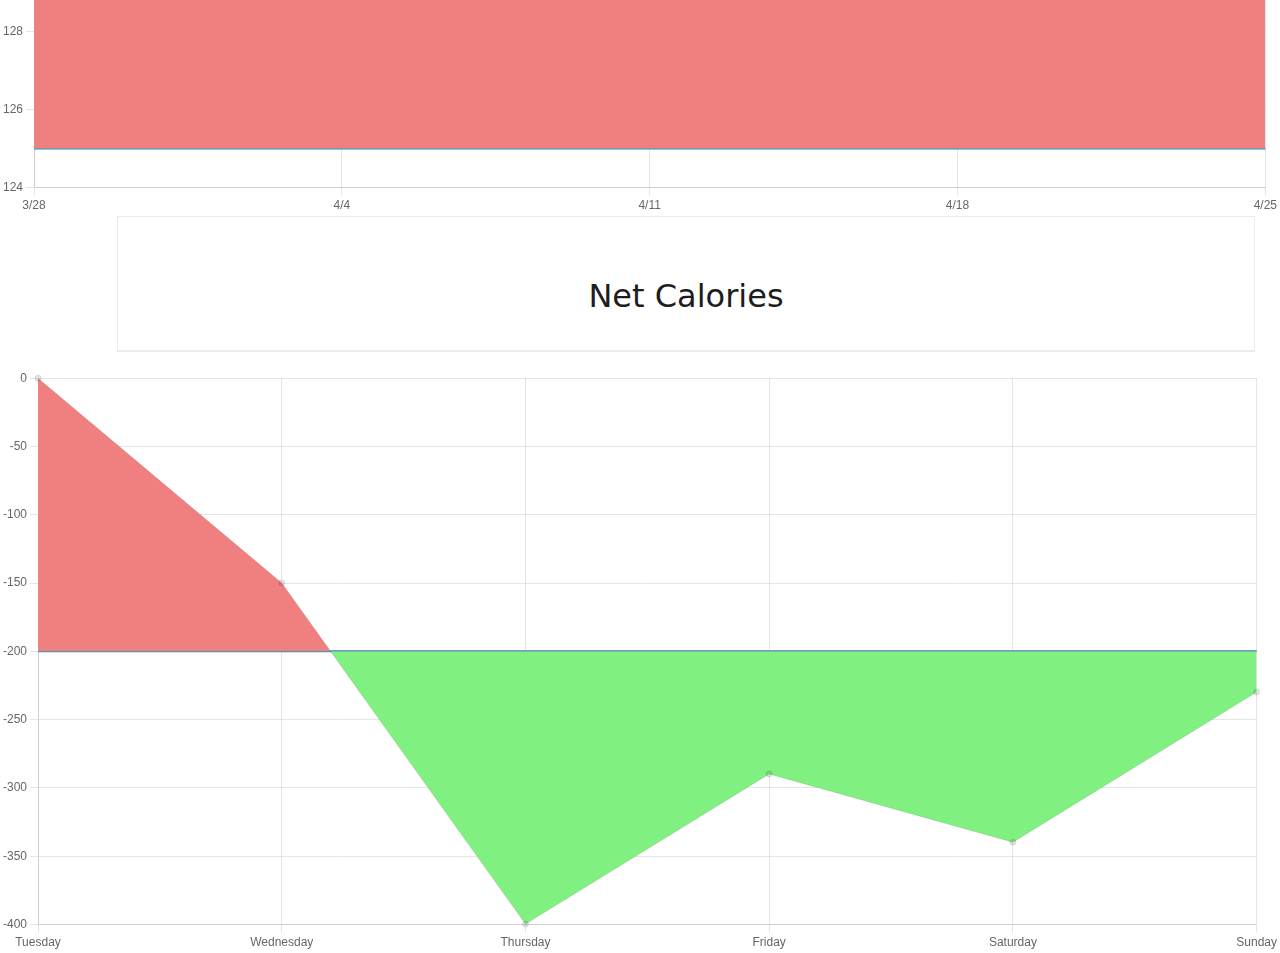
==== commit e39dcb0e: "home page interactivity" ====
--- a/index.html
+++ b/index.html
@@ -129,6 +129,7 @@
     above_color = below_color = blue;
     goalWeight = currWeight;
   }
+  var defWeight = 130;
   var goalBar = [];
   var arraySize = 6;
   while(arraySize--) goalBar[arraySize] = goalWeight;
@@ -140,7 +141,7 @@
           labels: ['3/28', '4/4', '4/11', '4/18', '4/25'],
           datasets: [
             {
-              data: [currWeight+=3, currWeight-=7, currWeight-=4, currWeight+=5, currWeight-=6, localStorage.getItem('weight')],
+              data: [defWeight+=4, defWeight-=3, defWeight+=7, defWeight-=6, defWeight+= 6, localStorage.getItem('weight')],
               borderColor: [
                   'rgba(153, 102, 255, 1)'
               ],
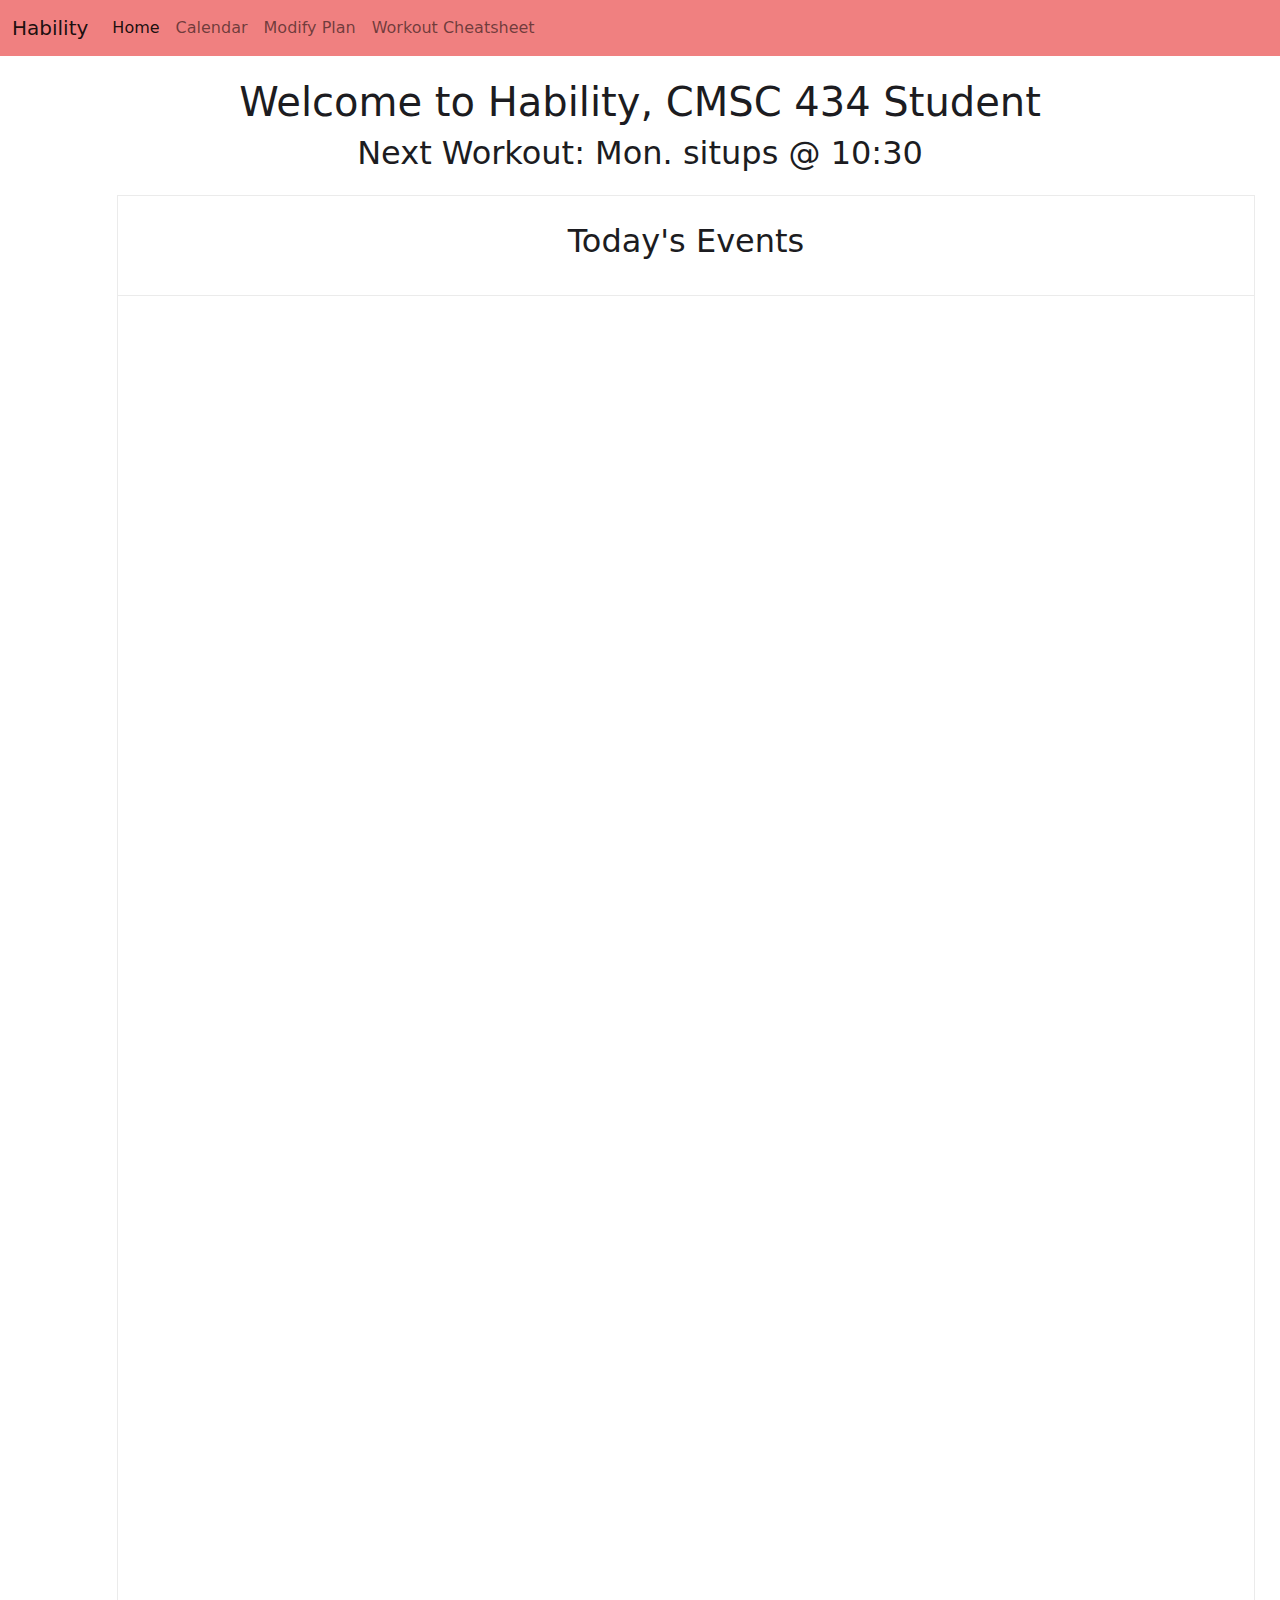
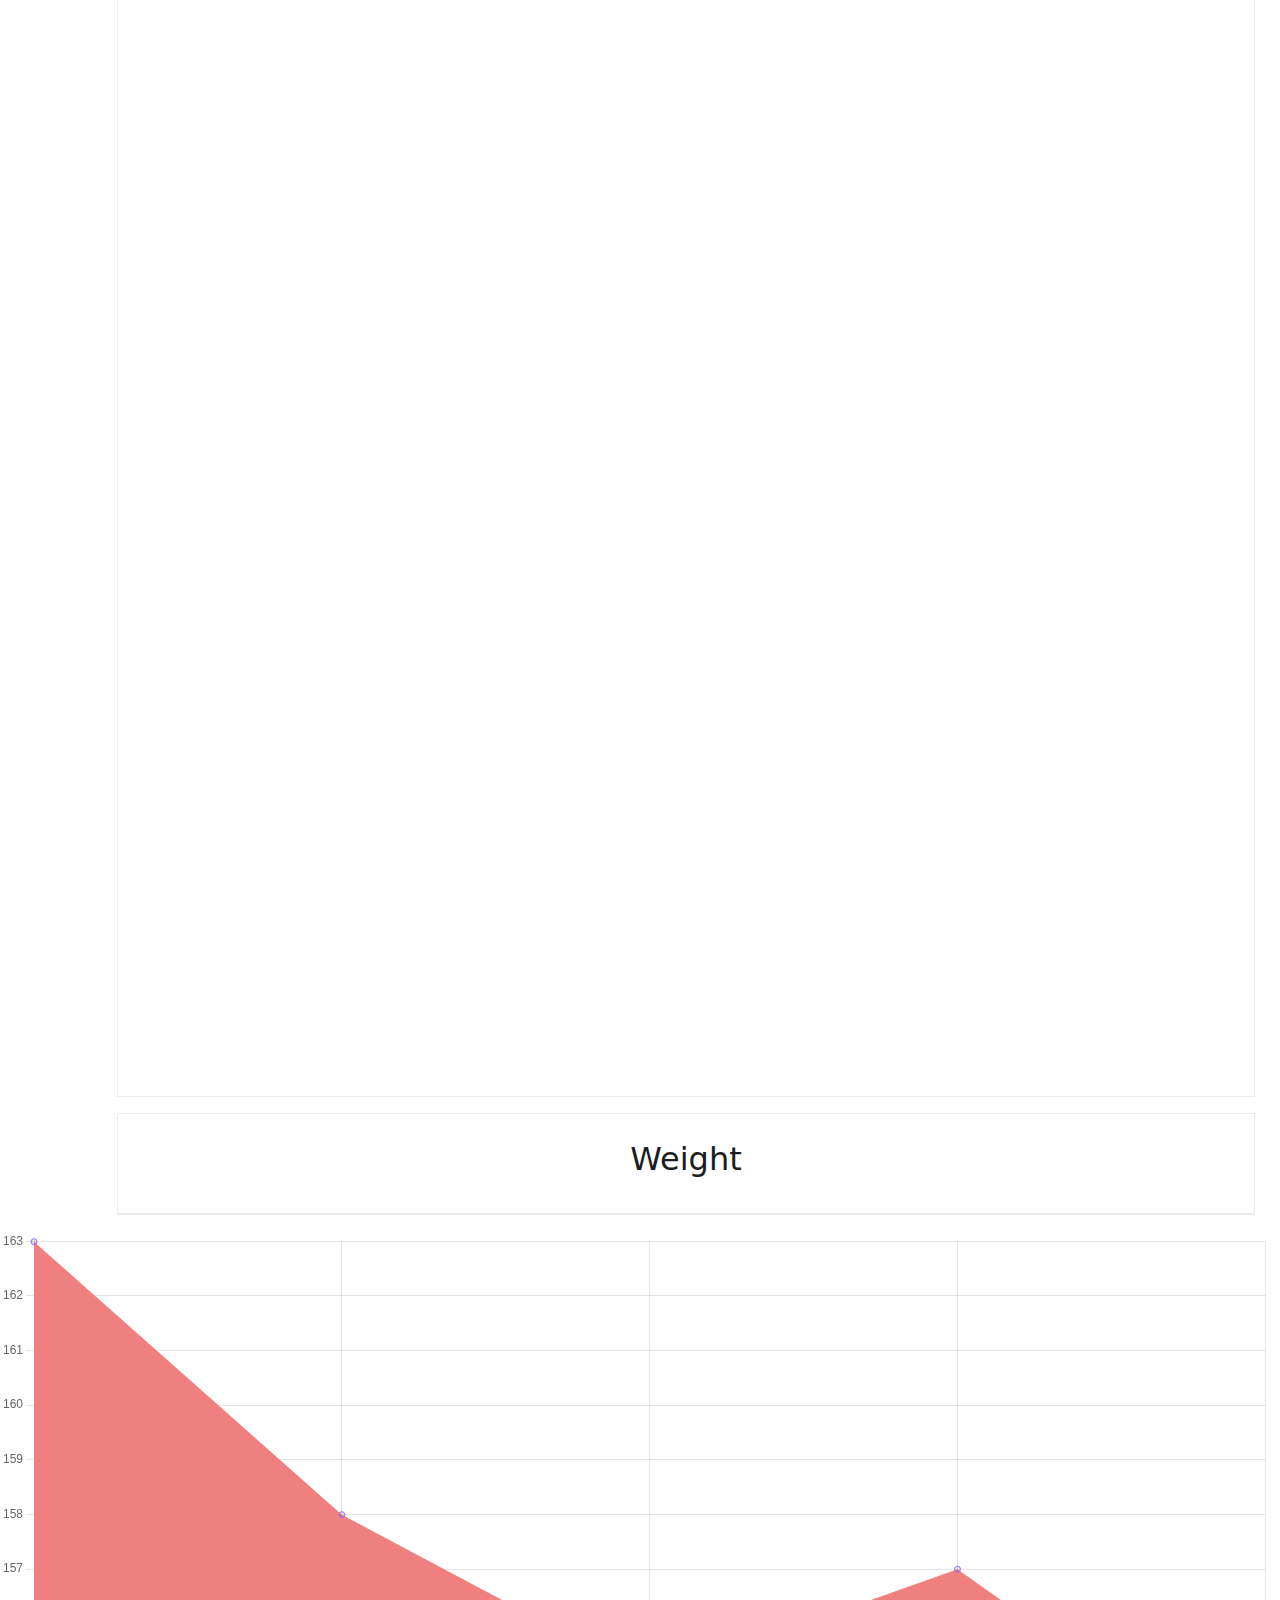
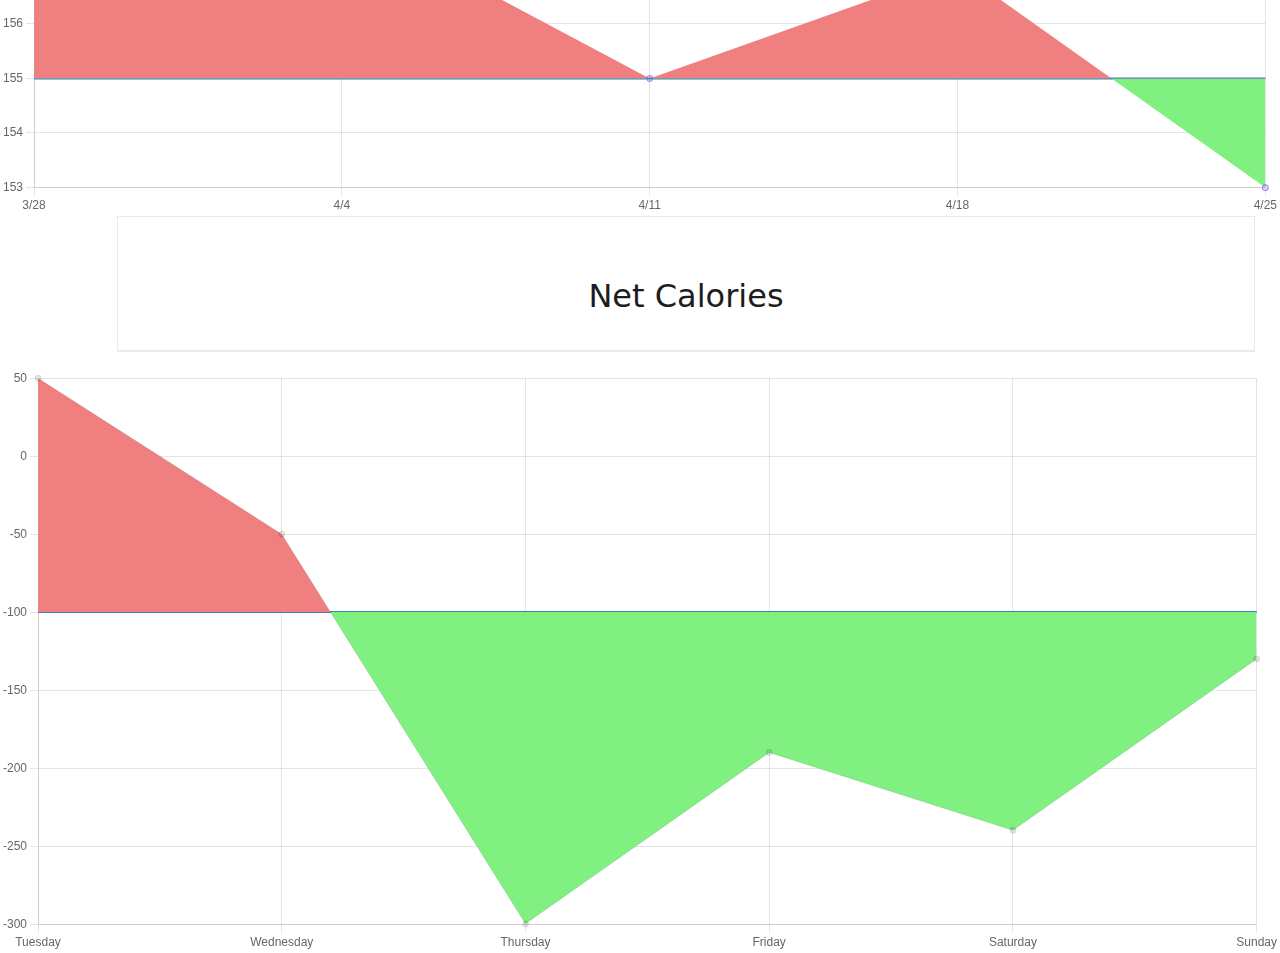
==== commit d0655914: "added rest of workout tips" ====
--- a/index.html
+++ b/index.html
@@ -71,7 +71,7 @@
   generateWorkouts(false);
   findNextWorkout();
   document.getElementById('home_title').innerHTML = "Welcome to Hability, " + localStorage.getItem("name"); 
-  document.getElementById("next_workout").innerHTML = "Next Workout: " + localStorage.getItem('next_workout') + " " + localStorage.getItem("next_workout_start_time");
+  document.getElementById("next_workout").innerHTML = "Next Workout: " + localStorage.getItem('next_workout') + " @ " + localStorage.getItem("next_workout_start_time");
 </script>
 
 <div class="cd-schedule cd-schedule--loading js-cd-schedule">
@@ -109,31 +109,6 @@
   <canvas id="weight" width="350" height="160"></canvas>
   <script src="./assets/js/chart.js" type="text/javascript"></script>
   <script>
-  var green = 'rgb(128,240,128)';
-  var red = 'rgb(240,128,128)';
-  var blue = 'rgb(84,122,140)'
-  var above_color;
-  var below_color;
-  var goal = localStorage.getItem("goal");
-  var currWeight = parseInt(localStorage.getItem("weight"));
-  var goalWeight;
-  if (goal==="lose-weight"){
-    above_color = red;
-    below_color = green;
-    goalWeight = currWeight-5;
-  } else if (goal==="build-muscles"){
-    above_color = green;
-    below_color = red;
-    goalWeight = currWeight+5;
-  } else {
-    above_color = below_color = blue;
-    goalWeight = currWeight;
-  }
-  var defWeight = 130;
-  var goalBar = [];
-  var arraySize = 6;
-  while(arraySize--) goalBar[arraySize] = goalWeight;
-
   var ctx = document.getElementById('weight').getContext('2d');
   var myChart = new Chart(ctx, {
       type: 'line',
@@ -141,21 +116,21 @@
           labels: ['3/28', '4/4', '4/11', '4/18', '4/25'],
           datasets: [
             {
-              data: [defWeight+=4, defWeight-=3, defWeight+=7, defWeight-=6, defWeight+= 6, localStorage.getItem('weight')],
+              data: [163, 158, 155, 157, 153],
               borderColor: [
                   'rgba(153, 102, 255, 1)'
               ],
               borderWidth: 1,
               fill: {
                 target: 1,
-                above: above_color,   // Area will be red above the origin
-                below: below_color    // And blue below the origin
+                above: 'rgb(240,128,128)',   // Area will be red above the origin
+                below: 'rgb(128,240,128)'    // And blue below the origin
               },
               bezierCurve: true,
               showLine: false,
           },
           {
-            data: goalBar,
+            data: [155, 155, 155, 155, 155],
             borderColor: [
             'rgb(63, 127, 191)',
             ],
@@ -200,27 +175,23 @@
   <script src="./assets/js/chart.js" type="text/javascript"></script>
   <script>
   var ctx = document.getElementById('calorie_deficit').getContext('2d');
-  var x = setGoalNetCal();
-  arraySize = 6;
-  var cal_goal_array = [];
-  while(arraySize--) cal_goal_array[arraySize] = setGoalNetCal();
-  var above_color;
+  var x = 0
   var myChart = new Chart(ctx, {
       type: 'line',
       data: {
           labels: ['Tuesday', 'Wednesday', 'Thursday', 'Friday', 'Saturday', 'Sunday'],
           datasets: [
             {
-              data: [x+=200, x-=150, x-=250, x+=110, x-=50, x+=110],
+              data: [x+=50, x-=100, x-=250, x+=110, x-=50, x+=110],
               borderWidth: 1,
               fill: {
                 target: 1,
-                above: above_color,   // Area will be red above the origin
-                below: below_color    // And blue below the origin
+                above: 'rgb(240,128,128)',   // Area will be red above the origin
+                below: 'rgb(128,240,128)'    // And blue below the origin
               },
           },
           {
-            data: cal_goal_array,
+            data: [-100, -100, -100, -100, -100, -100, -100],
             borderColor: ['rgb(63, 127, 191)'],
             borderWidth: 2,
             pointRadius: 0
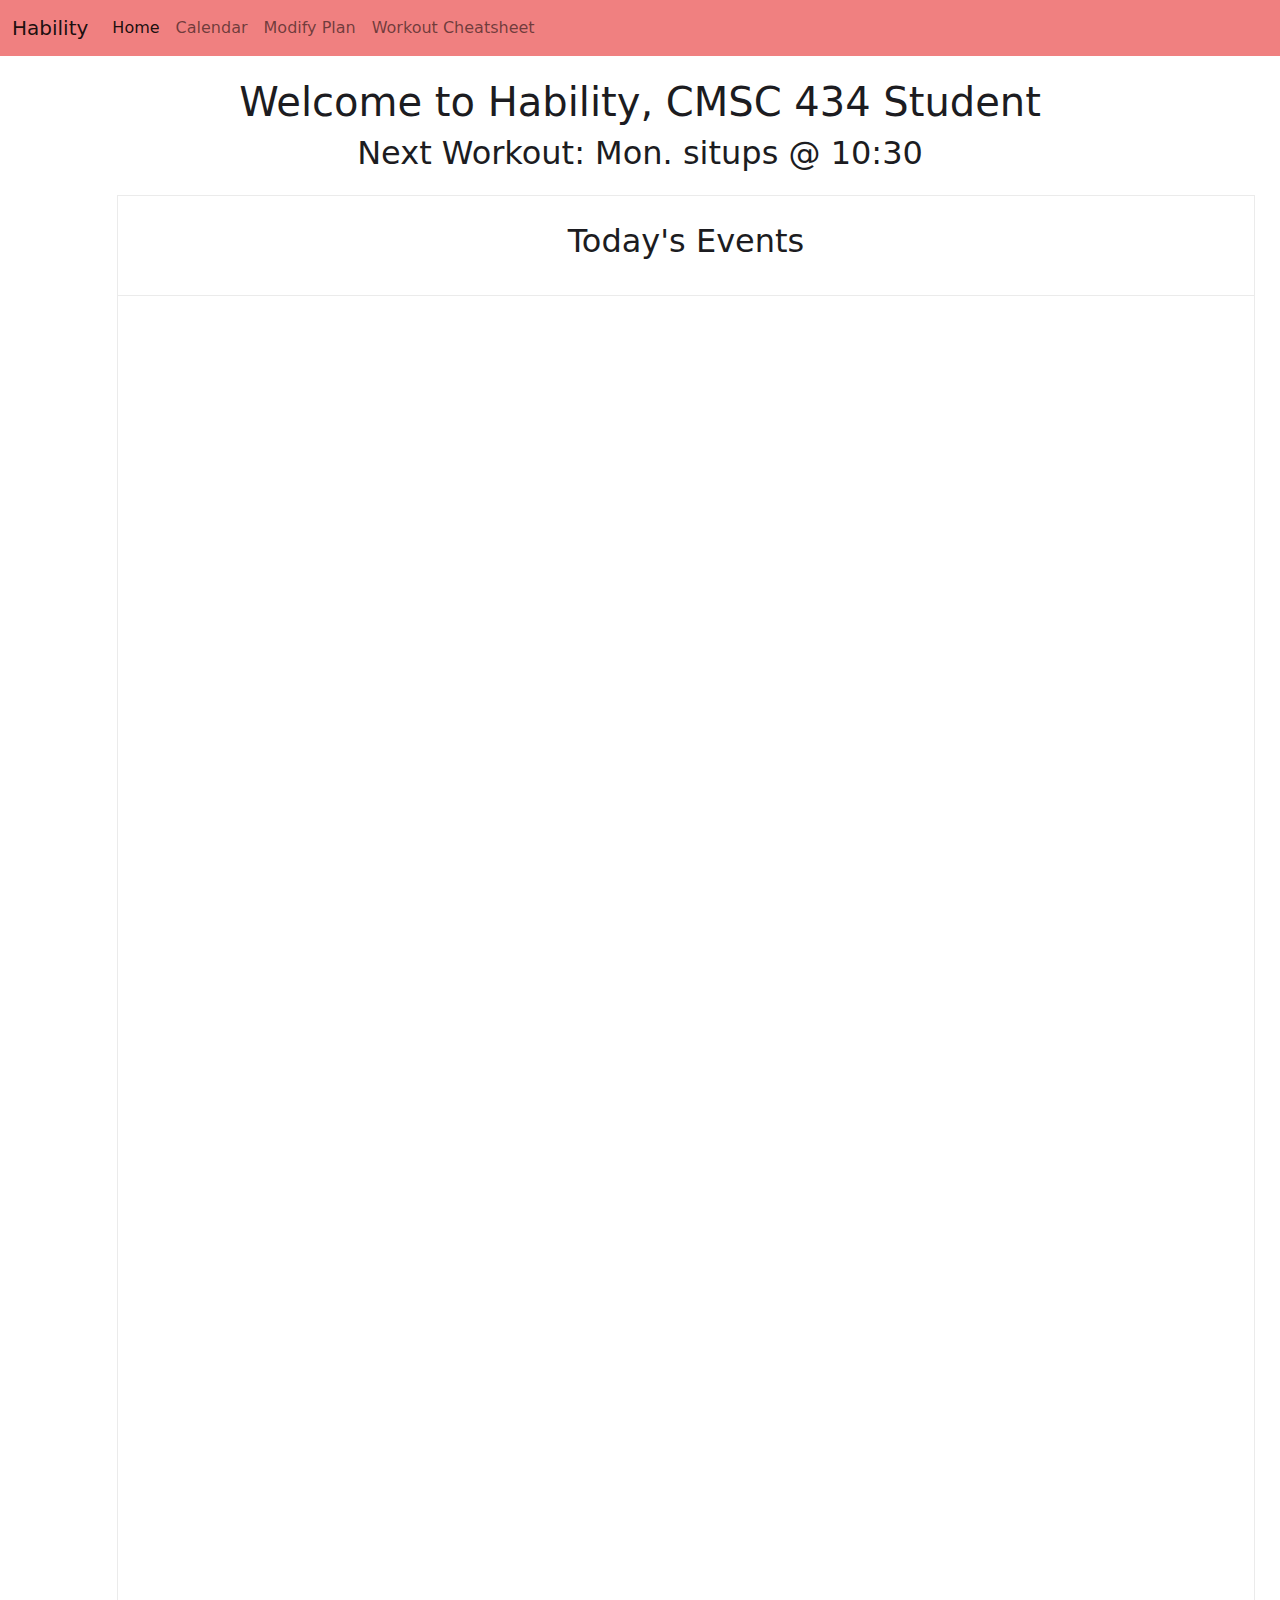
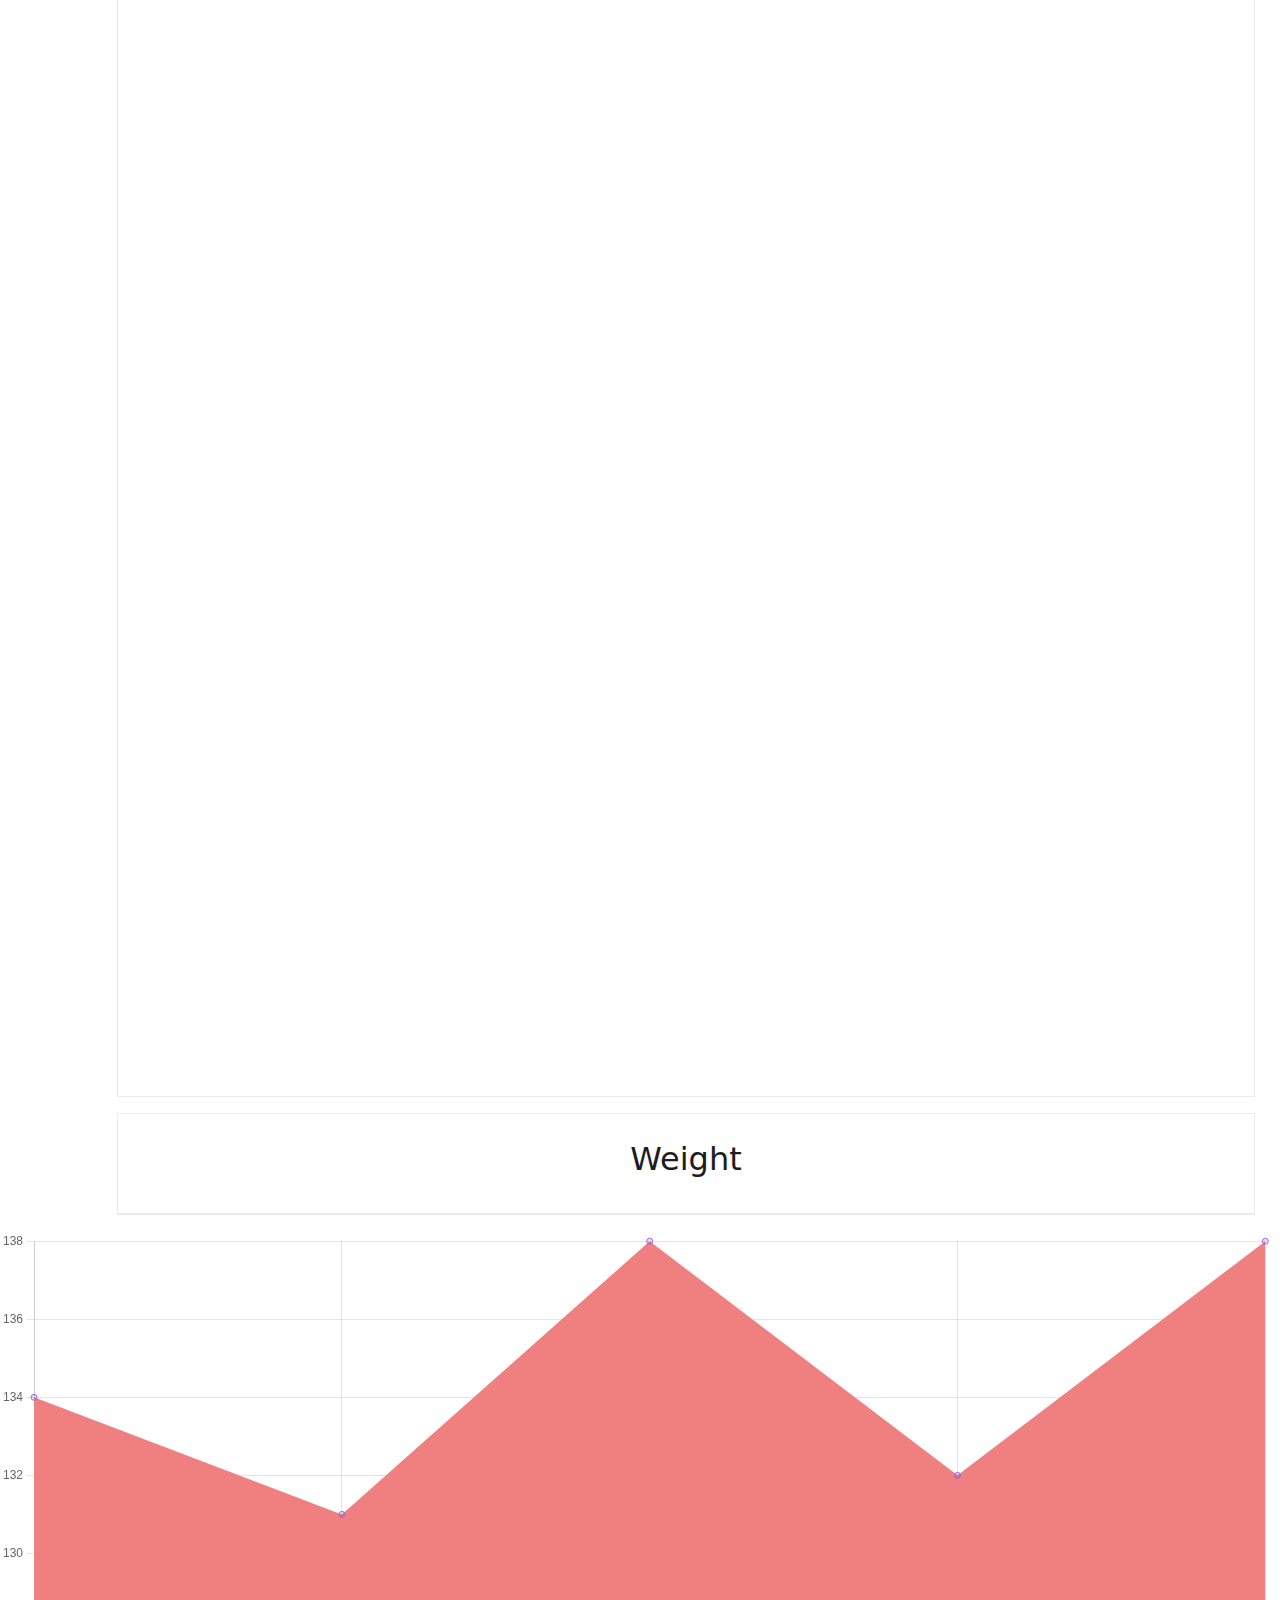
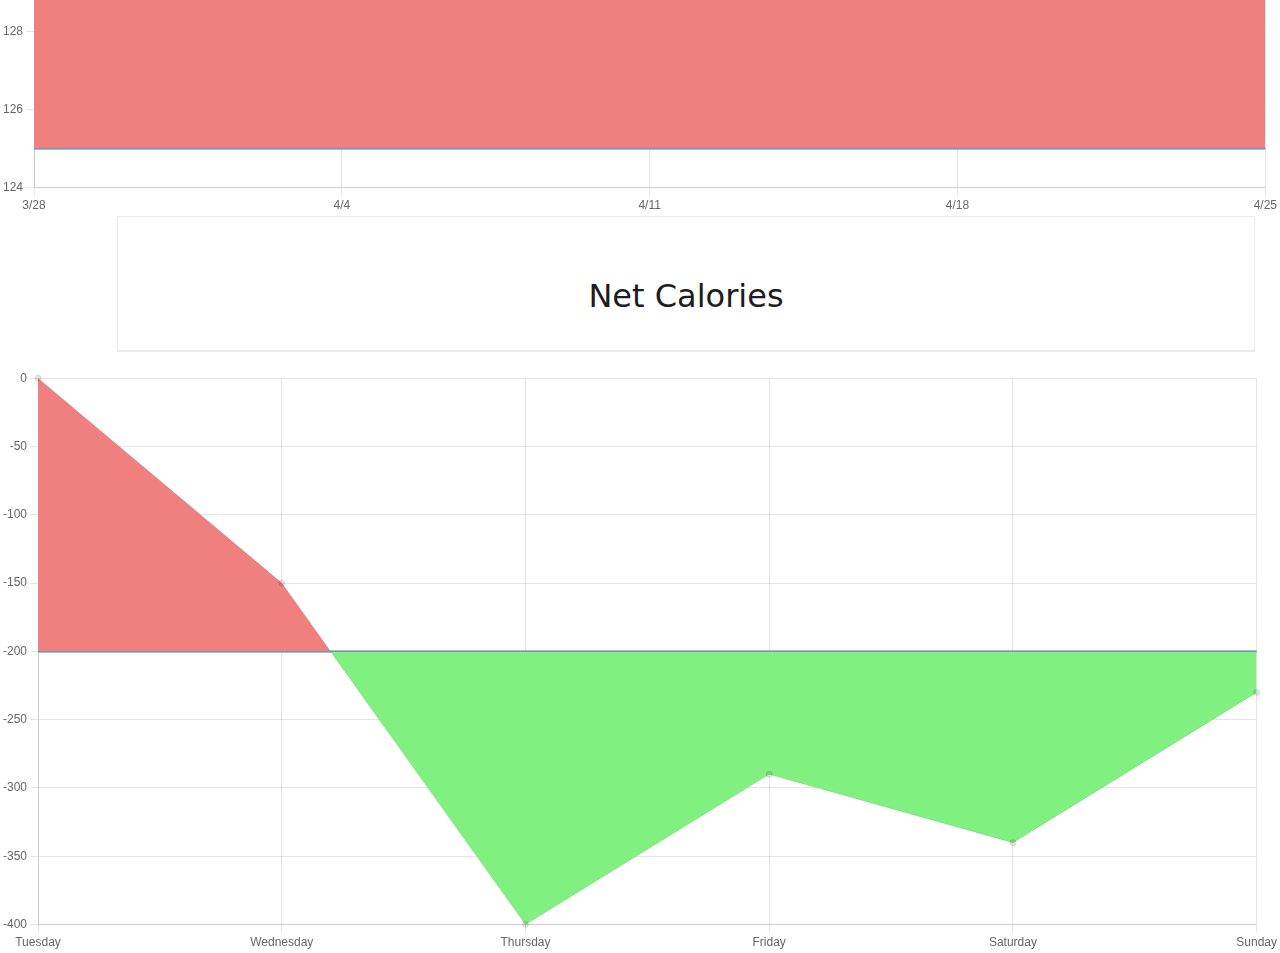
==== commit d2c2070e: "Merge branch 'main' of https://github.com/prestonthomson98/healthApp into main" ====
--- a/index.html
+++ b/index.html
@@ -109,6 +109,31 @@
   <canvas id="weight" width="350" height="160"></canvas>
   <script src="./assets/js/chart.js" type="text/javascript"></script>
   <script>
+  var green = 'rgb(128,240,128)';
+  var red = 'rgb(240,128,128)';
+  var blue = 'rgb(84,122,140)'
+  var above_color;
+  var below_color;
+  var goal = localStorage.getItem("goal");
+  var currWeight = parseInt(localStorage.getItem("weight"));
+  var goalWeight;
+  if (goal==="lose-weight"){
+    above_color = red;
+    below_color = green;
+    goalWeight = currWeight-5;
+  } else if (goal==="build-muscles"){
+    above_color = green;
+    below_color = red;
+    goalWeight = currWeight+5;
+  } else {
+    above_color = below_color = blue;
+    goalWeight = currWeight;
+  }
+  var defWeight = 130;
+  var goalBar = [];
+  var arraySize = 6;
+  while(arraySize--) goalBar[arraySize] = goalWeight;
+
   var ctx = document.getElementById('weight').getContext('2d');
   var myChart = new Chart(ctx, {
       type: 'line',
@@ -116,21 +141,21 @@
           labels: ['3/28', '4/4', '4/11', '4/18', '4/25'],
           datasets: [
             {
-              data: [163, 158, 155, 157, 153],
+              data: [defWeight+=4, defWeight-=3, defWeight+=7, defWeight-=6, defWeight+= 6, localStorage.getItem('weight')],
               borderColor: [
                   'rgba(153, 102, 255, 1)'
               ],
               borderWidth: 1,
               fill: {
                 target: 1,
-                above: 'rgb(240,128,128)',   // Area will be red above the origin
-                below: 'rgb(128,240,128)'    // And blue below the origin
+                above: above_color,   // Area will be red above the origin
+                below: below_color    // And blue below the origin
               },
               bezierCurve: true,
               showLine: false,
           },
           {
-            data: [155, 155, 155, 155, 155],
+            data: goalBar,
             borderColor: [
             'rgb(63, 127, 191)',
             ],
@@ -175,23 +200,27 @@
   <script src="./assets/js/chart.js" type="text/javascript"></script>
   <script>
   var ctx = document.getElementById('calorie_deficit').getContext('2d');
-  var x = 0
+  var x = setGoalNetCal();
+  arraySize = 6;
+  var cal_goal_array = [];
+  while(arraySize--) cal_goal_array[arraySize] = setGoalNetCal();
+  var above_color;
   var myChart = new Chart(ctx, {
       type: 'line',
       data: {
           labels: ['Tuesday', 'Wednesday', 'Thursday', 'Friday', 'Saturday', 'Sunday'],
           datasets: [
             {
-              data: [x+=50, x-=100, x-=250, x+=110, x-=50, x+=110],
+              data: [x+=200, x-=150, x-=250, x+=110, x-=50, x+=110],
               borderWidth: 1,
               fill: {
                 target: 1,
-                above: 'rgb(240,128,128)',   // Area will be red above the origin
-                below: 'rgb(128,240,128)'    // And blue below the origin
+                above: above_color,   // Area will be red above the origin
+                below: below_color    // And blue below the origin
               },
           },
           {
-            data: [-100, -100, -100, -100, -100, -100, -100],
+            data: cal_goal_array,
             borderColor: ['rgb(63, 127, 191)'],
             borderWidth: 2,
             pointRadius: 0
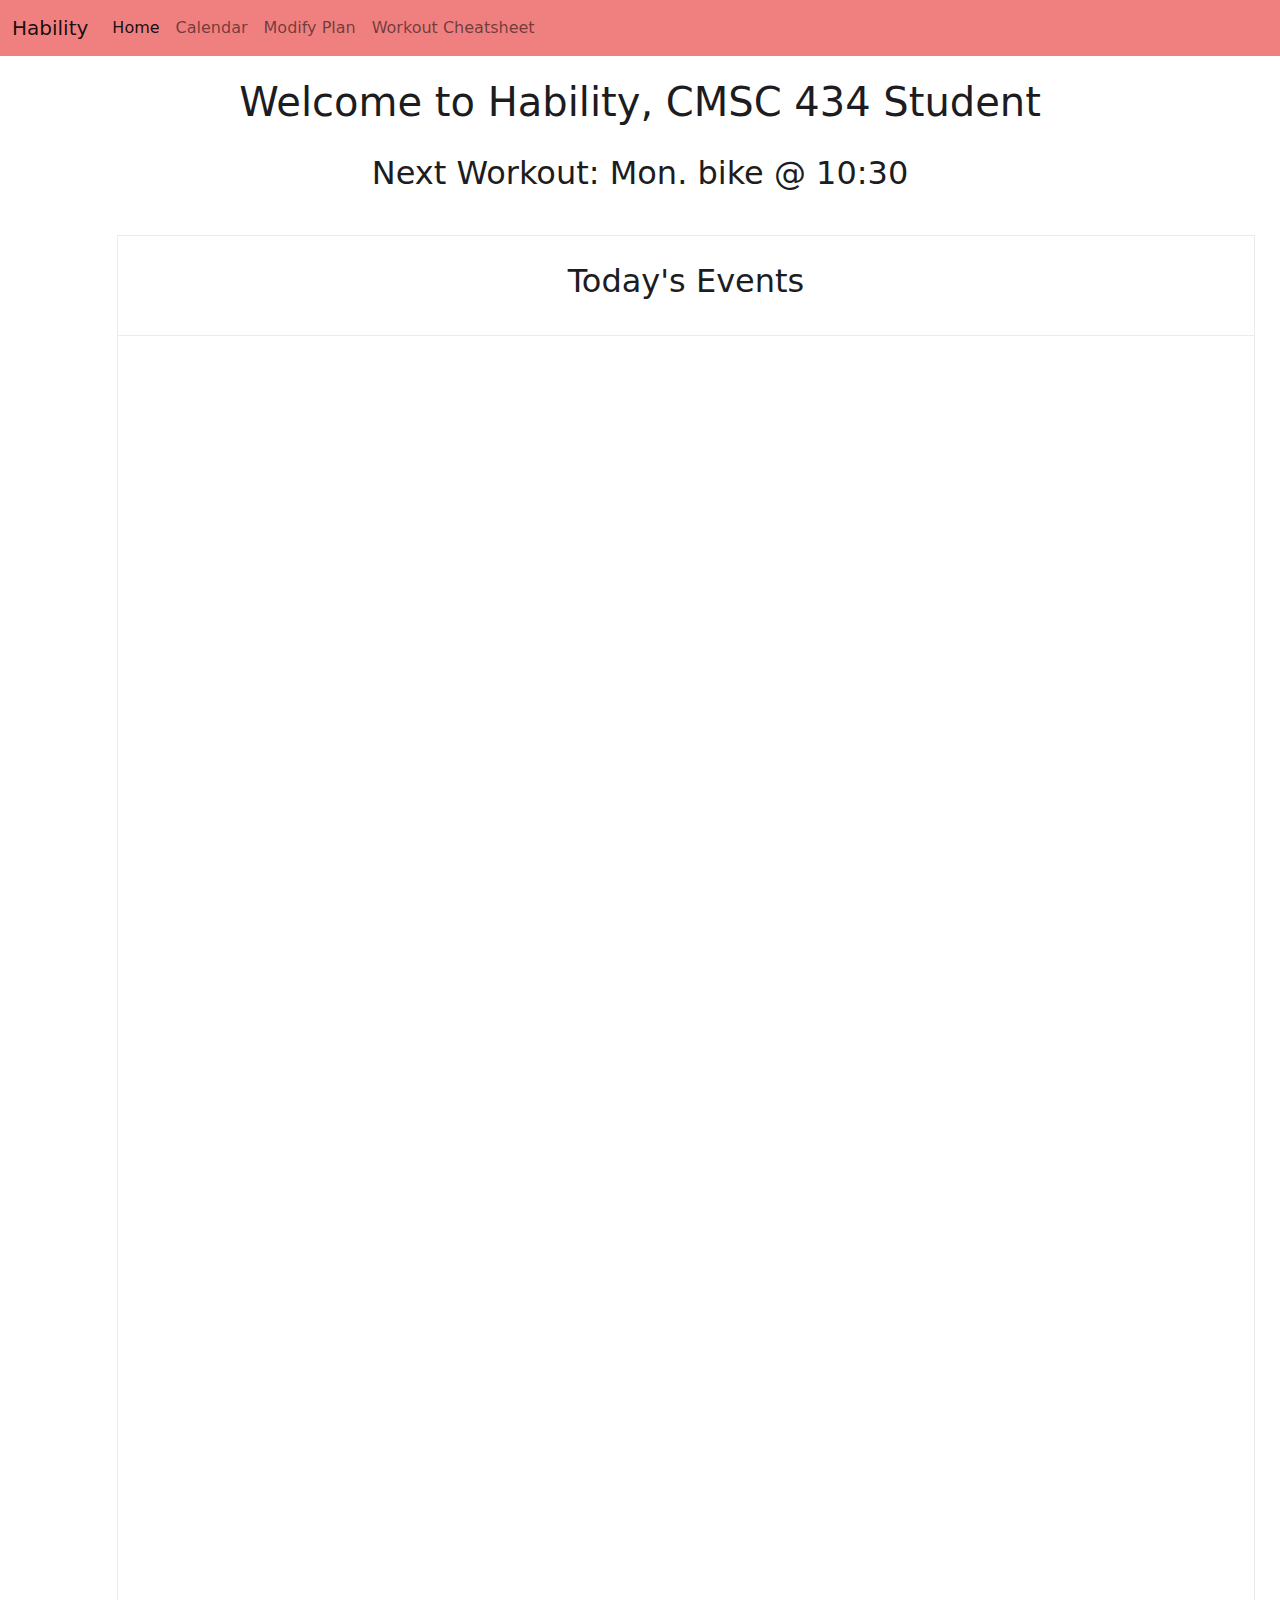
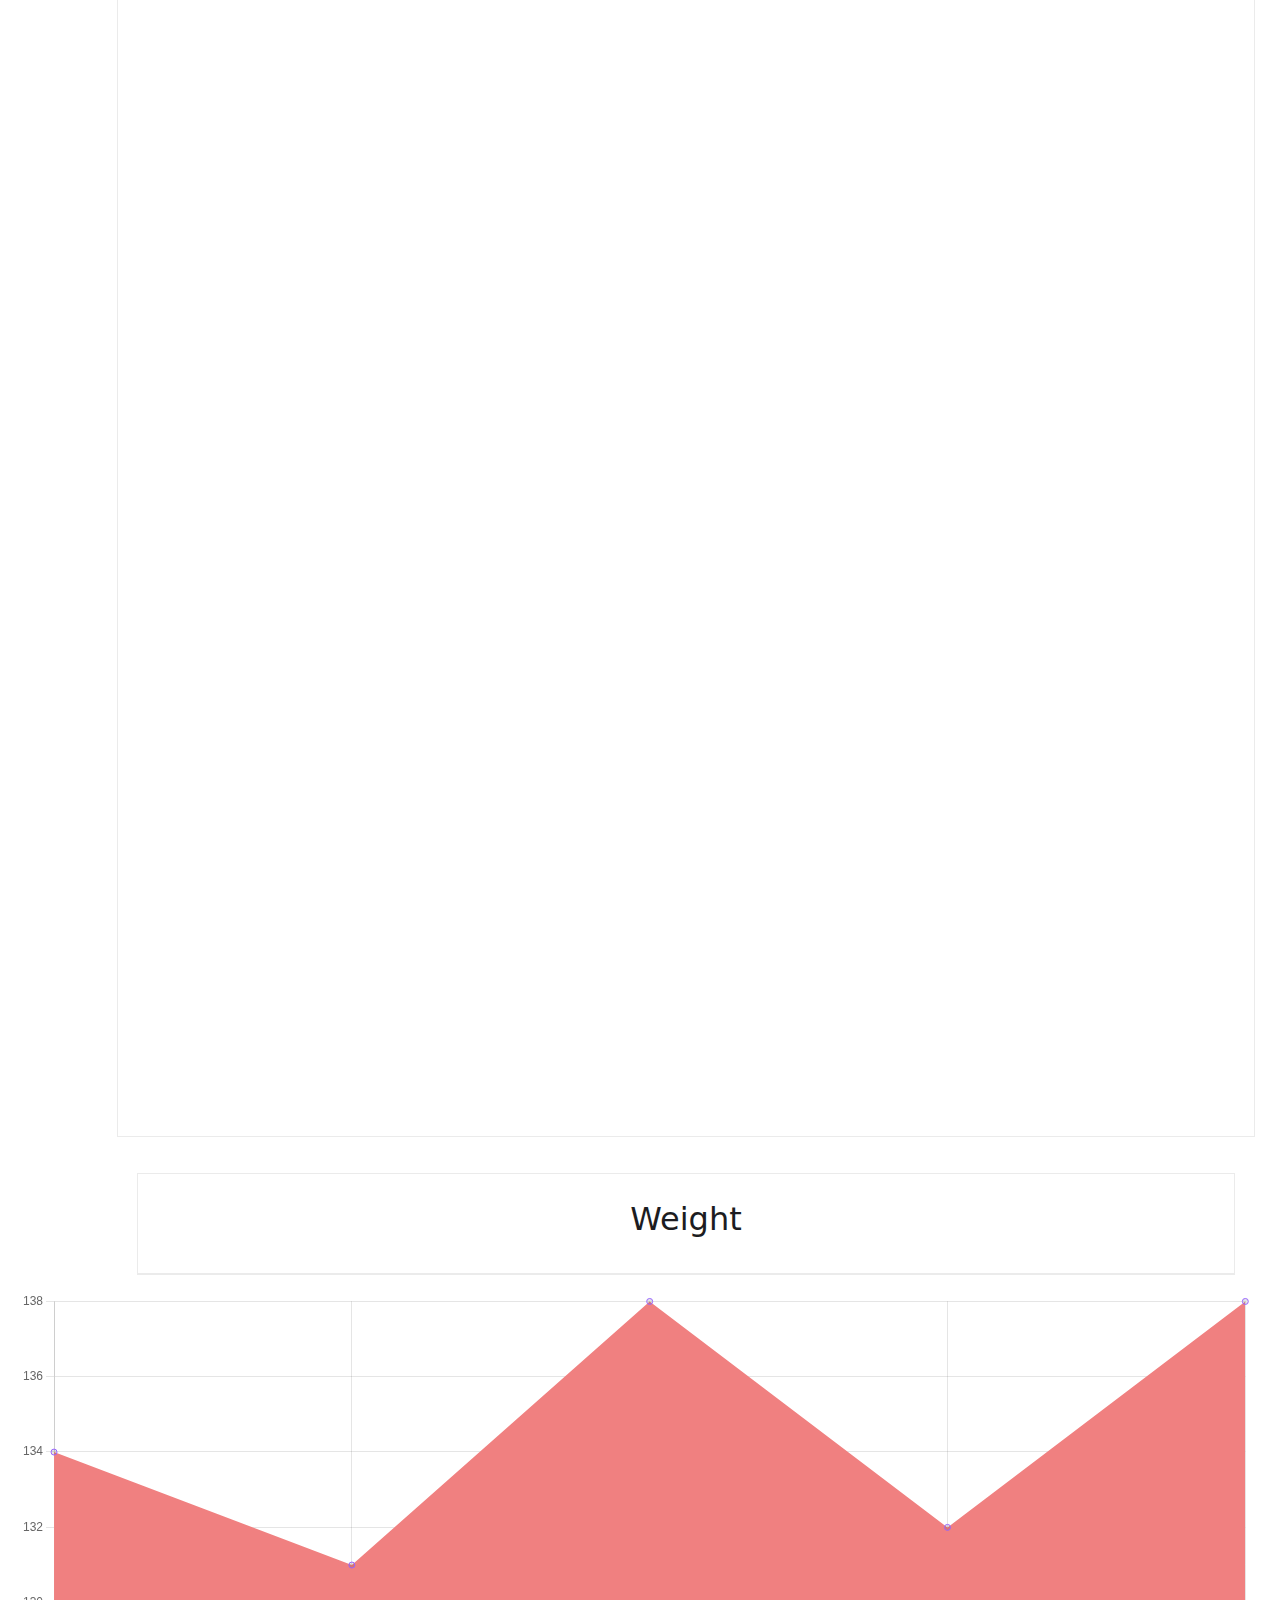
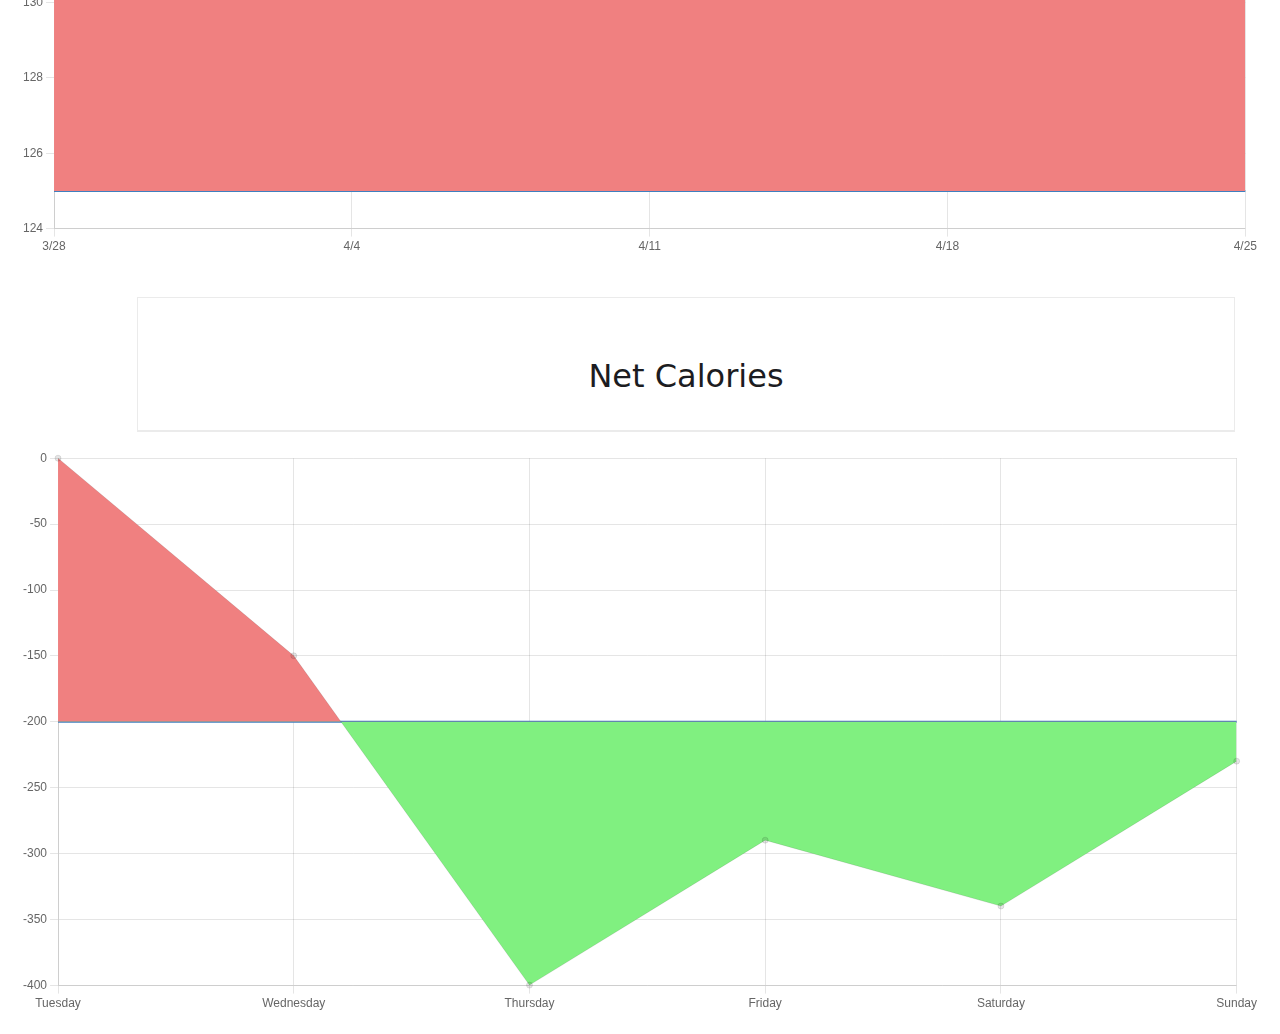
==== commit d6b38a4f: "made font bigger" ====
--- a/index.html
+++ b/index.html
@@ -37,8 +37,8 @@
 
 <div class="container">
   <div class="jumbotron text-center" style="margin-top: 2%; margin-bottom: 2%;">
-    <h1 id="home_title">Hability</h1>
-    <h2 id="next_workout">Next Workout</h2>
+    <h1 id="home_title" style="padding-bottom: 20px">Hability</h1>
+    <h2 id="next_workout" style="padding-bottom: 20px">Next Workout</h2>
   </div>
 </div>
 
@@ -94,7 +94,7 @@
   showWorkoutNotification();
 </script>
 
-<div class='Weight Chart'>
+<div class='Weight Chart' style="padding: 20px">
   <div class="cd-schedule cd-schedule--loading js-cd-schedule">
     <!-- .cd-schedule__timeline -->
     <div class="cd-schedule__events">
@@ -184,7 +184,7 @@
   </script>
 </div>
 
-<div class='Calorie Deficit Chart'>
+<div class='Calorie Deficit Chart' style="padding: 20px">
   <div class="cd-schedule cd-schedule--loading js-cd-schedule">
     <!-- .cd-schedule__timeline -->
     <div class="cd-schedule__events">
